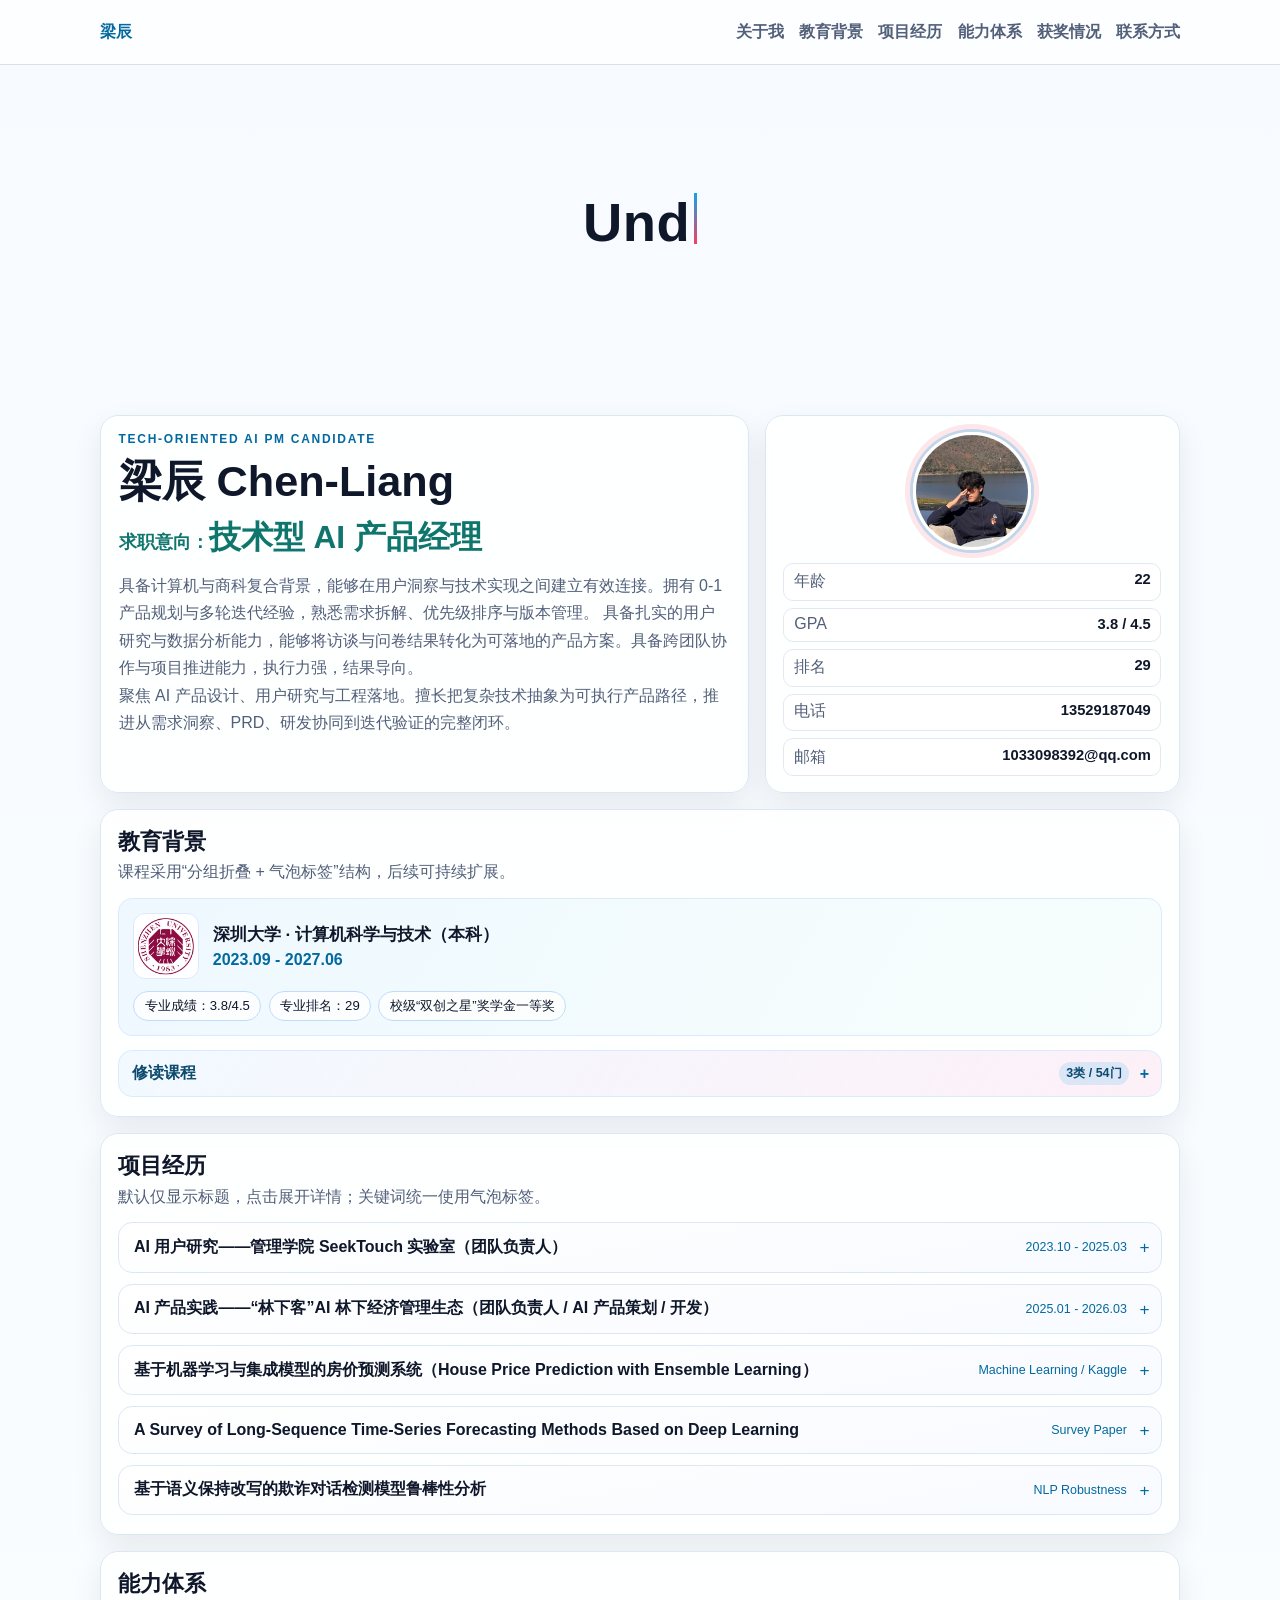
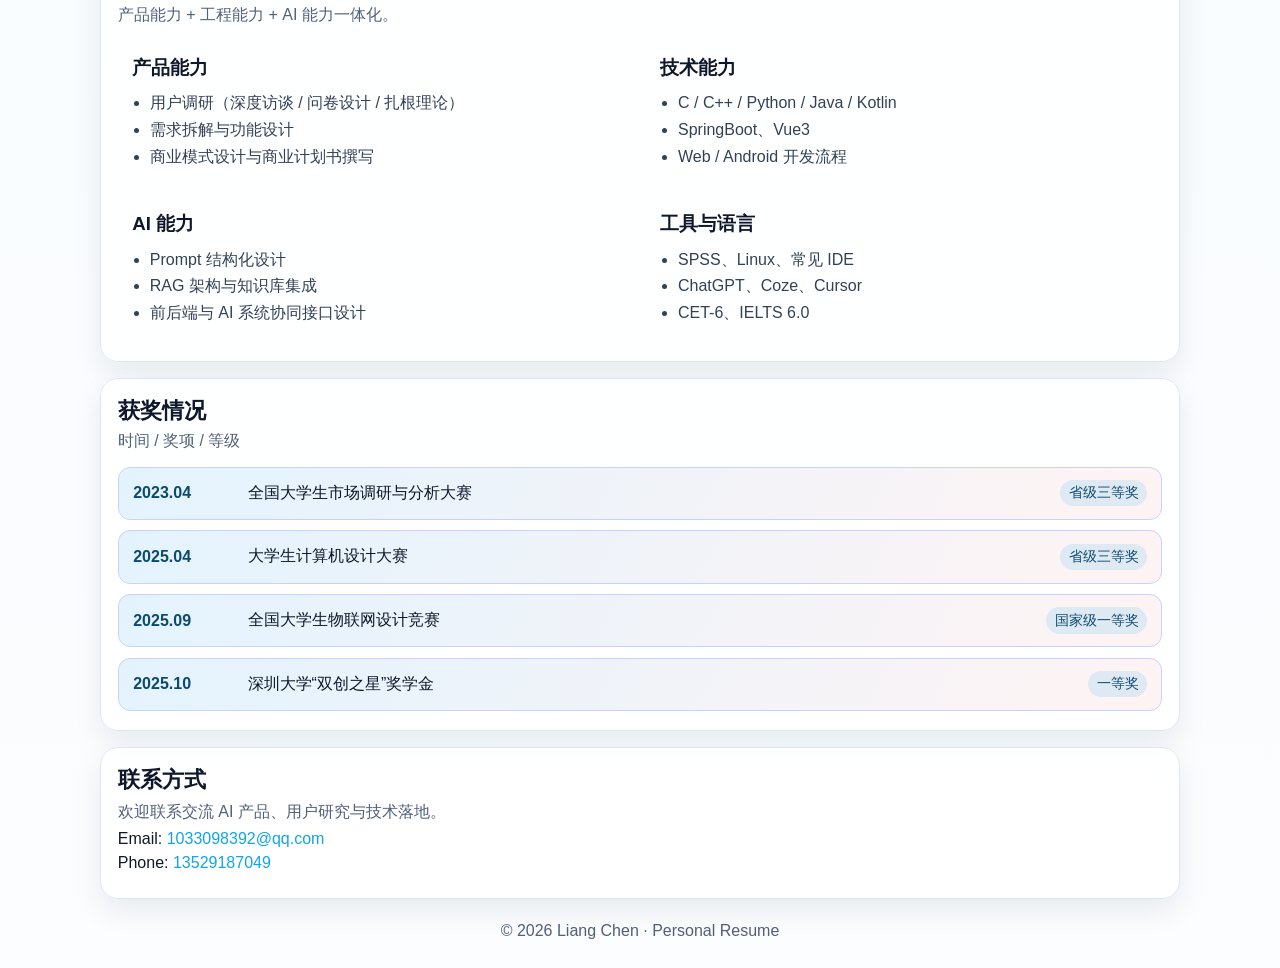
==== index.html @ 7263d92e "new file:   "document/\346\210\220\347\273\251\345\215\22520260308.pdf" 	modified:   index.html 	new" ====
﻿<!DOCTYPE html>
<html lang="zh-CN">
  <head>
    <meta charset="UTF-8" />
    <meta name="viewport" content="width=device-width, initial-scale=1.0" />
    <meta
      name="description"
      content="梁辰个人简历主页：技术型 AI 产品经理候选人，聚焦 AI 产品设计、用户研究与工程落地。"
    />
    <title>梁辰 | 个人简历</title>
    <link rel="stylesheet" href="styles.css" />
  </head>
  <body>
    <div class="ambient ambient-a" aria-hidden="true"></div>
    <div class="ambient ambient-b" aria-hidden="true"></div>
    <div class="ambient ambient-c" aria-hidden="true"></div>

    <header class="site-header" id="home">
      <nav class="navbar container" aria-label="主导航">
        <a class="brand" href="#about">梁辰</a>
        <ul class="nav-links">
          <li><a href="#about">关于我</a></li>
          <li><a href="#education">教育背景</a></li>
          <li><a href="#projects">项目经历</a></li>
          <li><a href="#capability">能力体系</a></li>
          <li><a href="#awards">获奖情况</a></li>
          <li><a href="#contact">联系方式</a></li>
        </ul>
      </nav>
    </header>

    <section class="motto-bar" aria-label="个人格言">
      <p class="motto-typewriter" data-texts="理解用户，构建未来。|Understand users, build the future.|代码连接世界，AI赋能未来。|Code connects the world, AI empowers the future."></p>
    </section>

    <main class="container">
      <section class="hero" id="about">
        <div class="hero-main card">
          <p class="kicker">TECH-ORIENTED AI PM CANDIDATE</p>
          <h1>梁辰 Chen-Liang</h1>
          <p class="hero-role">求职意向：<span style="font-weight: bold;font-size: 1.8em;">技术型 AI 产品经理</span></p>
          <p class="hero-summary">
            具备计算机与商科复合背景，能够在用户洞察与技术实现之间建立有效连接。拥有 0-1 产品规划与多轮迭代经验，熟悉需求拆解、优先级排序与版本管理。
            具备扎实的用户研究与数据分析能力，能够将访谈与问卷结果转化为可落地的产品方案。具备跨团队协作与项目推进能力，执行力强，结果导向。<br>
            聚焦 AI 产品设计、用户研究与工程落地。擅长把复杂技术抽象为可执行产品路径，推进从需求洞察、PRD、研发协同到迭代验证的完整闭环。
          </p>
        </div>

        <aside class="hero-side card">
          <img class="avatar" src="images/Chen_Liang.jpg" alt="梁辰头像" />
          <ul class="hero-facts">
            <li><span>年龄</span><strong>22</strong></li>
            <li><span>GPA</span><strong>3.8 / 4.5</strong></li>
            <li><span>排名</span><strong>29</strong></li>
            <li><span>电话</span><strong>13529187049</strong></li>
            <li><span>邮箱</span><strong>1033098392@qq.com</strong></li>
          </ul>
        </aside>
      </section>

      <section class="section card" id="education">
        <div class="section-head">
          <h2>教育背景</h2>
          <p>课程采用“分组折叠 + 气泡标签”结构，后续可持续扩展。</p>
        </div>

        <article class="edu-overview">
          <div class="edu-school">
            <img class="edu-logo" src="images/SZU_logo.png" alt="深圳大学校徽" />
            <div>
              <h3>深圳大学 · 计算机科学与技术（本科）</h3>
              <p>2023.09 - 2027.06</p>
            </div>
          </div>
          <div class="edu-meta">
            <span>专业成绩：3.8/4.5</span>
            <span>专业排名：29</span>
            <span>校级“双创之星”奖学金一等奖</span>
          </div>
        </article>

        <div class="course-matrix">
          <details class="course-group">
            <summary><span>修读课程</span><span class="count">3类 / 54门</span></summary>
            <div class="course-clusters">
              <details class="course-cluster">
                <summary>
                  <h4>计算机与AI核心课程（30）</h4>
                  <span class="count">30门</span>
                </summary>
                <div class="tag-cloud">
                  <span class="course-chip"><b>数据结构</b><em>Core</em></span>
                  <span class="course-chip"><b>算法设计与分析</b><em>Core</em></span>
                  <span class="course-chip"><b>数据库系统</b><em>Core</em></span>
                  <span class="course-chip"><b>计算机网络</b><em>Core</em></span>
                  <span class="course-chip"><b>计算机系统（1）-组成概论</b><em>Core</em></span>
                  <span class="course-chip"><b>计算机系统（2）</b><em>Core</em></span>
                  <span class="course-chip"><b>计算机系统（3）</b><em>Core</em></span>
                  <span class="course-chip"><b>程序设计基础</b><em>Core</em></span>
                  <span class="course-chip"><b>Java程序设计</b><em>Core</em></span>
                  <span class="course-chip"><b>程序设计综合实训</b><em>Core</em></span>
                  <span class="course-chip"><b>软件工程</b><em>Core</em></span>
                  <span class="course-chip"><b>数字电路</b><em>Core</em></span>
                  <span class="course-chip"><b>计算机图形学</b><em>Core</em></span>
                  <span class="course-chip"><b>计算机视觉</b><em>Core</em></span>
                  <span class="course-chip"><b>自然语言处理</b><em>Core</em></span>
                  <span class="course-chip"><b>基于Web的编程</b><em>Core</em></span>
                  <span class="course-chip"><b>Web开发及人机交互导论</b><em>Core</em></span>
                  <span class="course-chip"><b>数据科学导论</b><em>Core</em></span>
                  <span class="course-chip"><b>计算机类专业导论</b><em>Core</em></span>
                  <span class="course-chip"><b>计算机伦理</b><em>Core</em></span>
                  <span class="course-chip"><b>高等数学C（1）</b><em>Math</em></span>
                  <span class="course-chip"><b>高等数学C（2）</b><em>Math</em></span>
                  <span class="course-chip"><b>高等数学A（1）</b><em>Math</em></span>
                  <span class="course-chip"><b>线性代数</b><em>Math</em></span>
                  <span class="course-chip"><b>概率论与数理统计</b><em>Math</em></span>
                  <span class="course-chip"><b>离散数学</b><em>Math</em></span>
                  <span class="course-chip"><b>专业英语</b><em>ENG</em></span>
                  <span class="course-chip"><b>学术英语写作基础</b><em>ENG</em></span>
                  <span class="course-chip"><b>大学英语（1）</b><em>ENG</em></span>
                  <span class="course-chip"><b>大学英语（2）</b><em>ENG</em></span>
                </div>
              </details>

              <details class="course-cluster">
                <summary>
                  <h4>产品与商业洞察课程（5）</h4>
                  <span class="count">5门</span>
                </summary>
                <div class="tag-cloud">
                  <span class="course-chip"><b>管理学原理</b><em>Biz</em></span>
                  <span class="course-chip"><b>微观经济学</b><em>Biz</em></span>
                  <span class="course-chip"><b>商业伦理与社会责任</b><em>Biz</em></span>
                  <span class="course-chip"><b>质性研究方法</b><em>Research</em></span>
                  <span class="course-chip"><b>创新思维</b><em>Product</em></span>
                </div>
              </details>

              <details class="course-cluster">
                <summary>
                  <h4>其他课程（19）</h4>
                  <span class="count">19门</span>
                </summary>
                <div class="tag-cloud">
                  <span class="course-chip"><b>中国近现代史纲要</b><em>Humanities</em></span>
                  <span class="course-chip"><b>思想道德与法治</b><em>Humanities</em></span>
                  <span class="course-chip"><b>毛泽东思想和中国特色社会主义理论体系概论</b><em>Humanities</em></span>
                  <span class="course-chip"><b>改革开放与深圳特区实践</b><em>Humanities</em></span>
                  <span class="course-chip"><b>习近平新时代中国特色社会主义思想概论</b><em>Humanities</em></span>
                  <span class="course-chip"><b>形势与政策</b><em>Humanities</em></span>
                  <span class="course-chip"><b>大学生心理健康</b><em>General</em></span>
                  <span class="course-chip"><b>大学生国家安全教育</b><em>General</em></span>
                  <span class="course-chip"><b>军事理论</b><em>General</em></span>
                  <span class="course-chip"><b>大学计算机</b><em>General</em></span>
                  <span class="course-chip"><b>定向越野俱乐部</b><em>Sports</em></span>
                  <span class="course-chip"><b>男子篮球俱乐部</b><em>Sports</em></span>
                  <span class="course-chip"><b>排球俱乐部</b><em>Sports</em></span>
                  <span class="course-chip"><b>壁球俱乐部</b><em>Sports</em></span>
                  <span class="course-chip"><b>面向未来的创新创业概论</b><em>Practice</em></span>
                  <span class="course-chip"><b>区块链行业与创新创业对接范式</b><em>Practice</em></span>
                  <span class="course-chip"><b>大数据行业与创新创业对接范式</b><em>Practice</em></span>
                  <span class="course-chip"><b>大学生劳动教育</b><em>Practice</em></span>
                  <span class="course-chip"><b>军事技能</b><em>Practice</em></span>
                </div>
              </details>
            </div>
          </details>
        </div>
      </section>

      <section class="section card" id="projects">
        <div class="section-head">
          <h2>项目经历</h2>
          <p>默认仅显示标题，点击展开详情；关键词统一使用气泡标签。</p>
        </div>

        <ul class="project-list">
          <li>
            <details class="project-item">
              <summary>
                <span class="title">AI 用户研究——管理学院 SeekTouch 实验室（团队负责人）</span>
                <span class="meta">2023.10 - 2025.03</span>
              </summary>
              <div class="project-body">
                <div class="project-inner">
                  <ul>
                    <li>围绕“AI 外语口语学习”场景开展扎根理论研究，完成“访谈—编码—建模”流程并构建需求模型。</li>
                    <li>组织 3000 份问卷数据分析，验证用户行为量表，识别学习动机、反馈与交互体验痛点。</li>
                    <li>结合有道 Hi Echo 等产品场景评估学习效果影响因素，输出产品优化方向。</li>
                    <li>带队参加全国大学生市场调研与分析大赛，形成完整市场研究报告与策略建议。</li>
                  </ul>
                  <div class="project-media-slot">项目图片插槽（可选）</div>
                </div>
              </div>
            </details>
          </li>

          <li>
            <details class="project-item">
              <summary>
                <span class="title">AI 产品实践——“林下客”AI 林下经济管理生态（团队负责人 / AI 产品策划 / 开发）</span>
                <span class="meta">2025.01 - 2026.03</span>
              </summary>
              <div class="project-body">
                <div class="project-inner">
                  <ul>
                    <li>面向云南乡镇信息分散与政策获取困难场景，主导设计开发 Web + App + 小程序平台。</li>
                    <li>累计服务 3000+ 移动端用户，覆盖云南 8 个地州市。</li>
                    <li>设计 LLM + RAG 知识服务系统，实现政策解读、种植建议、病虫害咨询等能力。</li>
                    <li>参与 Vue3 / Spring Boot / Kotlin 全栈开发，完成知识库接入与接口协同。</li>
                    <li>主导 PRD 与版本规划，推进 3 轮迭代并落地 100+ 用户反馈优化。</li>
                    <li>项目获得深圳大学专项经费资助 16000 元。</li>
                  </ul>
                  <div class="tag-cloud">
                    <span class="keyword-bubble">Spring Boot</span>
                    <span class="keyword-bubble">Vue3</span>
                    <span class="keyword-bubble">Android Kotlin</span>
                    <span class="keyword-bubble">MySQL</span>
                    <span class="keyword-bubble">RESTful API</span>
                    <span class="keyword-bubble">LLM + RAG</span>
                  </div>
                  <div class="project-media-slot">项目图片插槽（可选）</div>
                </div>
              </div>
            </details>
          </li>

          <li>
            <details class="project-item">
              <summary>
                <span class="title">基于机器学习与集成模型的房价预测系统（House Price Prediction with Ensemble Learning）</span>
                <span class="meta">Machine Learning / Kaggle</span>
              </summary>
              <div class="project-body">
                <div class="project-inner">
                  <p>
                    基于房屋属性数据集构建房价预测模型。项目首先完成探索性数据分析（EDA），覆盖数据规模、特征类型、缺失值分布与特征相关性；
                    随后通过异常值检测、缺失值填充、特征类型转换、独热编码、特征归一化等特征工程步骤提升训练质量。
                  </p>
                  <p>
                    在建模阶段实现并比较 Lasso Regression、ElasticNet、Gradient Boosting、XGBoost、LightGBM、Kernel Ridge Regression 等回归模型，
                    采用 K-Fold 交叉验证评估性能。最终通过 Stacking Ensemble 融合多模型预测结果，进一步提升准确性与稳定性。
                  </p>
                  <div class="tag-cloud">
                    <span class="keyword-bubble">房价预测</span>
                    <span class="keyword-bubble">机器学习</span>
                    <span class="keyword-bubble">特征工程</span>
                    <span class="keyword-bubble">集成学习</span>
                    <span class="keyword-bubble">模型堆叠</span>
                    <span class="keyword-bubble">XGBoost</span>
                    <span class="keyword-bubble">LightGBM</span>
                  </div>
                  <p>
                    连接：
                    <a href="https://www.kaggle.com/code/jonasexcepy/fork-v3-6-2385b9" target="_blank" rel="noopener noreferrer">https://www.kaggle.com/code/jonasexcepy/fork-v3-6-2385b9</a>
                  </p>
                </div>
              </div>
            </details>
          </li>
          <li>
            <details class="project-item">
              <summary>
                <span class="title">A Survey of Long-Sequence Time-Series Forecasting Methods Based on Deep Learning</span>
                <span class="meta">Survey Paper</span>
              </summary>
              <div class="project-body">
                <div class="project-inner">
                  <p>
                    Long-sequence time-series forecasting (LSTF) remains challenging due to long-range dependencies,
                    non-stationarity, noise, and error accumulation. This survey summarizes attention-based methods,
                    multi-resolution/frequency modeling, graph-based dependencies, and foundation-model paradigms.
                  </p>
                  <div class="tag-cloud">
                    <span class="keyword-bubble">LSTF</span>
                    <span class="keyword-bubble">Deep Learning</span>
                    <span class="keyword-bubble">Transformers</span>
                    <span class="keyword-bubble">Multi-resolution</span>
                    <span class="keyword-bubble">Graph Neural Networks</span>
                    <span class="keyword-bubble">Foundation Models</span>
                    <span class="keyword-bubble">Uncertainty Quantification</span>
                  </div>
                  <p>
                    文档：
                    <a href="document/Survey%20of%20long%20sequence%20time-series%20forecasting%20by%20deep%20learning.pdf" target="_blank" rel="noopener noreferrer">Survey of long sequence time-series forecasting by deep learning.pdf</a>
                  </p>
                </div>
              </div>
            </details>
          </li>

          <li>
            <details class="project-item">
              <summary>
                <span class="title">基于语义保持改写的欺诈对话检测模型鲁棒性分析</span>
                <span class="meta">NLP Robustness</span>
              </summary>
              <div class="project-body">
                <div class="project-inner">
                  <p>
                    基于语义保持自然改写，对欺诈对话检测模型鲁棒性开展系统分析。引入 ABP 框架构建同义词替换型对抗样本，
                    对比模型在原始数据与改写数据上的性能差异，验证模型对表达变化的敏感性并讨论鲁棒性增强路径。
                  </p>
                  <div class="tag-cloud">
                    <span class="keyword-bubble">欺诈对话检测</span>
                    <span class="keyword-bubble">对抗样本</span>
                    <span class="keyword-bubble">语义保持改写</span>
                    <span class="keyword-bubble">文本分类鲁棒性</span>
                    <span class="keyword-bubble">自然语言处理</span>
                  </div>
                  <p>
                    文档：
                    <a href="document/面向欺诈对话检测的查询高效黑盒对抗改写.pdf" target="_blank" rel="noopener noreferrer">面向欺诈对话检测的查询高效黑盒对抗改写.pdf</a>
                  </p>
                </div>
              </div>
            </details>
          </li>
        </ul>
      </section>

      <section class="section card" id="capability">
        <div class="section-head">
          <h2>能力体系</h2>
          <p>产品能力 + 工程能力 + AI 能力一体化。</p>
        </div>
        <div class="cap-grid">
          <article class="skill-group">
            <h3>产品能力</h3>
            <ul>
              <li>用户调研（深度访谈 / 问卷设计 / 扎根理论）</li>
              <li>需求拆解与功能设计</li>
              <li>商业模式设计与商业计划书撰写</li>
            </ul>
          </article>
          <article class="skill-group">
            <h3>技术能力</h3>
            <ul>
              <li>C / C++ / Python / Java / Kotlin</li>
              <li>SpringBoot、Vue3</li>
              <li>Web / Android 开发流程</li>
            </ul>
          </article>
          <article class="skill-group">
            <h3>AI 能力</h3>
            <ul>
              <li>Prompt 结构化设计</li>
              <li>RAG 架构与知识库集成</li>
              <li>前后端与 AI 系统协同接口设计</li>
            </ul>
          </article>
          <article class="skill-group">
            <h3>工具与语言</h3>
            <ul>
              <li>SPSS、Linux、常见 IDE</li>
              <li>ChatGPT、Coze、Cursor</li>
              <li>CET-6、IELTS 6.0</li>
            </ul>
          </article>
        </div>
      </section>

      <section class="section card" id="awards">
        <div class="section-head">
          <h2>获奖情况</h2>
          <p>时间 / 奖项 / 等级</p>
        </div>
        <ul class="awards-list">
          <li class="award-item">
            <span class="award-time">2023.04</span>
            <span class="award-name">全国大学生市场调研与分析大赛</span>
            <span class="award-level">省级三等奖</span>
          </li>
          <li class="award-item">
            <span class="award-time">2025.04</span>
            <span class="award-name">大学生计算机设计大赛</span>
            <span class="award-level">省级三等奖</span>
          </li>
          <li class="award-item">
            <span class="award-time">2025.09</span>
            <span class="award-name">全国大学生物联网设计竞赛</span>
            <span class="award-level">国家级一等奖</span>
          </li>
          <li class="award-item">
            <span class="award-time">2025.10</span>
            <span class="award-name">深圳大学“双创之星”奖学金</span>
            <span class="award-level">一等奖</span>
          </li>
        </ul>
      </section>

      <section class="section card contact" id="contact">
        <div class="section-head">
          <h2>联系方式</h2>
          <p>欢迎联系交流 AI 产品、用户研究与技术落地。</p>
        </div>
        <p>Email: <a href="mailto:1033098392@qq.com">1033098392@qq.com</a></p>
        <p>Phone: <a href="tel:13529187049">13529187049</a></p>
      </section>
    </main>

    <footer class="site-footer">
      <p>© 2026 Liang Chen · Personal Resume</p>
    </footer>
    <script src="script.js"></script>
  </body>
</html>
---- styles.css ----
﻿:root {
  --bg: #fbfdff;
  --text: #0f172a;
  --muted: #52607a;
  --primary: #0ea5e9;
  --accent: #f43f5e;
  --emerald: #10b981;
  --violet: #6366f1;
  --border: #dbe7f3;
  --card: rgba(255, 255, 255, 0.82);
  --shadow: 0 12px 30px rgba(15, 23, 42, 0.08);
}

* {
  box-sizing: border-box;
}

html,
body {
  margin: 0;
  padding: 0;
  font-family: "Poppins", "Noto Sans SC", "Segoe UI", Roboto, Arial, sans-serif;
  color: var(--text);
  background: linear-gradient(180deg, #f7fbff 0%, var(--bg) 100%);
}

a {
  color: var(--primary);
  text-decoration: none;
}

a:hover,
a:focus-visible {
  color: #be123c;
}

.ambient {
  position: fixed;
  border-radius: 50%;
  filter: blur(18px);
  z-index: -1;
  pointer-events: none;
  opacity: 0.26;
  animation: drift 16s ease-in-out infinite;
}

.ambient-a {
  width: 280px;
  height: 280px;
  top: -70px;
  left: -50px;
  background: radial-gradient(circle, #7dd3fc, transparent 66%);
}

.ambient-b {
  width: 300px;
  height: 300px;
  right: -90px;
  top: 140px;
  background: radial-gradient(circle, #f9a8d4, transparent 68%);
  animation-delay: 2s;
}

.ambient-c {
  width: 260px;
  height: 260px;
  left: 30%;
  bottom: -110px;
  background: radial-gradient(circle, #86efac, transparent 68%);
  animation-delay: 4s;
}

.container {
  width: min(1080px, 92%);
  margin: 0 auto;
}

.motto-bar {
  width: min(1080px, 92%);
  margin: 0.7rem auto 0.85rem;
  padding: 2rem 1rem;
  min-height: 300px;
  display: grid;
  place-items: center;
  text-align: center;

}

.motto-typewriter {
  margin: 0;
  font-size: clamp(1.9rem, 5.2vw, 3.4rem);
  font-weight: 700;
  color: #0f172a;
  letter-spacing: 0.4px;
  line-height: 1.26;
  min-height: 1.35em;
}

.motto-typewriter::after {
  content: "";
  display: inline-block;
  width: 3px;
  height: 0.95em;
  margin-left: 0.24rem;
  background: linear-gradient(180deg, #0ea5e9, #f43f5e);
  vertical-align: -3px;
  animation: caret-blink 0.88s steps(1, end) infinite;
}

.site-header {
  position: sticky;
  top: 0;
  z-index: 20;
  backdrop-filter: blur(10px);
  background: rgba(255, 255, 255, 0.72);
  border-bottom: 1px solid rgba(203, 213, 225, 0.7);
}

.navbar {
  min-height: 64px;
  display: flex;
  align-items: center;
  justify-content: space-between;
  gap: 1rem;
}

.brand {
  color: #0369a1;
  font-weight: 800;
  letter-spacing: 0.2px;
}

.nav-links {
  margin: 0;
  padding: 0;
  list-style: none;
  display: flex;
  gap: 0.95rem;
  flex-wrap: wrap;
}

.nav-links a {
  color: var(--muted);
  font-weight: 600;
  position: relative;
}

.nav-links a::after {
  content: "";
  position: absolute;
  left: 0;
  bottom: -4px;
  width: 100%;
  height: 2px;
  background: linear-gradient(120deg, var(--primary), var(--accent), var(--emerald));
  transform: scaleX(0);
  transition: transform 0.25s ease;
}

.nav-links a:hover::after,
.nav-links a:focus-visible::after {
  transform: scaleX(1);
}

main {
  padding-top: 1.2rem;
}

.card {
  background: var(--card);
  border: 1px solid var(--border);
  box-shadow: var(--shadow);
  border-radius: 18px;
  backdrop-filter: blur(8px);
}

.section {
  margin-top: 1rem;
  padding: 1rem 1.05rem 1.2rem;
  opacity: 0;
  transform: translateY(18px);
  animation: reveal 0.65s ease forwards;
}

main .section:nth-of-type(2) { animation-delay: 0.08s; }
main .section:nth-of-type(3) { animation-delay: 0.16s; }
main .section:nth-of-type(4) { animation-delay: 0.24s; }
main .section:nth-of-type(5) { animation-delay: 0.32s; }
main .section:nth-of-type(6) { animation-delay: 0.4s; }

.section-head h2 {
  margin: 0;
  font-size: 1.4rem;
}

.section-head p {
  margin: 0.35rem 0 0;
  color: var(--muted);
}

.kicker {
  margin: 0 0 0.35rem;
  color: #0369a1;
  font-size: 0.75rem;
  letter-spacing: 1.7px;
  font-weight: 700;
}

.hero {
  display: grid;
  grid-template-columns: 1.25fr 0.8fr;
  gap: 1rem;
  margin-top: 0.4rem;
}

.hero-main,
.hero-side {
  padding: 1rem 1.1rem;
}

.hero-main h1 {
  margin: 0;
  font-size: clamp(1.9rem, 5vw, 2.7rem);
}

.hero-role {
  margin: 0.3rem 0 0;
  color: #0f766e;
  font-weight: 800;
  font-size: 1.1rem;
}

.hero-summary {
  margin: 0.8rem 0 0;
  color: var(--muted);
  line-height: 1.72;
}

.quick-links {
  margin-top: 0.9rem;
  display: flex;
  flex-wrap: wrap;
  gap: 0.55rem;
}

.quick-links a {
  padding: 0.36rem 0.7rem;
  border-radius: 999px;
  border: 1px solid #bae6fd;
  background: linear-gradient(120deg, #e0f2fe, #fdf2f8);
  color: #0f172a;
  font-size: 0.85rem;
  font-weight: 600;
}

.avatar {
  width: 118px;
  height: 118px;
  border-radius: 50%;
  object-fit: cover;
  border: 3px solid #fff;
  box-shadow:
    0 0 0 3px rgba(14, 165, 233, 0.25),
    0 0 0 8px rgba(244, 63, 94, 0.12);
  animation: floaty 5s ease-in-out infinite;
}

.hero-side {
  display: grid;
  justify-items: center;
  align-content: start;
  gap: 0.8rem;
}

.hero-facts {
  width: 100%;
  list-style: none;
  margin: 0;
  padding: 0;
  display: grid;
  gap: 0.45rem;
}

.hero-facts li {
  display: flex;
  justify-content: space-between;
  gap: 0.8rem;
  padding: 0.45rem 0.6rem;
  border-radius: 10px;
  background: rgba(255, 255, 255, 0.7);
  border: 1px solid #e2e8f0;
}

.hero-facts span {
  color: var(--muted);
}

.hero-facts strong {
  font-size: 0.92rem;
  text-align: right;
}

.edu-overview {
  margin-top: 0.9rem;
  padding: 0.9rem;
  border-radius: 14px;
  border: 1px solid #dbeafe;
  background: linear-gradient(120deg, rgba(224, 242, 254, 0.55), rgba(240, 253, 250, 0.55));
}

.edu-school {
  display: grid;
  grid-template-columns: 66px 1fr;
  align-items: center;
  gap: 0.85rem;
}

.edu-logo {
  width: 66px;
  height: 66px;
  object-fit: contain;
  border-radius: 12px;
  background: #fff;
  border: 1px solid #dbeafe;
  padding: 0.22rem;
}

.edu-school h3 {
  margin: 0;
  font-size: 1.07rem;
}

.edu-school p {
  margin: 0.3rem 0 0;
  color: #0369a1;
  font-weight: 600;
}

.edu-meta {
  margin-top: 0.72rem;
  display: flex;
  flex-wrap: wrap;
  gap: 0.45rem;
}

.edu-meta span {
  padding: 0.32rem 0.66rem;
  border-radius: 999px;
  border: 1px solid #bfdbfe;
  background: rgba(255, 255, 255, 0.8);
  font-size: 0.82rem;
}

.course-matrix {
  margin-top: 0.86rem;
  display: grid;
  gap: 0.7rem;
}

.course-group {
  border: 1px solid #dbeafe;
  border-radius: 14px;
  overflow: hidden;
  background: linear-gradient(120deg, rgba(240, 249, 255, 0.86), rgba(252, 231, 243, 0.62));
}

.course-group > summary {
  cursor: pointer;
  list-style: none;
  padding: 0.68rem 2rem 0.68rem 0.85rem;
  display: flex;
  justify-content: space-between;
  align-items: center;
  font-weight: 700;
  color: #0c4a6e;
  position: relative;
}

.course-group > summary::-webkit-details-marker {
  display: none;
}

.course-group > summary::after {
  content: "+";
  position: absolute;
  right: 0.75rem;
  top: 50%;
  transform: translateY(-50%);
  color: #0369a1;
  transition: transform 0.24s ease;
}

.course-group[open] > summary::after {
  transform: translateY(-50%) rotate(45deg);
}

.count {
  font-size: 0.78rem;
  border-radius: 999px;
  padding: 0.2rem 0.48rem;
  background: rgba(14, 165, 233, 0.14);
}

.tag-cloud {
  padding: 0 0.85rem 0.8rem;
  display: flex;
  flex-wrap: wrap;
  gap: 0.48rem;
}

.keyword-bubble {
  display: inline-block;
  padding: 0.32rem 0.62rem;
  border-radius: 999px;
  border: 1px solid #bfdbfe;
  background: linear-gradient(135deg, #e0f2fe 0%, #ffe4e6 55%, #dcfce7 100%);
  color: #0f172a;
  font-size: 0.82rem;
}

.course-chip {
  display: inline-flex;
  align-items: center;
  gap: 0.5rem;
  padding: 0.28rem 0.58rem;
  border-radius: 999px;
  border: 1px solid #bfdbfe;
  background: linear-gradient(135deg, #e0f2fe 0%, #fef3c7 52%, #dcfce7 100%);
  font-size: 0.82rem;
}

.course-chip em {
  font-style: normal;
  padding: 0.08rem 0.34rem;
  border-radius: 999px;
  font-size: 0.72rem;
  background: rgba(255, 255, 255, 0.8);
}

.course-clusters {
  padding: 0 0.7rem 0.75rem;
  display: grid;
  gap: 0.65rem;
}

.course-cluster {
  border: 1px solid #dbeafe;
  border-radius: 12px;
  background: rgba(255, 255, 255, 0.72);
  overflow: hidden;
}

.course-cluster > summary {
  cursor: pointer;
  list-style: none;
  display: grid;
  grid-template-columns: 1fr auto;
  align-items: center;
  gap: 0.55rem;
  padding: 0.62rem 2rem 0.62rem 0.75rem;
  position: relative;
}

.course-cluster > summary::-webkit-details-marker {
  display: none;
}

.course-cluster > summary::after {
  content: "+";
  position: absolute;
  right: 0.72rem;
  top: 50%;
  transform: translateY(-50%);
  color: #0369a1;
  transition: transform 0.24s ease;
}

.course-cluster h4 {
  margin: 0;
  color: #0c4a6e;
  font-size: 0.95rem;
}

.course-cluster .count {
  justify-self: end;
}

.course-cluster .tag-cloud {
  padding: 0 0.75rem 0.75rem;
}

.course-cluster[open] > summary {
  background: linear-gradient(90deg, rgba(224, 242, 254, 0.56), rgba(254, 242, 242, 0.46));
}

.course-cluster[open] > summary::after {
  transform: translateY(-50%) rotate(45deg);
}

.project-list {
  margin: 0.9rem 0 0;
  padding: 0;
  list-style: none;
  display: grid;
  gap: 0.7rem;
}

.project-item {
  border: 1px solid #dbe7f3;
  border-radius: 14px;
  background: linear-gradient(170deg, rgba(255, 255, 255, 0.95), rgba(247, 250, 255, 0.95));
  overflow: hidden;
}

.project-item summary {
  cursor: pointer;
  list-style: none;
  padding: 0.85rem 0.95rem;
  display: grid;
  grid-template-columns: 1fr auto;
  gap: 0.6rem;
  align-items: center;
  position: relative;
}

.project-item summary::-webkit-details-marker {
  display: none;
}

.project-item summary::after {
  content: "+";
  position: absolute;
  right: 0.72rem;
  top: 50%;
  transform: translateY(-50%);
  color: #0369a1;
  font-size: 1.08rem;
  transition: transform 0.25s ease;
}

.project-item .title {
  font-weight: 700;
  padding-right: 1.2rem;
}

.project-item .meta {
  font-size: 0.78rem;
  color: #0369a1;
  padding-right: 1.2rem;
}

.project-item[open] summary {
  background: linear-gradient(90deg, rgba(224, 242, 254, 0.58), rgba(254, 242, 242, 0.52));
}

.project-item[open] summary::after {
  transform: translateY(-50%) rotate(45deg);
}

.project-body {
  display: grid;
  grid-template-rows: 0fr;
  transition: grid-template-rows 0.34s ease;
}

.project-item[open] .project-body {
  grid-template-rows: 1fr;
}

.project-inner {
  overflow: hidden;
  padding: 0 0.95rem 0.95rem;
}

.project-inner p {
  margin: 0.6rem 0 0;
  color: var(--muted);
  line-height: 1.68;
}

.project-inner ul {
  margin: 0.6rem 0 0;
  padding-left: 1.05rem;
  color: #334155;
  line-height: 1.7;
}

.project-media-slot {
  margin-top: 0.7rem;
  min-height: 126px;
  display: grid;
  place-items: center;
  border-radius: 10px;
  border: 1.5px dashed #93c5fd;
  background: linear-gradient(120deg, rgba(224, 242, 254, 0.64), rgba(240, 253, 250, 0.64));
  color: #0369a1;
}

.cap-grid {
  margin-top: 0.9rem;
  display: grid;
  grid-template-columns: repeat(2, minmax(0, 1fr));
  gap: 0.75rem;
}

.skill-group {
  padding: 0.9rem;
}

.skill-group h3 {
  margin: 0;
}

.skill-group ul {
  margin: 0.58rem 0 0;
  padding-left: 1.1rem;
  line-height: 1.68;
  color: #334155;
}

.awards-list {
  margin: 0.9rem 0 0;
  padding: 0;
  list-style: none;
  display: grid;
  gap: 0.65rem;
}

.award-item {
  padding: 0.78rem 0.9rem;
  border-radius: 12px;
  border: 1px solid #c7d2fe;
  background: linear-gradient(120deg, rgba(224, 242, 254, 0.9), rgba(254, 242, 242, 0.9));
  display: grid;
  grid-template-columns: 104px 1fr 136px;
  align-items: center;
  gap: 0.65rem;
  transition: transform 0.2s ease, box-shadow 0.2s ease, background 0.2s ease;
}

.award-time {
  font-weight: 700;
  color: #0c4a6e;
}

.award-level {
  justify-self: end;
  font-size: 0.86rem;
  padding: 0.26rem 0.52rem;
  border-radius: 999px;
  background: rgba(14, 165, 233, 0.12);
  color: #0c4a6e;
}

.award-item:hover {
  transform: scale(1.03);
  box-shadow: 0 12px 22px rgba(244, 63, 94, 0.18);
  background: linear-gradient(120deg, rgba(251, 207, 232, 0.95), rgba(254, 249, 195, 0.95));
}

.contact p {
  margin: 0.42rem 0;
}

.site-footer {
  margin: 1.4rem 0 1.8rem;
  text-align: center;
  color: var(--muted);
}

@keyframes reveal {
  from {
    opacity: 0;
    transform: translateY(18px);
  }
  to {
    opacity: 1;
    transform: translateY(0);
  }
}

@keyframes drift {
  0%,
  100% {
    transform: translateY(0) scale(1);
  }
  50% {
    transform: translateY(-16px) scale(1.04);
  }
}

@keyframes caret-blink {
  0%,
  50% {
    opacity: 1;
  }
  51%,
  100% {
    opacity: 0;
  }
}

@keyframes floaty {
  0%,
  100% {
    transform: translateY(0);
  }
  50% {
    transform: translateY(-8px);
  }
}

@media (max-width: 960px) {
  .hero,
  .cap-grid {
    grid-template-columns: 1fr;
  }

  .award-item {
    grid-template-columns: 1fr;
  }

  .award-level {
    justify-self: start;
  }
}

@media (max-width: 700px) {
  .navbar {
    flex-direction: column;
    justify-content: center;
    padding: 0.65rem 0;
  }

  .motto-bar {
    min-height: 150px;
    padding: 1.5rem 0.8rem;
  }

  .motto-typewriter {
    font-size: clamp(1.35rem, 7vw, 2.1rem);
  }

  .hero-facts {
    grid-template-columns: 1fr;
  }

  .edu-school {
    grid-template-columns: 1fr;
    justify-items: center;
    text-align: center;
  }

  .project-item summary {
    grid-template-columns: 1fr;
  }
}
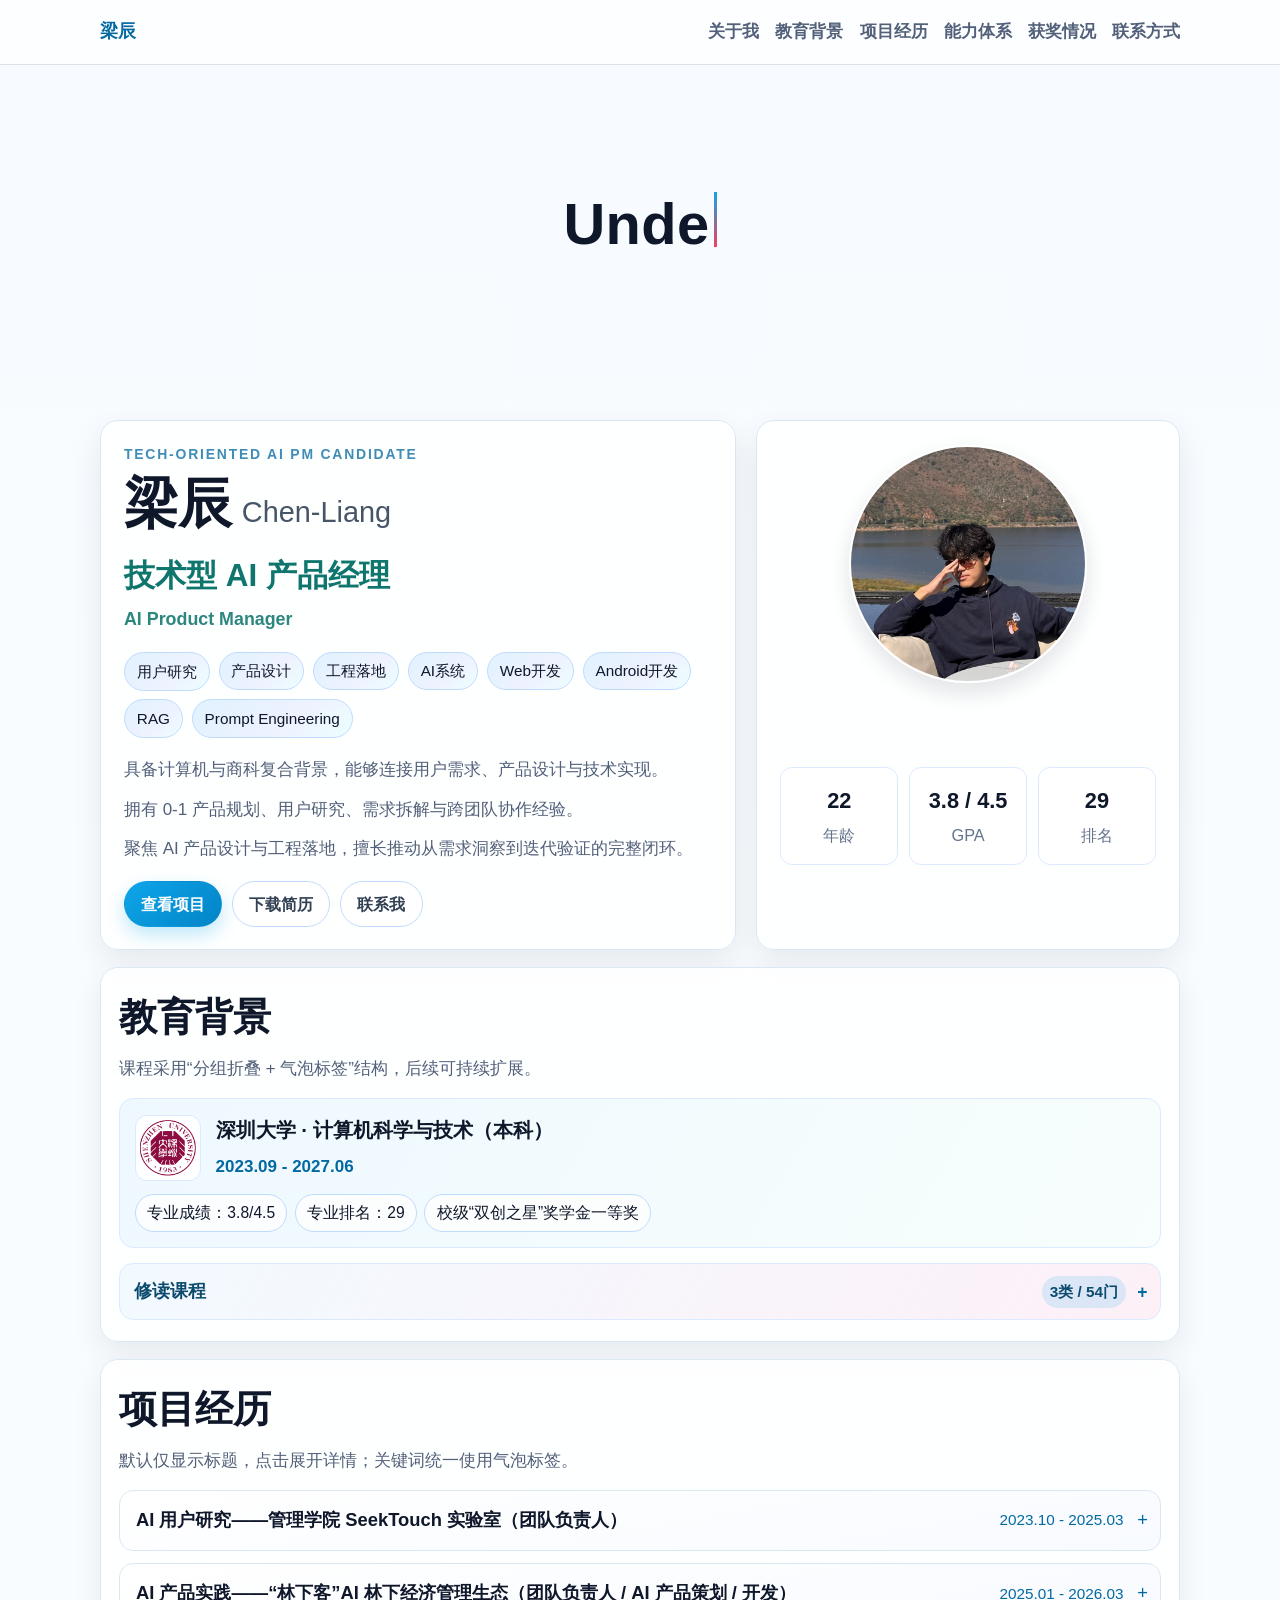
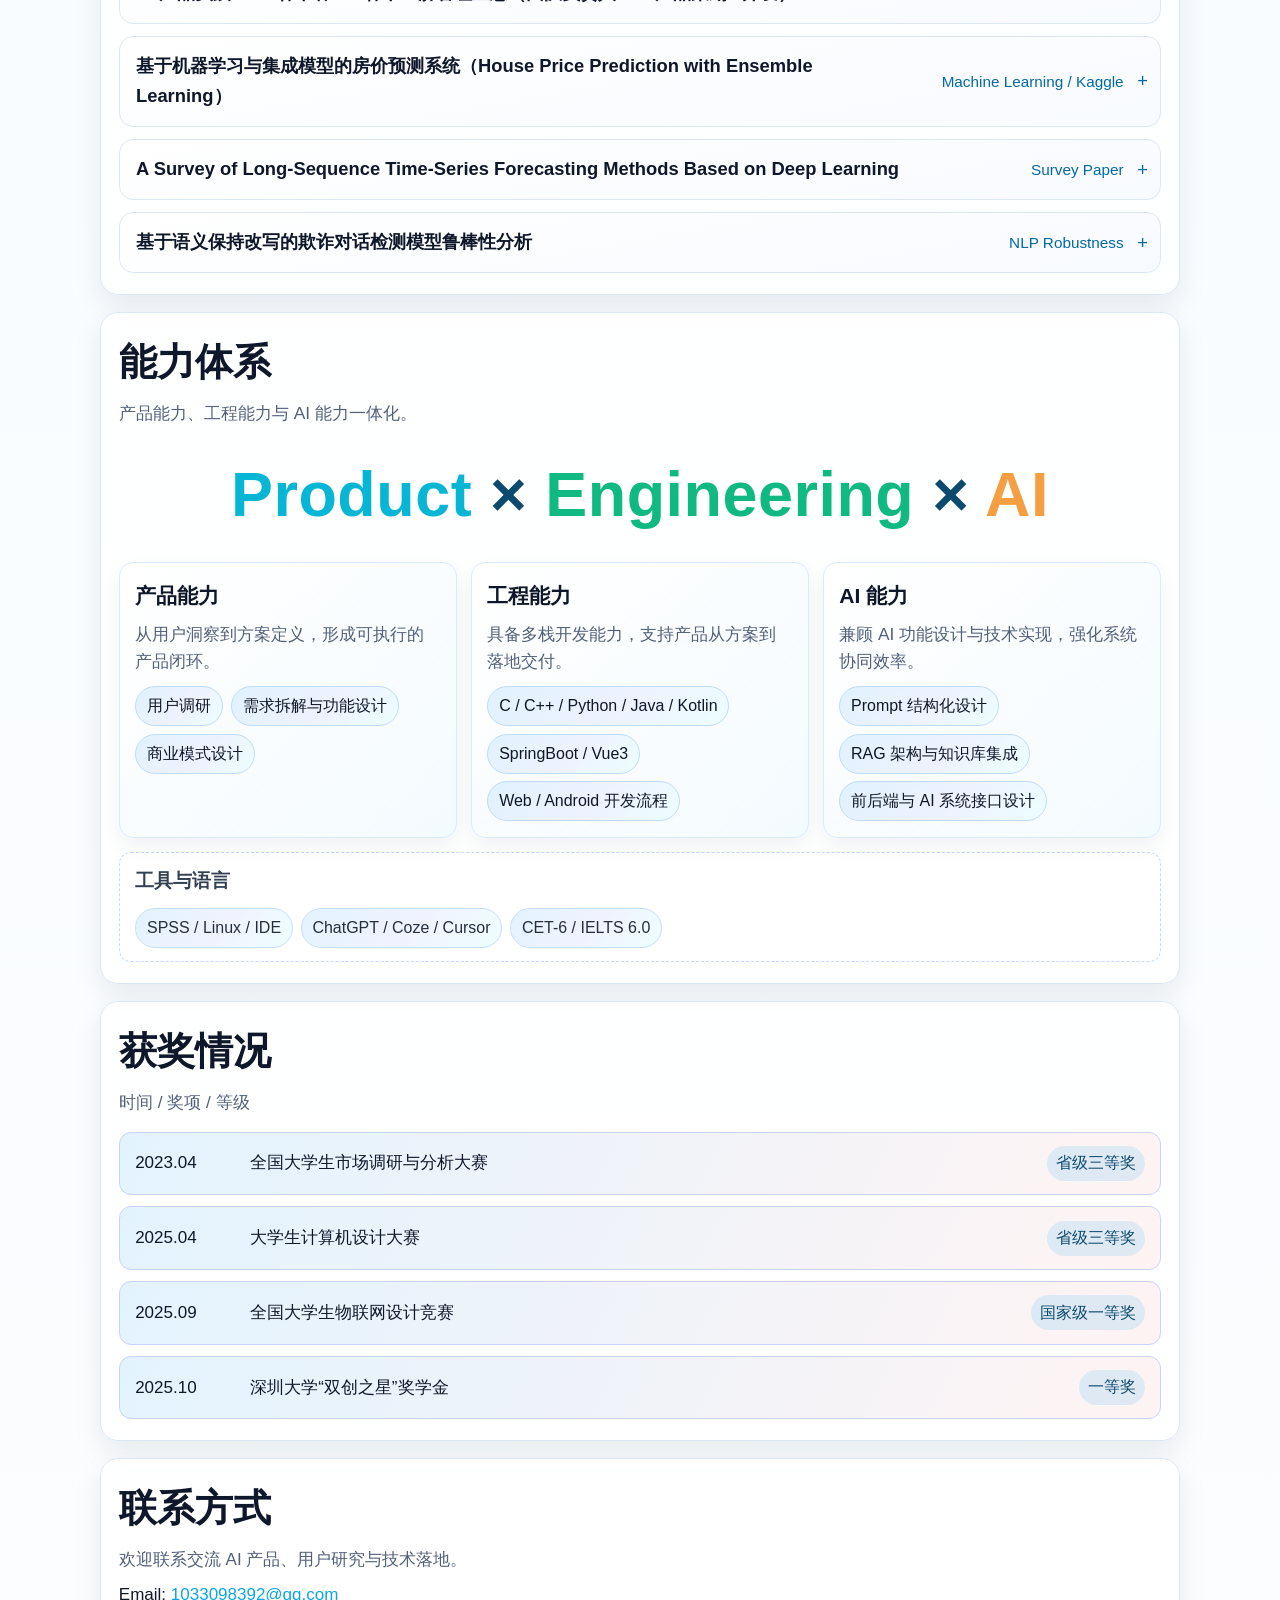
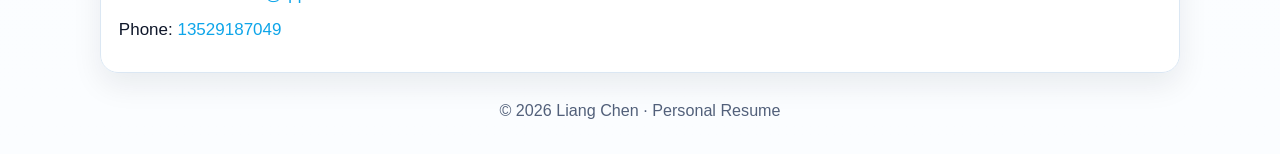
==== commit 08b38f20: "modified:   index.html 	modified:   styles.css" ====
--- a/index.html
+++ b/index.html
@@ -36,25 +36,61 @@
     <main class="container">
       <section class="hero" id="about">
         <div class="hero-main card">
-          <p class="kicker">TECH-ORIENTED AI PM CANDIDATE</p>
-          <h1>梁辰 Chen-Liang</h1>
-          <p class="hero-role">求职意向：<span style="font-weight: bold;font-size: 1.8em;">技术型 AI 产品经理</span></p>
-          <p class="hero-summary">
-            具备计算机与商科复合背景，能够在用户洞察与技术实现之间建立有效连接。拥有 0-1 产品规划与多轮迭代经验，熟悉需求拆解、优先级排序与版本管理。
-            具备扎实的用户研究与数据分析能力，能够将访谈与问卷结果转化为可落地的产品方案。具备跨团队协作与项目推进能力，执行力强，结果导向。<br>
-            聚焦 AI 产品设计、用户研究与工程落地。擅长把复杂技术抽象为可执行产品路径，推进从需求洞察、PRD、研发协同到迭代验证的完整闭环。
-          </p>
-        </div>
-
-        <aside class="hero-side card">
-          <img class="avatar" src="images/Chen_Liang.jpg" alt="梁辰头像" />
-          <ul class="hero-facts">
-            <li><span>年龄</span><strong>22</strong></li>
-            <li><span>GPA</span><strong>3.8 / 4.5</strong></li>
-            <li><span>排名</span><strong>29</strong></li>
-            <li><span>电话</span><strong>13529187049</strong></li>
-            <li><span>邮箱</span><strong>1033098392@qq.com</strong></li>
+          <p class="kicker hero-identity">TECH-ORIENTED AI PM CANDIDATE</p>
+
+          <h1 class="hero-name">
+            <span class="name-cn">梁辰</span>
+            <span class="name-en">Chen-Liang</span>
+          </h1>
+
+          <div class="hero-position" aria-label="职业定位">
+            <span>技术型 AI 产品经理</span>
+            <span>AI Product Manager</span>
+          </div>
+
+          <div class="hero-skill-tags" aria-label="核心能力标签">
+            <span class="hero-chip">用户研究</span>
+            <span class="hero-chip">产品设计</span>
+            <span class="hero-chip">工程落地</span>
+            <span class="hero-chip">AI系统</span>
+            <span class="hero-chip">Web开发</span>
+            <span class="hero-chip">Android开发</span>
+            <span class="hero-chip">RAG</span>
+            <span class="hero-chip">Prompt Engineering</span>
+          </div>
+
+          <ul class="hero-summary-list">
+            <li>具备计算机与商科复合背景，能够连接用户需求、产品设计与技术实现。</li>
+            <li>拥有 0-1 产品规划、用户研究、需求拆解与跨团队协作经验。</li>
+            <li>聚焦 AI 产品设计与工程落地，擅长推动从需求洞察到迭代验证的完整闭环。</li>
           </ul>
+
+          <div class="hero-actions">
+            <a class="btn btn-primary" href="#projects">查看项目</a>
+            <a class="btn btn-secondary" href="document/CV.pdf" download>下载简历</a>
+            <a class="btn btn-secondary" href="#contact">联系我</a>
+          </div>
+        </div>
+
+        <aside class="hero-side hero-profile-card card" aria-label="个人摘要卡">
+          <div class="avatar-wrap">
+            <img class="avatar" src="images/Chen_Liang.jpg" alt="梁辰头像" />
+          </div>
+
+          <div class="stat-grid" aria-label="核心数据">
+            <article class="stat-item">
+              <strong>22</strong>
+              <span>年龄</span>
+            </article>
+            <article class="stat-item">
+              <strong>3.8 / 4.5</strong>
+              <span>GPA</span>
+            </article>
+            <article class="stat-item">
+              <strong>29</strong>
+              <span>排名</span>
+            </article>
+          </div>
         </aside>
       </section>
 
@@ -322,42 +358,56 @@
       <section class="section card" id="capability">
         <div class="section-head">
           <h2>能力体系</h2>
-          <p>产品能力 + 工程能力 + AI 能力一体化。</p>
-        </div>
-        <div class="cap-grid">
-          <article class="skill-group">
+          <p>产品能力、工程能力与 AI 能力一体化。</p>
+        </div>
+        <p class="cap-overview">
+          <span style="color: #06b6d4;">Product</span>
+          ×
+          <span style="color: #10b981;">Engineering</span>
+          ×
+          <span style="color: #f59e42;">AI</span>
+        </p>
+
+        <div class="cap-main-grid">
+          <article class="cap-card">
             <h3>产品能力</h3>
-            <ul>
-              <li>用户调研（深度访谈 / 问卷设计 / 扎根理论）</li>
-              <li>需求拆解与功能设计</li>
-              <li>商业模式设计与商业计划书撰写</li>
-            </ul>
+            <p class="cap-desc">从用户洞察到方案定义，形成可执行的产品闭环。</p>
+            <div class="cap-tags">
+              <span class="cap-tag">用户调研</span>
+              <span class="cap-tag">需求拆解与功能设计</span>
+              <span class="cap-tag">商业模式设计</span>
+            </div>
           </article>
-          <article class="skill-group">
-            <h3>技术能力</h3>
-            <ul>
-              <li>C / C++ / Python / Java / Kotlin</li>
-              <li>SpringBoot、Vue3</li>
-              <li>Web / Android 开发流程</li>
-            </ul>
+
+          <article class="cap-card">
+            <h3>工程能力</h3>
+            <p class="cap-desc">具备多栈开发能力，支持产品从方案到落地交付。</p>
+            <div class="cap-tags">
+              <span class="cap-tag">C / C++ / Python / Java / Kotlin</span>
+              <span class="cap-tag">SpringBoot / Vue3</span>
+              <span class="cap-tag">Web / Android 开发流程</span>
+            </div>
           </article>
-          <article class="skill-group">
+
+          <article class="cap-card">
             <h3>AI 能力</h3>
-            <ul>
-              <li>Prompt 结构化设计</li>
-              <li>RAG 架构与知识库集成</li>
-              <li>前后端与 AI 系统协同接口设计</li>
-            </ul>
+            <p class="cap-desc">兼顾 AI 功能设计与技术实现，强化系统协同效率。</p>
+            <div class="cap-tags">
+              <span class="cap-tag">Prompt 结构化设计</span>
+              <span class="cap-tag">RAG 架构与知识库集成</span>
+              <span class="cap-tag">前后端与 AI 系统接口设计</span>
+            </div>
           </article>
-          <article class="skill-group">
-            <h3>工具与语言</h3>
-            <ul>
-              <li>SPSS、Linux、常见 IDE</li>
-              <li>ChatGPT、Coze、Cursor</li>
-              <li>CET-6、IELTS 6.0</li>
-            </ul>
-          </article>
-        </div>
+        </div>
+
+        <article class="cap-tools">
+          <h3>工具与语言</h3>
+          <div class="cap-tags cap-tags-muted">
+            <span class="cap-tag">SPSS / Linux / IDE</span>
+            <span class="cap-tag">ChatGPT / Coze / Cursor</span>
+            <span class="cap-tag">CET-6 / IELTS 6.0</span>
+          </div>
+        </article>
       </section>
 
       <section class="section card" id="awards">
@@ -411,3 +461,6 @@
 
 
 
+
+
+
--- a/styles.css
+++ b/styles.css
@@ -20,6 +20,8 @@
   margin: 0;
   padding: 0;
   font-family: "Poppins", "Noto Sans SC", "Segoe UI", Roboto, Arial, sans-serif;
+  font-size: 17px;
+  line-height: 1.65;
   color: var(--text);
   background: linear-gradient(180deg, #f7fbff 0%, var(--bg) 100%);
 }
@@ -127,6 +129,7 @@
 .brand {
   color: #0369a1;
   font-weight: 800;
+  font-size: 1.05rem;
   letter-spacing: 0.2px;
 }
 
@@ -142,6 +145,7 @@
 .nav-links a {
   color: var(--muted);
   font-weight: 600;
+  font-size: 0.98rem;
   position: relative;
 }
 
@@ -190,114 +194,253 @@
 
 .section-head h2 {
   margin: 0;
-  font-size: 1.4rem;
+  font-size: clamp(1.8rem, 3.2vw, 2.25rem);
 }
 
 .section-head p {
   margin: 0.35rem 0 0;
+  font-size: 1.02rem;
   color: var(--muted);
 }
 
 .kicker {
   margin: 0 0 0.35rem;
   color: #0369a1;
-  font-size: 0.75rem;
-  letter-spacing: 1.7px;
+  font-size: 0.82rem;
+  letter-spacing: 1.8px;
   font-weight: 700;
 }
 
 .hero {
   display: grid;
-  grid-template-columns: 1.25fr 0.8fr;
-  gap: 1rem;
-  margin-top: 0.4rem;
+  grid-template-columns: 1.32fr 0.88fr;
+  gap: 1.2rem;
+  margin-top: 0.5rem;
+  align-items: stretch;
 }
 
 .hero-main,
 .hero-side {
-  padding: 1rem 1.1rem;
-}
-
-.hero-main h1 {
+  padding: 1.3rem 1.35rem;
+}
+
+.hero-main {
+  animation: hero-fade-up 0.55s ease both;
+}
+
+.hero-identity {
+  opacity: 0.76;
+}
+
+.hero-name {
   margin: 0;
-  font-size: clamp(1.9rem, 5vw, 2.7rem);
-}
-
-.hero-role {
-  margin: 0.3rem 0 0;
+  display: flex;
+  align-items: baseline;
+  gap: 0.58rem;
+  line-height: 1.16;
+}
+
+.hero-name .name-cn {
+  font-size: clamp(2.3rem, 5vw, 3.2rem);
+  font-weight: 800;
+  color: #0f172a;
+}
+
+.hero-name .name-en {
+  font-size: clamp(1.25rem, 2.3vw, 1.7rem);
+  font-weight: 500;
+  color: #475569;
+}
+
+.hero-position {
+  margin-top: 0.85rem;
+  display: grid;
+  gap: 0.2rem;
+}
+
+.hero-position span:first-child {
+  font-size: clamp(1.35rem, 2.6vw, 1.85rem);
+  font-weight: 800;
   color: #0f766e;
-  font-weight: 800;
-  font-size: 1.1rem;
-}
-
-.hero-summary {
-  margin: 0.8rem 0 0;
-  color: var(--muted);
-  line-height: 1.72;
-}
-
-.quick-links {
-  margin-top: 0.9rem;
+}
+
+.hero-position span:last-child {
+  font-size: 1.05rem;
+  font-weight: 600;
+  color: #0f766e;
+  opacity: 0.88;
+}
+
+.hero-skill-tags {
+  margin-top: 1rem;
+  max-width: 600px;
   display: flex;
   flex-wrap: wrap;
-  gap: 0.55rem;
-}
-
-.quick-links a {
-  padding: 0.36rem 0.7rem;
+  gap: 0.52rem;
+  animation: hero-fade-up 0.65s ease both;
+}
+
+.hero-chip {
+  display: inline-block;
+  padding: 0.34rem 0.7rem;
   border-radius: 999px;
-  border: 1px solid #bae6fd;
-  background: linear-gradient(120deg, #e0f2fe, #fdf2f8);
+  border: 1px solid #bfdbfe;
+  background: linear-gradient(140deg, #e0f2fe 0%, #eef2ff 60%, #ecfeff 100%);
   color: #0f172a;
-  font-size: 0.85rem;
+  font-size: 0.9rem;
+  transition: transform 0.16s ease, border-color 0.16s ease, background 0.16s ease;
+}
+
+.hero-chip:hover {
+  transform: translateY(-1px);
+  border-color: #7dd3fc;
+  background: linear-gradient(140deg, #dbeafe 0%, #e0f2fe 60%, #fce7f3 100%);
+}
+
+.hero-summary-list {
+  margin: 1rem 0 0;
+  padding: 0;
+  list-style: none;
+  max-width: 600px;
+  display: grid;
+  gap: 0.62rem;
+}
+
+.hero-summary-list li {
+  color: var(--muted);
+  font-size: 1rem;
+  line-height: 1.72;
+}
+
+.hero-actions {
+  margin-top: 1.05rem;
+  display: flex;
+  flex-wrap: wrap;
+  gap: 0.58rem;
+}
+
+.btn {
+  display: inline-flex;
+  align-items: center;
+  justify-content: center;
+  padding: 0.5rem 0.95rem;
+  border-radius: 999px;
+  border: 1px solid transparent;
+  font-size: 0.95rem;
   font-weight: 600;
+  transition: transform 0.16s ease, box-shadow 0.16s ease, background 0.16s ease, color 0.16s ease;
+}
+
+.btn:hover {
+  transform: translateY(-1px);
+}
+
+.btn-primary {
+  background: linear-gradient(135deg, #0ea5e9, #0284c7);
+  color: #fff;
+  box-shadow: 0 8px 18px rgba(14, 165, 233, 0.26);
+}
+
+.btn-primary:hover {
+  box-shadow: 0 12px 20px rgba(14, 165, 233, 0.3);
+}
+
+.btn-secondary {
+  border-color: #bfdbfe;
+  background: rgba(255, 255, 255, 0.85);
+  color: #334155;
+}
+
+.btn-secondary:hover {
+  border-color: #93c5fd;
+  background: #f8fbff;
+}
+
+.hero-profile-card {
+  animation: hero-fade-up 0.72s ease both;
+  display: flex;
+  flex-direction: column;
+  justify-content: space-between;
+  gap: 1.25rem;
+  height: 100%;
+}
+
+.avatar-wrap {
+  display: grid;
+  place-items: center;
+  margin-top: 0;
+  padding-top: 0.1rem;
 }
 
 .avatar {
-  width: 118px;
-  height: 118px;
+  width: 238px;
+  height: 238px;
   border-radius: 50%;
   object-fit: cover;
-  border: 3px solid #fff;
-  box-shadow:
-    0 0 0 3px rgba(14, 165, 233, 0.25),
-    0 0 0 8px rgba(244, 63, 94, 0.12);
-  animation: floaty 5s ease-in-out infinite;
-}
-
-.hero-side {
-  display: grid;
-  justify-items: center;
-  align-content: start;
-  gap: 0.8rem;
-}
-
-.hero-facts {
-  width: 100%;
-  list-style: none;
+  border: 2px solid #fff;
+  box-shadow: 0 10px 22px rgba(15, 23, 42, 0.12);
+}
+
+.stat-grid {
+  display: grid;
+  grid-template-columns: repeat(3, minmax(0, 1fr));
+  gap: 0.62rem;
+  flex: 1;
+  align-content: center;
+}
+
+.stat-item {
+  min-height: 98px;
+  padding: 0.72rem 0.55rem;
+  border-radius: 12px;
+  border: 1px solid #dbeafe;
+  background: rgba(255, 255, 255, 0.88);
+  text-align: center;
+  display: grid;
+  place-content: center;
+}
+
+.stat-item strong {
+  display: block;
+  font-size: 1.28rem;
+  color: #0f172a;
+}
+
+.stat-item span {
+  display: block;
+  margin-top: 0.16rem;
+  font-size: 0.96rem;
+  color: #64748b;
+}
+
+.contact-brief {
+  border-top: 1px solid #e2e8f0;
+  padding-top: 0.9rem;
+  margin-top: 0.2rem;
+  display: grid;
+  gap: 0.52rem;
+}
+
+.contact-brief p {
   margin: 0;
-  padding: 0;
-  display: grid;
-  gap: 0.45rem;
-}
-
-.hero-facts li {
   display: flex;
-  justify-content: space-between;
-  gap: 0.8rem;
-  padding: 0.45rem 0.6rem;
-  border-radius: 10px;
-  background: rgba(255, 255, 255, 0.7);
-  border: 1px solid #e2e8f0;
-}
-
-.hero-facts span {
-  color: var(--muted);
-}
-
-.hero-facts strong {
-  font-size: 0.92rem;
-  text-align: right;
+  align-items: center;
+  gap: 0.52rem;
+  color: #64748b;
+  font-size: 1.02rem;
+}
+
+.contact-brief .icon {
+  width: 1.24rem;
+  text-align: center;
+}
+
+.contact-brief a {
+  color: #334155;
+}
+
+.contact-brief a:hover {
+  color: #0ea5e9;
 }
 
 .edu-overview {
@@ -327,12 +470,13 @@
 
 .edu-school h3 {
   margin: 0;
-  font-size: 1.07rem;
+  font-size: 1.2rem;
 }
 
 .edu-school p {
   margin: 0.3rem 0 0;
   color: #0369a1;
+  font-size: 1rem;
   font-weight: 600;
 }
 
@@ -348,7 +492,7 @@
   border-radius: 999px;
   border: 1px solid #bfdbfe;
   background: rgba(255, 255, 255, 0.8);
-  font-size: 0.82rem;
+  font-size: 0.92rem;
 }
 
 .course-matrix {
@@ -371,6 +515,7 @@
   display: flex;
   justify-content: space-between;
   align-items: center;
+  font-size: 1.03rem;
   font-weight: 700;
   color: #0c4a6e;
   position: relative;
@@ -395,7 +540,7 @@
 }
 
 .count {
-  font-size: 0.78rem;
+  font-size: 0.9rem;
   border-radius: 999px;
   padding: 0.2rem 0.48rem;
   background: rgba(14, 165, 233, 0.14);
@@ -415,7 +560,7 @@
   border: 1px solid #bfdbfe;
   background: linear-gradient(135deg, #e0f2fe 0%, #ffe4e6 55%, #dcfce7 100%);
   color: #0f172a;
-  font-size: 0.82rem;
+  font-size: 0.92rem;
 }
 
 .course-chip {
@@ -426,14 +571,14 @@
   border-radius: 999px;
   border: 1px solid #bfdbfe;
   background: linear-gradient(135deg, #e0f2fe 0%, #fef3c7 52%, #dcfce7 100%);
-  font-size: 0.82rem;
+  font-size: 0.92rem;
 }
 
 .course-chip em {
   font-style: normal;
   padding: 0.08rem 0.34rem;
   border-radius: 999px;
-  font-size: 0.72rem;
+  font-size: 0.8rem;
   background: rgba(255, 255, 255, 0.8);
 }
 
@@ -478,11 +623,14 @@
 .course-cluster h4 {
   margin: 0;
   color: #0c4a6e;
-  font-size: 0.95rem;
+  font-size: 1.14rem;
 }
 
 .course-cluster .count {
-  justify-self: end;
+  font-size: 0.9rem;
+  border-radius: 999px;
+  padding: 0.2rem 0.48rem;
+  background: rgba(14, 165, 233, 0.14);
 }
 
 .course-cluster .tag-cloud {
@@ -540,11 +688,12 @@
 
 .project-item .title {
   font-weight: 700;
+  font-size: 1.08rem;
   padding-right: 1.2rem;
 }
 
 .project-item .meta {
-  font-size: 0.78rem;
+  font-size: 0.9rem;
   color: #0369a1;
   padding-right: 1.2rem;
 }
@@ -575,13 +724,15 @@
 .project-inner p {
   margin: 0.6rem 0 0;
   color: var(--muted);
-  line-height: 1.68;
+  font-size: 1rem;
+  line-height: 1.72;
 }
 
 .project-inner ul {
   margin: 0.6rem 0 0;
   padding-left: 1.05rem;
   color: #334155;
+  font-size: 1rem;
   line-height: 1.7;
 }
 
@@ -594,28 +745,96 @@
   border: 1.5px dashed #93c5fd;
   background: linear-gradient(120deg, rgba(224, 242, 254, 0.64), rgba(240, 253, 250, 0.64));
   color: #0369a1;
-}
-
-.cap-grid {
+  font-size: 0.98rem;
+}
+
+#capability .section-head h2 {
+  font-size: clamp(1.8rem, 3.2vw, 2.25rem);
+}
+
+.cap-overview {
+  margin: 0.92rem 0 0;
+  text-align: center;
+  font-size: clamp(2.7rem, 5.8vw, 3.7rem);
+  font-weight: 800;
+  letter-spacing: 0.5px;
+  color: #0c4a6e;
+}
+
+.cap-main-grid {
   margin-top: 0.9rem;
   display: grid;
-  grid-template-columns: repeat(2, minmax(0, 1fr));
-  gap: 0.75rem;
-}
-
-.skill-group {
-  padding: 0.9rem;
-}
-
-.skill-group h3 {
+  grid-template-columns: repeat(3, minmax(0, 1fr));
+  gap: 0.78rem;
+}
+
+.cap-card {
+  padding: 0.92rem;
+  border: 1px solid #dbeafe;
+  border-radius: 14px;
+  background: linear-gradient(140deg, rgba(255, 255, 255, 0.96), rgba(240, 249, 255, 0.75));
+  box-shadow: 0 8px 20px rgba(15, 23, 42, 0.06);
+  transition: transform 0.2s ease, box-shadow 0.2s ease, border-color 0.2s ease;
+}
+
+.cap-card:hover {
+  transform: translateY(-3px);
+  border-color: #93c5fd;
+  box-shadow: 0 14px 24px rgba(14, 165, 233, 0.16);
+}
+
+.cap-card h3 {
   margin: 0;
-}
-
-.skill-group ul {
-  margin: 0.58rem 0 0;
-  padding-left: 1.1rem;
-  line-height: 1.68;
+  color: #0f172a;
+  font-size: 1.24rem;
+}
+
+.cap-desc {
+  margin: 0.45rem 0 0;
+  color: var(--muted);
+  font-size: 1.02rem;
+  line-height: 1.58;
+}
+
+.cap-tags {
+  margin-top: 0.62rem;
+  display: flex;
+  flex-wrap: wrap;
+  gap: 0.45rem;
+}
+
+.cap-tag {
+  display: inline-block;
+  padding: 0.34rem 0.64rem;
+  border-radius: 999px;
+  border: 1px solid #bfdbfe;
+  background: linear-gradient(135deg, #e0f2fe 0%, #eef2ff 55%, #ecfeff 100%);
+  color: #0f172a;
+  font-size: 0.94rem;
+  transition: transform 0.16s ease, border-color 0.16s ease;
+}
+
+.cap-tag:hover {
+  transform: translateY(-1px);
+  border-color: #7dd3fc;
+}
+
+.cap-tools {
+  margin-top: 0.82rem;
+  padding: 0.8rem 0.9rem;
+  border: 1px dashed #bfdbfe;
+  border-radius: 12px;
+  background: rgba(255, 255, 255, 0.65);
+}
+
+.cap-tools h3 {
+  margin: 0;
+  font-size: 1.1rem;
   color: #334155;
+}
+
+.cap-tags-muted {
+  opacity: 0.9;
 }
 
 .awards-list {
@@ -638,14 +857,13 @@
   transition: transform 0.2s ease, box-shadow 0.2s ease, background 0.2s ease;
 }
 
-.award-time {
-  font-weight: 700;
-  color: #0c4a6e;
+.award-name {
+  font-size: 1rem;
 }
 
 .award-level {
   justify-self: end;
-  font-size: 0.86rem;
+  font-size: 0.94rem;
   padding: 0.26rem 0.52rem;
   border-radius: 999px;
   background: rgba(14, 165, 233, 0.12);
@@ -660,11 +878,13 @@
 
 .contact p {
   margin: 0.42rem 0;
+  font-size: 1rem;
 }
 
 .site-footer {
   margin: 1.4rem 0 1.8rem;
   text-align: center;
+  font-size: 0.95rem;
   color: var(--muted);
 }
 
@@ -679,6 +899,17 @@
   }
 }
 
+@keyframes hero-fade-up {
+  from {
+    opacity: 0;
+    transform: translateY(10px);
+  }
+  to {
+    opacity: 1;
+    transform: translateY(0);
+  }
+}
+
 @keyframes drift {
   0%,
   100% {
@@ -712,7 +943,7 @@
 
 @media (max-width: 960px) {
   .hero,
-  .cap-grid {
+  .cap-main-grid {
     grid-template-columns: 1fr;
   }
 
@@ -741,8 +972,68 @@
     font-size: clamp(1.35rem, 7vw, 2.1rem);
   }
 
-  .hero-facts {
-    grid-template-columns: 1fr;
+  .hero {
+    gap: 0.9rem;
+  }
+
+  .hero-main,
+  .hero-side {
+    padding: 1rem 1.02rem;
+  }
+
+  .hero-name {
+    gap: 0.42rem;
+    flex-wrap: wrap;
+  }
+
+  .hero-name .name-cn {
+    font-size: clamp(1.95rem, 8vw, 2.45rem);
+  }
+
+  .hero-name .name-en {
+    font-size: 1.08rem;
+  }
+
+  .hero-position span:first-child {
+    font-size: clamp(1.2rem, 5.2vw, 1.45rem);
+  }
+
+  .hero-position span:last-child {
+    font-size: 0.98rem;
+  }
+
+  .hero-summary-list li,
+  .section-head p,
+  .project-inner p,
+  .project-inner ul,
+  .contact p {
+    font-size: 0.96rem;
+  }
+
+  .hero-actions {
+    gap: 0.48rem;
+  }
+
+  .btn {
+    font-size: 0.9rem;
+    padding: 0.46rem 0.84rem;
+  }
+
+  .avatar {
+    width: 156px;
+    height: 156px;
+  }
+
+  .stat-item strong {
+    font-size: 1.12rem;
+  }
+
+  .contact-brief p {
+    font-size: 0.94rem;
+  }
+
+  .section-head h2 {
+    font-size: clamp(1.6rem, 6.2vw, 1.95rem);
   }
 
   .edu-school {
@@ -751,14 +1042,50 @@
     text-align: center;
   }
 
+  .course-group > summary {
+    font-size: 0.98rem;
+  }
+
+  .course-cluster h4 {
+    font-size: 1.02rem;
+  }
+
+  .project-item .title {
+    font-size: 1rem;
+  }
+
+  .project-item .meta,
+  .count,
+  .keyword-bubble,
+  .course-chip,
+  .cap-tag,
+  .award-level {
+    font-size: 0.86rem;
+  }
+
   .project-item summary {
     grid-template-columns: 1fr;
   }
-}
-
-
-
-
-
-
-
+
+  #capability .section-head h2 {
+    font-size: clamp(1.55rem, 6.2vw, 1.95rem);
+  }
+
+  .cap-overview {
+    font-size: clamp(1.18rem, 5vw, 1.45rem);
+  }
+
+  .cap-card h3 {
+    font-size: 1.12rem;
+  }
+
+  .cap-desc {
+    font-size: 0.96rem;
+  }
+
+  .cap-tag {
+    font-size: 0.88rem;
+  }
+}
+
+
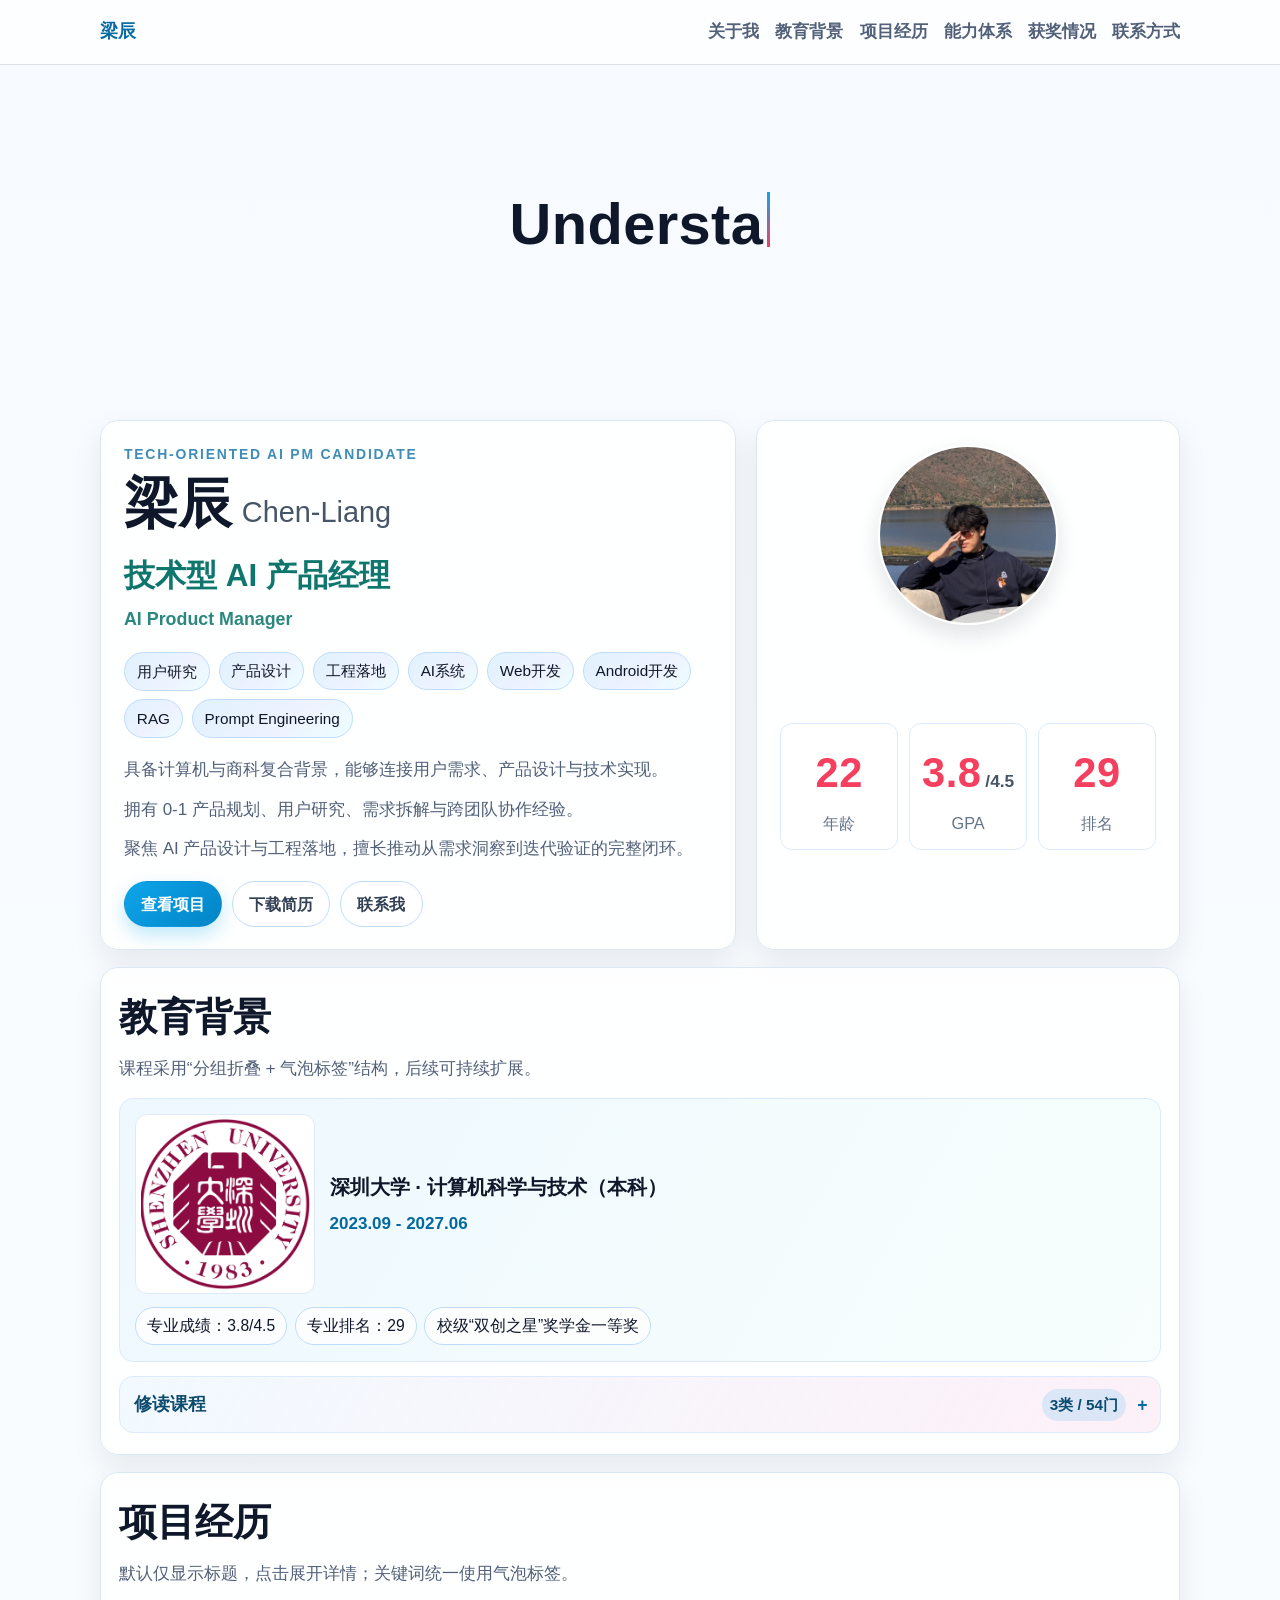
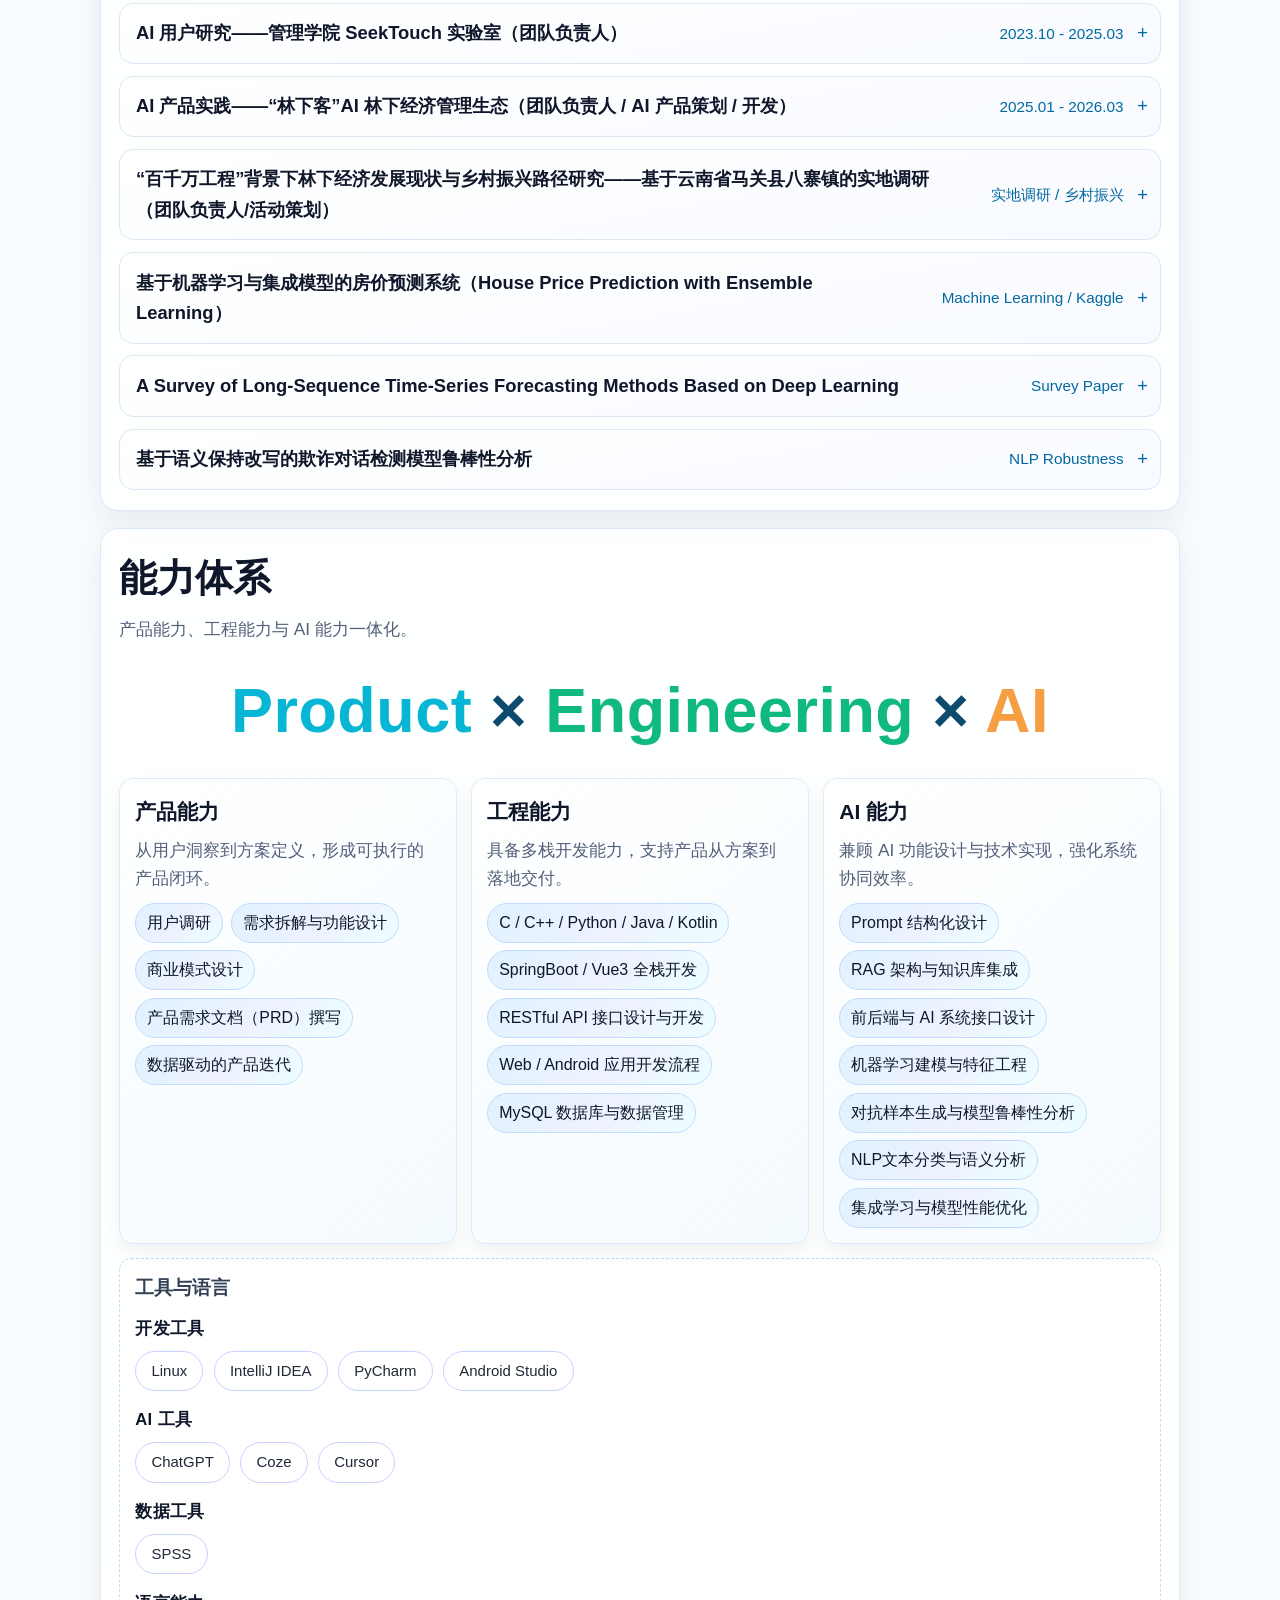
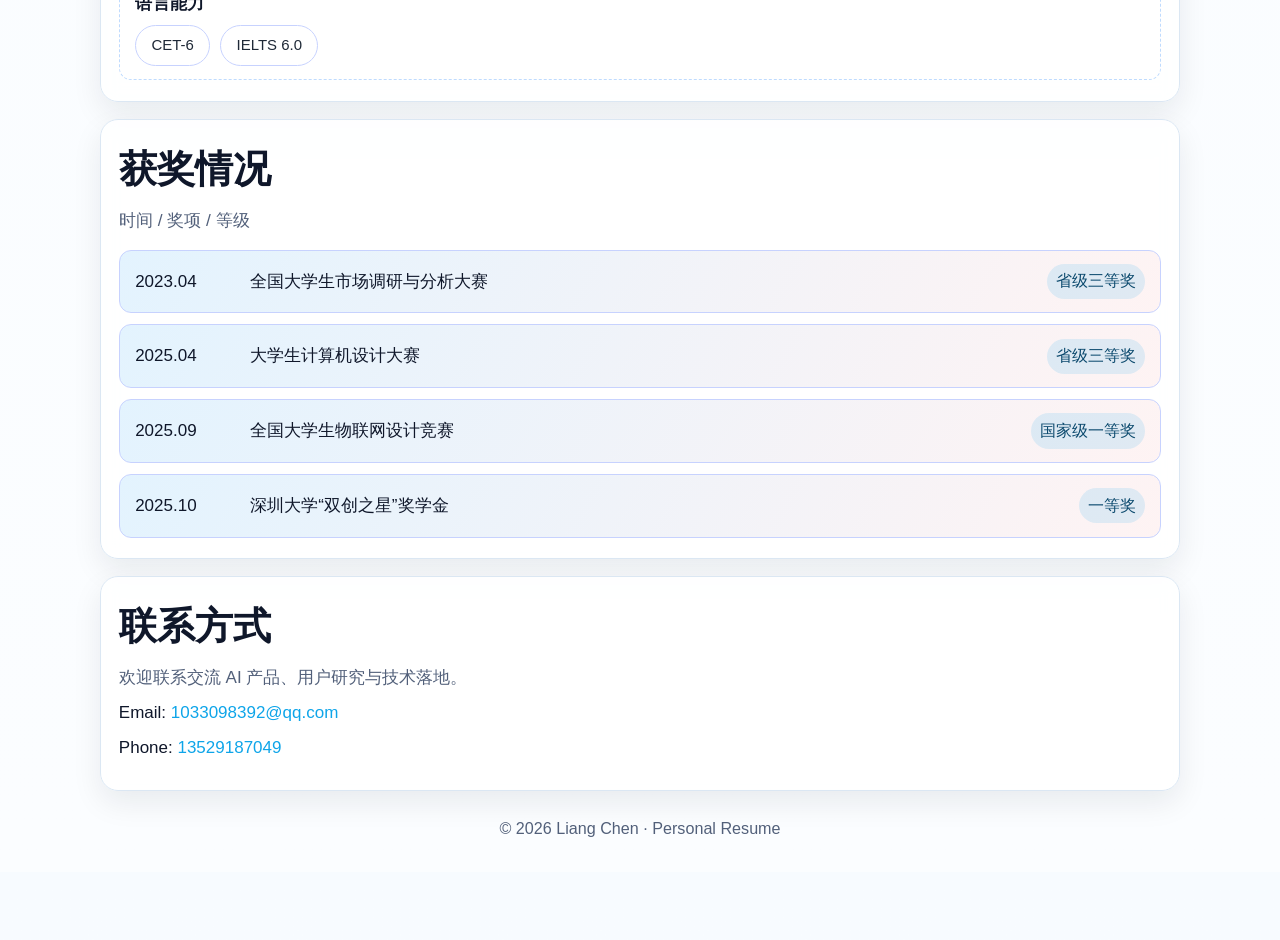
==== commit 100cc2a2: "new file:   "document/\345\267\245\344\275\234\346\200\273\347\273\223.pdf" 	new file:   "document/\" ====
--- a/index.html
+++ b/index.html
@@ -79,15 +79,22 @@
 
           <div class="stat-grid" aria-label="核心数据">
             <article class="stat-item">
-              <strong>22</strong>
+              <strong class="stat-value" data-value="22" data-decimals="0">
+                <span class="stat-main">22</span>
+              </strong>
               <span>年龄</span>
             </article>
             <article class="stat-item">
-              <strong>3.8 / 4.5</strong>
+              <strong class="stat-value" data-value="3.8" data-decimals="1">
+                <span class="stat-main">3.8</span>
+                <span class="stat-suffix">/4.5</span>
+              </strong>
               <span>GPA</span>
             </article>
             <article class="stat-item">
-              <strong>29</strong>
+              <strong class="stat-value" data-value="29" data-decimals="0">
+                <span class="stat-main">29</span>
+              </strong>
               <span>排名</span>
             </article>
           </div>
@@ -225,7 +232,17 @@
                     <li>结合有道 Hi Echo 等产品场景评估学习效果影响因素，输出产品优化方向。</li>
                     <li>带队参加全国大学生市场调研与分析大赛，形成完整市场研究报告与策略建议。</li>
                   </ul>
-                  <div class="project-media-slot">项目图片插槽（可选）</div>
+                  <div class="tag-cloud">
+                    <span class="keyword-bubble">用户研究</span>
+                    <span class="keyword-bubble">扎根理论</span>
+                    <span class="keyword-bubble">问卷分析</span>
+                    <span class="keyword-bubble">深度访谈</span>
+                    <span class="keyword-bubble">需求建模</span>
+                    <span class="keyword-bubble">产品策略</span>
+                  </div>
+                  <div class="project-media-slot">
+                    <img src="images/AIkouyu.jpg" alt="AI 口语学习调研报告">
+                  </div>
                 </div>
               </div>
             </details>
@@ -255,7 +272,54 @@
                     <span class="keyword-bubble">RESTful API</span>
                     <span class="keyword-bubble">LLM + RAG</span>
                   </div>
-                  <div class="project-media-slot">项目图片插槽（可选）</div>
+                  <p>
+                    项目地址：
+                    <a href="https://github.com/lovvvvvve-Haibara/Forest-Economy-PublicVersion.git" target="_blank" rel="noopener noreferrer">
+                      https://github.com/lovvvvvve-Haibara/Forest-Economy-PublicVersion.git
+                    </a>
+                  </p>
+                  <div class="project-media-slot">
+                    <img src="images/forest_example.png" alt="林下客平台">
+                  </div>
+                </div>
+              </div>
+            </details>
+          </li>
+
+          <li>
+            <details class="project-item">
+              <summary>
+                <span class="title">“百千万工程”背景下林下经济发展现状与乡村振兴路径研究——基于云南省马关县八寨镇的实地调研（团队负责人/活动策划）</span>
+                <span class="meta">实地调研 / 乡村振兴</span>
+              </summary>
+              <div class="project-body">
+                <div class="project-inner">
+                  <p>
+                    在“百千万工程”与乡村振兴战略背景下，团队前往云南省文山州马关县八寨镇开展实地调研，
+                    通过政府座谈、企业走访与农户访谈等方式，系统梳理林下经济产业的发展模式、现实困境与发展潜力。
+                    调研发现，当地依托丰富的森林资源形成以砂仁等中药材为代表的林下特色产业，在带动农民增收、促进产业振兴方面成效显著，
+                    但在产业信息管理、技术推广与政策传播等方面仍有提升空间。
+                  </p>
+                  <p>
+                    团队结合计算机与人工智能技术背景，提出利用数字化工具提升农业信息服务效率、促进农业技术传播与产业数据管理的思路，
+                    为地方政府与相关机构推动林下经济高质量发展提供参考建议。
+                  </p>
+                  <div class="tag-cloud">
+                    <span class="keyword-bubble">乡村振兴</span>
+                    <span class="keyword-bubble">林下经济</span>
+                    <span class="keyword-bubble">实地调研</span>
+                    <span class="keyword-bubble">数字化治理</span>
+                    <span class="keyword-bubble">产业发展</span>
+                  </div>
+                  <p>
+                    ：相关链接
+                    <a href="https://mp.weixin.qq.com/s/MiihU81gkkn21ieJovh9xA" target="_blank" rel="noopener noreferrer">微信公众号</a>
+                    ｜
+                    <a href="https://m.life.china.com/2025-09/01/content_481777.html" target="_blank" rel="noopener noreferrer">新闻稿</a>
+                  </p>
+                  <div class="project-media-slot">
+                    <img src="images/baiqianwan.jpg" alt="调研团队">
+                  </div>
                 </div>
               </div>
             </details>
@@ -376,6 +440,8 @@
               <span class="cap-tag">用户调研</span>
               <span class="cap-tag">需求拆解与功能设计</span>
               <span class="cap-tag">商业模式设计</span>
+              <span class="cap-tag">产品需求文档（PRD）撰写</span>
+              <span class="cap-tag">数据驱动的产品迭代</span>
             </div>
           </article>
 
@@ -384,8 +450,10 @@
             <p class="cap-desc">具备多栈开发能力，支持产品从方案到落地交付。</p>
             <div class="cap-tags">
               <span class="cap-tag">C / C++ / Python / Java / Kotlin</span>
-              <span class="cap-tag">SpringBoot / Vue3</span>
-              <span class="cap-tag">Web / Android 开发流程</span>
+              <span class="cap-tag">SpringBoot / Vue3 全栈开发</span>
+              <span class="cap-tag">RESTful API 接口设计与开发</span>
+              <span class="cap-tag">Web / Android 应用开发流程</span>
+              <span class="cap-tag">MySQL 数据库与数据管理</span>
             </div>
           </article>
 
@@ -396,16 +464,130 @@
               <span class="cap-tag">Prompt 结构化设计</span>
               <span class="cap-tag">RAG 架构与知识库集成</span>
               <span class="cap-tag">前后端与 AI 系统接口设计</span>
+              <span class="cap-tag">机器学习建模与特征工程</span>
+              <span class="cap-tag">对抗样本生成与模型鲁棒性分析</span>
+              <span class="cap-tag">NLP文本分类与语义分析</span>
+              <span class="cap-tag">集成学习与模型性能优化</span>
             </div>
           </article>
         </div>
 
         <article class="cap-tools">
           <h3>工具与语言</h3>
-          <div class="cap-tags cap-tags-muted">
-            <span class="cap-tag">SPSS / Linux / IDE</span>
-            <span class="cap-tag">ChatGPT / Coze / Cursor</span>
-            <span class="cap-tag">CET-6 / IELTS 6.0</span>
+          <div class="tech-stack">
+            <div class="tech-group">
+              <h4>开发工具</h4>
+              <div class="tech-tags">
+                <span
+                  class="tech-chip"
+                  role="button"
+                  tabindex="0"
+                  data-name="Linux"
+                  data-desc="常用开发环境系统，熟悉命令行操作、开发部署环境配置"
+                  data-level="了解"
+                  >Linux</span
+                >
+                <span
+                  class="tech-chip"
+                  role="button"
+                  tabindex="0"
+                  data-name="IntelliJ IDEA"
+                  data-desc="Java 主要开发工具，熟悉 SpringBoot 项目开发与调试"
+                  data-level="熟悉"
+                  >IntelliJ IDEA</span
+                >
+                <span
+                  class="tech-chip"
+                  role="button"
+                  tabindex="0"
+                  data-name="PyCharm"
+                  data-desc="Python 开发环境，用于数据处理、脚本开发与 AI 相关项目"
+                  data-level="熟悉"
+                  >PyCharm</span
+                >
+                <span
+                  class="tech-chip"
+                  role="button"
+                  tabindex="0"
+                  data-name="Android Studio"
+                  data-desc="Android 应用开发 IDE，熟悉 Kotlin 开发与移动端调试流程"
+                  data-level="熟悉"
+                  >Android Studio</span
+                >
+              </div>
+            </div>
+
+            <div class="tech-group">
+              <h4>AI 工具</h4>
+              <div class="tech-tags">
+                <span
+                  class="tech-chip"
+                  role="button"
+                  tabindex="0"
+                  data-name="ChatGPT"
+                  data-desc="用于 AI 产品设计、Prompt 工程与 AI 能力测试"
+                  data-level="熟悉"
+                  >ChatGPT</span
+                >
+                <span
+                  class="tech-chip"
+                  role="button"
+                  tabindex="0"
+                  data-name="Coze"
+                  data-desc="AI 应用构建平台，用于 AI Agent 设计与工作流构建"
+                  data-level="熟悉"
+                  >Coze</span
+                >
+                <span
+                  class="tech-chip"
+                  role="button"
+                  tabindex="0"
+                  data-name="Cursor"
+                  data-desc="AI 编程工具，用于 AI 辅助代码开发与工程效率提升"
+                  data-level="熟悉"
+                  >Cursor</span
+                >
+              </div>
+            </div>
+
+            <div class="tech-group">
+              <h4>数据工具</h4>
+              <div class="tech-tags">
+                <span
+                  class="tech-chip"
+                  role="button"
+                  tabindex="0"
+                  data-name="SPSS"
+                  data-desc="统计分析工具，用于问卷数据处理、回归分析与统计建模"
+                  data-level="熟悉"
+                  >SPSS</span
+                >
+              </div>
+            </div>
+
+            <div class="tech-group">
+              <h4>语言能力</h4>
+              <div class="tech-tags">
+                <span
+                  class="tech-chip"
+                  role="button"
+                  tabindex="0"
+                  data-name="CET-6"
+                  data-desc="大学英语六级，具备良好的英文技术阅读能力"
+                  data-level="了解"
+                  >CET-6</span
+                >
+                <span
+                  class="tech-chip"
+                  role="button"
+                  tabindex="0"
+                  data-name="IELTS 6.0"
+                  data-desc="雅思成绩 6.0，具备一定英文沟通与阅读能力"
+                  data-level="了解"
+                  >IELTS 6.0</span
+                >
+              </div>
+            </div>
           </div>
         </article>
       </section>
@@ -464,3 +646,9 @@
 
 
 
+
+
+
+
+
+
--- a/styles.css
+++ b/styles.css
@@ -9,6 +9,7 @@
   --border: #dbe7f3;
   --card: rgba(255, 255, 255, 0.82);
   --shadow: 0 12px 30px rgba(15, 23, 42, 0.08);
+  --photo-size: clamp(140px, 18vw, 180px);
 }
 
 * {
@@ -373,8 +374,8 @@
 }
 
 .avatar {
-  width: 238px;
-  height: 238px;
+  width: var(--photo-size);
+  height: var(--photo-size);
   border-radius: 50%;
   object-fit: cover;
   border: 2px solid #fff;
@@ -401,9 +402,24 @@
 }
 
 .stat-item strong {
-  display: block;
-  font-size: 1.28rem;
+  display: inline-flex;
+  align-items: baseline;
+  justify-content: center;
+  gap: 0.22rem;
+  font-weight: 800;
   color: #0f172a;
+}
+
+.stat-item .stat-main {
+  font-size: clamp(2rem, 3.6vw, 2.45rem);
+  color: #f43f5e;
+  letter-spacing: 0.6px;
+}
+
+.stat-item .stat-suffix {
+  font-size: 1.02rem;
+  color: #475569;
+  font-weight: 600;
 }
 
 .stat-item span {
@@ -453,14 +469,14 @@
 
 .edu-school {
   display: grid;
-  grid-template-columns: 66px 1fr;
+  grid-template-columns: var(--photo-size) 1fr;
   align-items: center;
   gap: 0.85rem;
 }
 
 .edu-logo {
-  width: 66px;
-  height: 66px;
+  width: var(--photo-size);
+  height: var(--photo-size);
   object-fit: contain;
   border-radius: 12px;
   background: #fff;
@@ -738,7 +754,8 @@
 
 .project-media-slot {
   margin-top: 0.7rem;
-  min-height: 126px;
+  min-height: 96px;
+  padding: 0.5rem;
   display: grid;
   place-items: center;
   border-radius: 10px;
@@ -746,6 +763,16 @@
   background: linear-gradient(120deg, rgba(224, 242, 254, 0.64), rgba(240, 253, 250, 0.64));
   color: #0369a1;
   font-size: 0.98rem;
+}
+
+.project-media-slot img {
+  width: 70%;
+  max-width: 420px;
+  height: auto;
+  object-fit: contain;
+  border-radius: 8px;
+  box-shadow: 0 8px 18px rgba(15, 23, 42, 0.12);
+  justify-self: center;
 }
 
 #capability .section-head h2 {
@@ -833,6 +860,117 @@
   color: #334155;
 }
 
+.tech-stack {
+  margin-top: 0.65rem;
+  display: grid;
+  gap: 0.9rem;
+}
+
+.tech-group {
+  display: grid;
+  gap: 0.5rem;
+}
+
+.tech-group h4 {
+  margin: 0;
+  font-size: 0.98rem;
+  color: #0f172a;
+  letter-spacing: 0.4px;
+}
+
+.tech-tags {
+  display: flex;
+  flex-wrap: wrap;
+  gap: 0.6rem;
+}
+
+.tech-chip {
+  display: inline-flex;
+  align-items: center;
+  padding: 0.4rem 0.9rem;
+  border-radius: 999px;
+  border: 1px solid #c7d2fe;
+  background: rgba(255, 255, 255, 0.9);
+  font-size: 0.88rem;
+  color: #1f2937;
+  cursor: pointer;
+  transition: transform 0.15s ease, box-shadow 0.15s ease, border-color 0.15s ease, background 0.15s ease;
+}
+
+.tech-chip:hover,
+.tech-chip:focus-visible {
+  background: linear-gradient(130deg, #e0f2fe 0%, #fef2f2 100%);
+  border-color: #93c5fd;
+  box-shadow: 0 6px 16px rgba(37, 99, 235, 0.12);
+  transform: translateY(-1px);
+  outline: none;
+}
+
+.tech-chip:active {
+  transform: translateY(0);
+}
+
+.tech-tooltip {
+  position: absolute;
+  z-index: 50;
+  max-width: 240px;
+  padding: 0.75rem 0.85rem;
+  border-radius: 12px;
+  background: #ffffff;
+  border: 1px solid #e2e8f0;
+  box-shadow: 0 14px 30px rgba(15, 23, 42, 0.18);
+  opacity: 0;
+  transform: translateY(6px);
+  transition: opacity 0.18s ease, transform 0.18s ease;
+  pointer-events: none;
+}
+
+.tech-tooltip.is-visible {
+  opacity: 1;
+  transform: translateY(0);
+}
+
+.tech-tooltip-title {
+  font-size: 0.95rem;
+  font-weight: 700;
+  color: #0f172a;
+}
+
+.tech-tooltip-desc {
+  margin-top: 0.35rem;
+  font-size: 0.82rem;
+  color: #475569;
+  line-height: 1.45;
+  display: -webkit-box;
+  -webkit-line-clamp: 2;
+  -webkit-box-orient: vertical;
+  overflow: hidden;
+}
+
+.tech-tooltip-level {
+  margin-top: 0.5rem;
+  display: inline-flex;
+  align-items: center;
+  justify-content: center;
+  padding: 0.2rem 0.6rem;
+  border-radius: 999px;
+  font-size: 0.78rem;
+  font-weight: 700;
+  letter-spacing: 0.2px;
+}
+
+.tech-tooltip-level.is-familiar {
+  color: #0f766e;
+  background: rgba(20, 184, 166, 0.15);
+  border: 1px solid rgba(20, 184, 166, 0.35);
+}
+
+.tech-tooltip-level.is-aware {
+  color: #7c3aed;
+  background: rgba(139, 92, 246, 0.14);
+  border: 1px solid rgba(139, 92, 246, 0.35);
+}
+
 .cap-tags-muted {
   opacity: 0.9;
 }
@@ -1020,12 +1158,16 @@
   }
 
   .avatar {
-    width: 156px;
-    height: 156px;
-  }
-
-  .stat-item strong {
-    font-size: 1.12rem;
+  width: var(--photo-size);
+  height: var(--photo-size);
+  }
+
+  .stat-item .stat-main {
+    font-size: clamp(1.7rem, 6.5vw, 2.1rem);
+  }
+
+  .stat-item .stat-suffix {
+    font-size: 0.95rem;
   }
 
   .contact-brief p {
@@ -1063,6 +1205,15 @@
     font-size: 0.86rem;
   }
 
+  .tech-group h4 {
+    font-size: 0.92rem;
+  }
+
+  .tech-chip {
+    font-size: 0.82rem;
+    padding: 0.34rem 0.75rem;
+  }
+
   .project-item summary {
     grid-template-columns: 1fr;
   }
@@ -1089,3 +1240,13 @@
 }
 
 
+
+
+
+
+
+
+
+
+
+
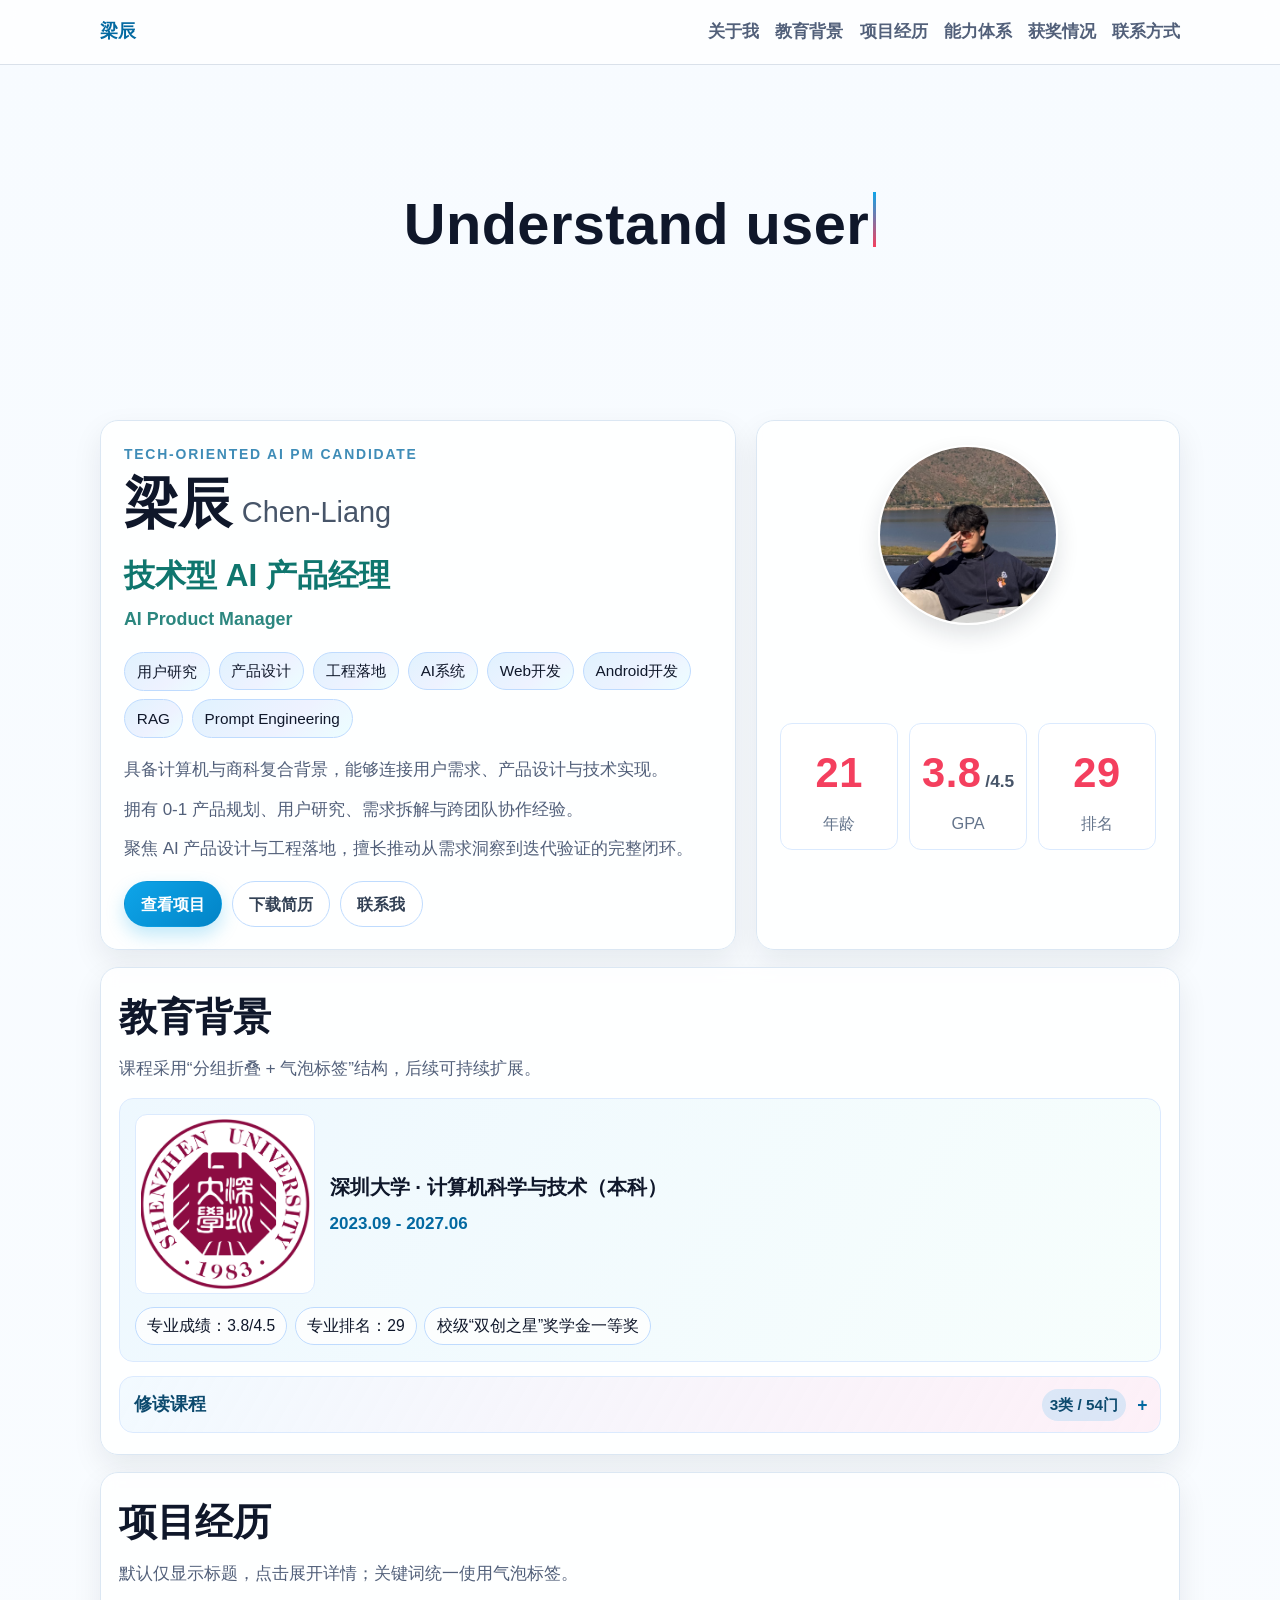
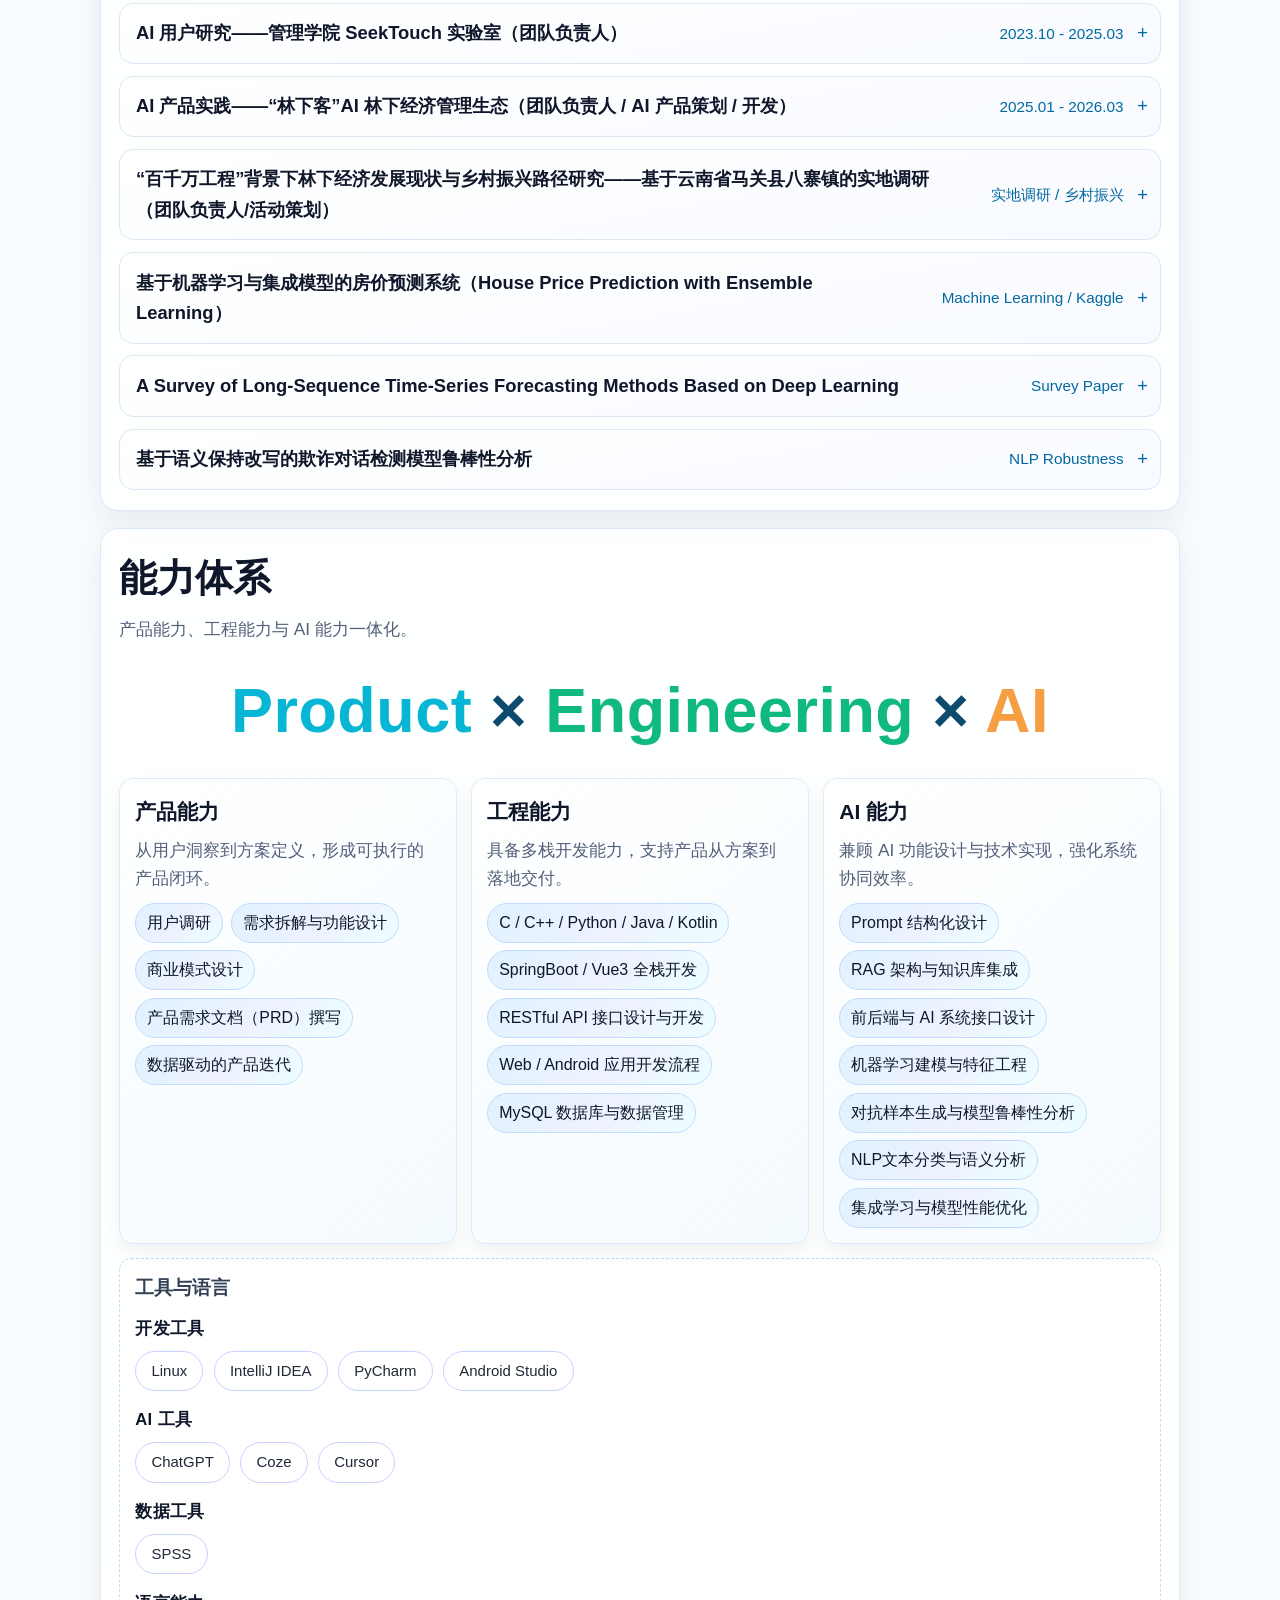
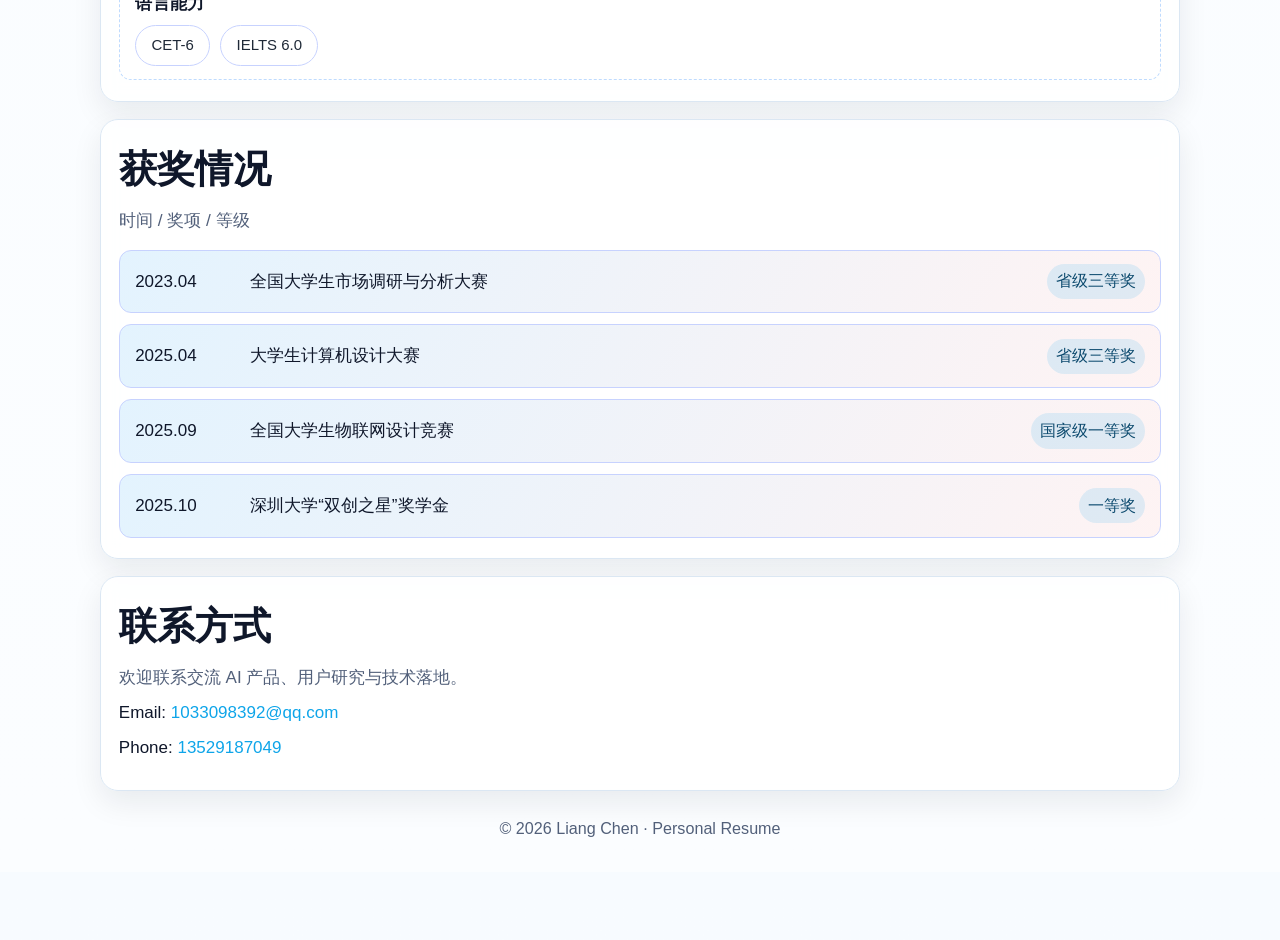
==== commit 05431a37: "modified:   index.html" ====
--- a/index.html
+++ b/index.html
@@ -79,7 +79,7 @@
 
           <div class="stat-grid" aria-label="核心数据">
             <article class="stat-item">
-              <strong class="stat-value" data-value="22" data-decimals="0">
+              <strong class="stat-value" data-value="21" data-decimals="0">
                 <span class="stat-main">22</span>
               </strong>
               <span>年龄</span>
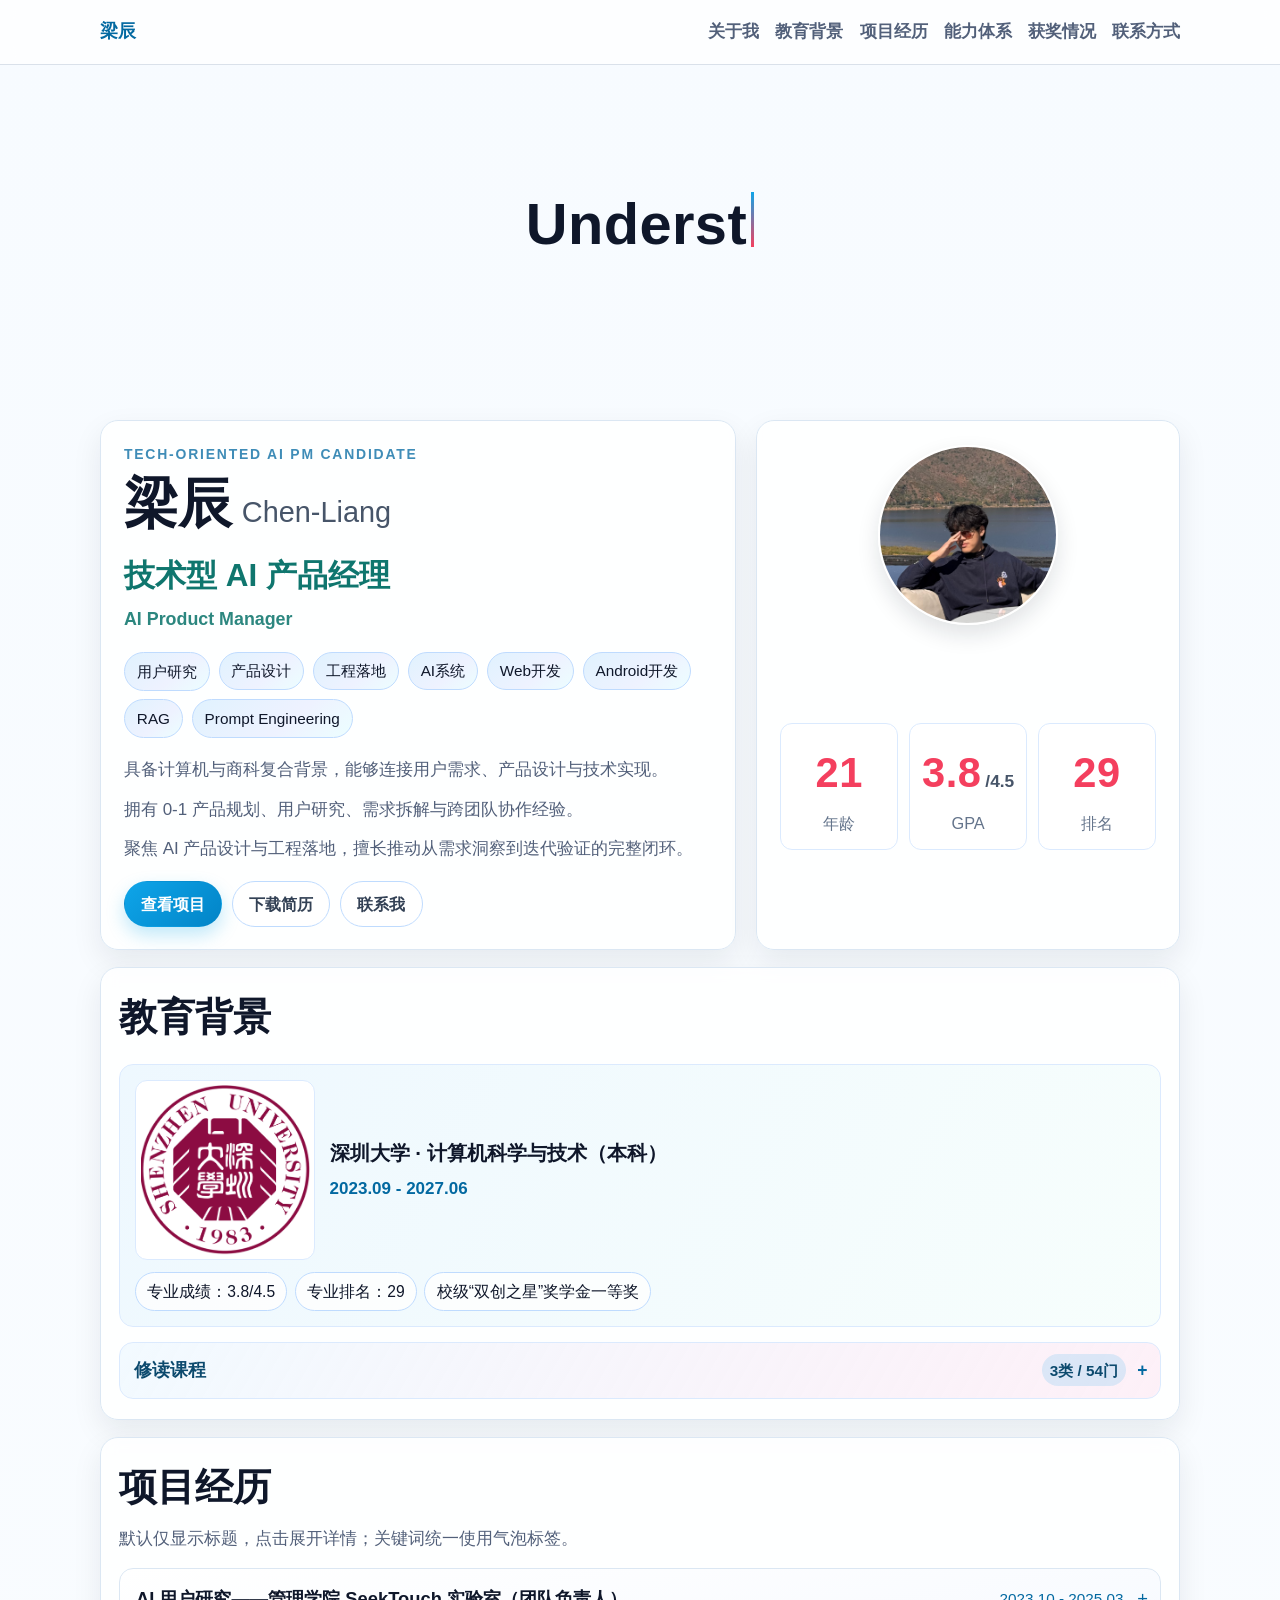
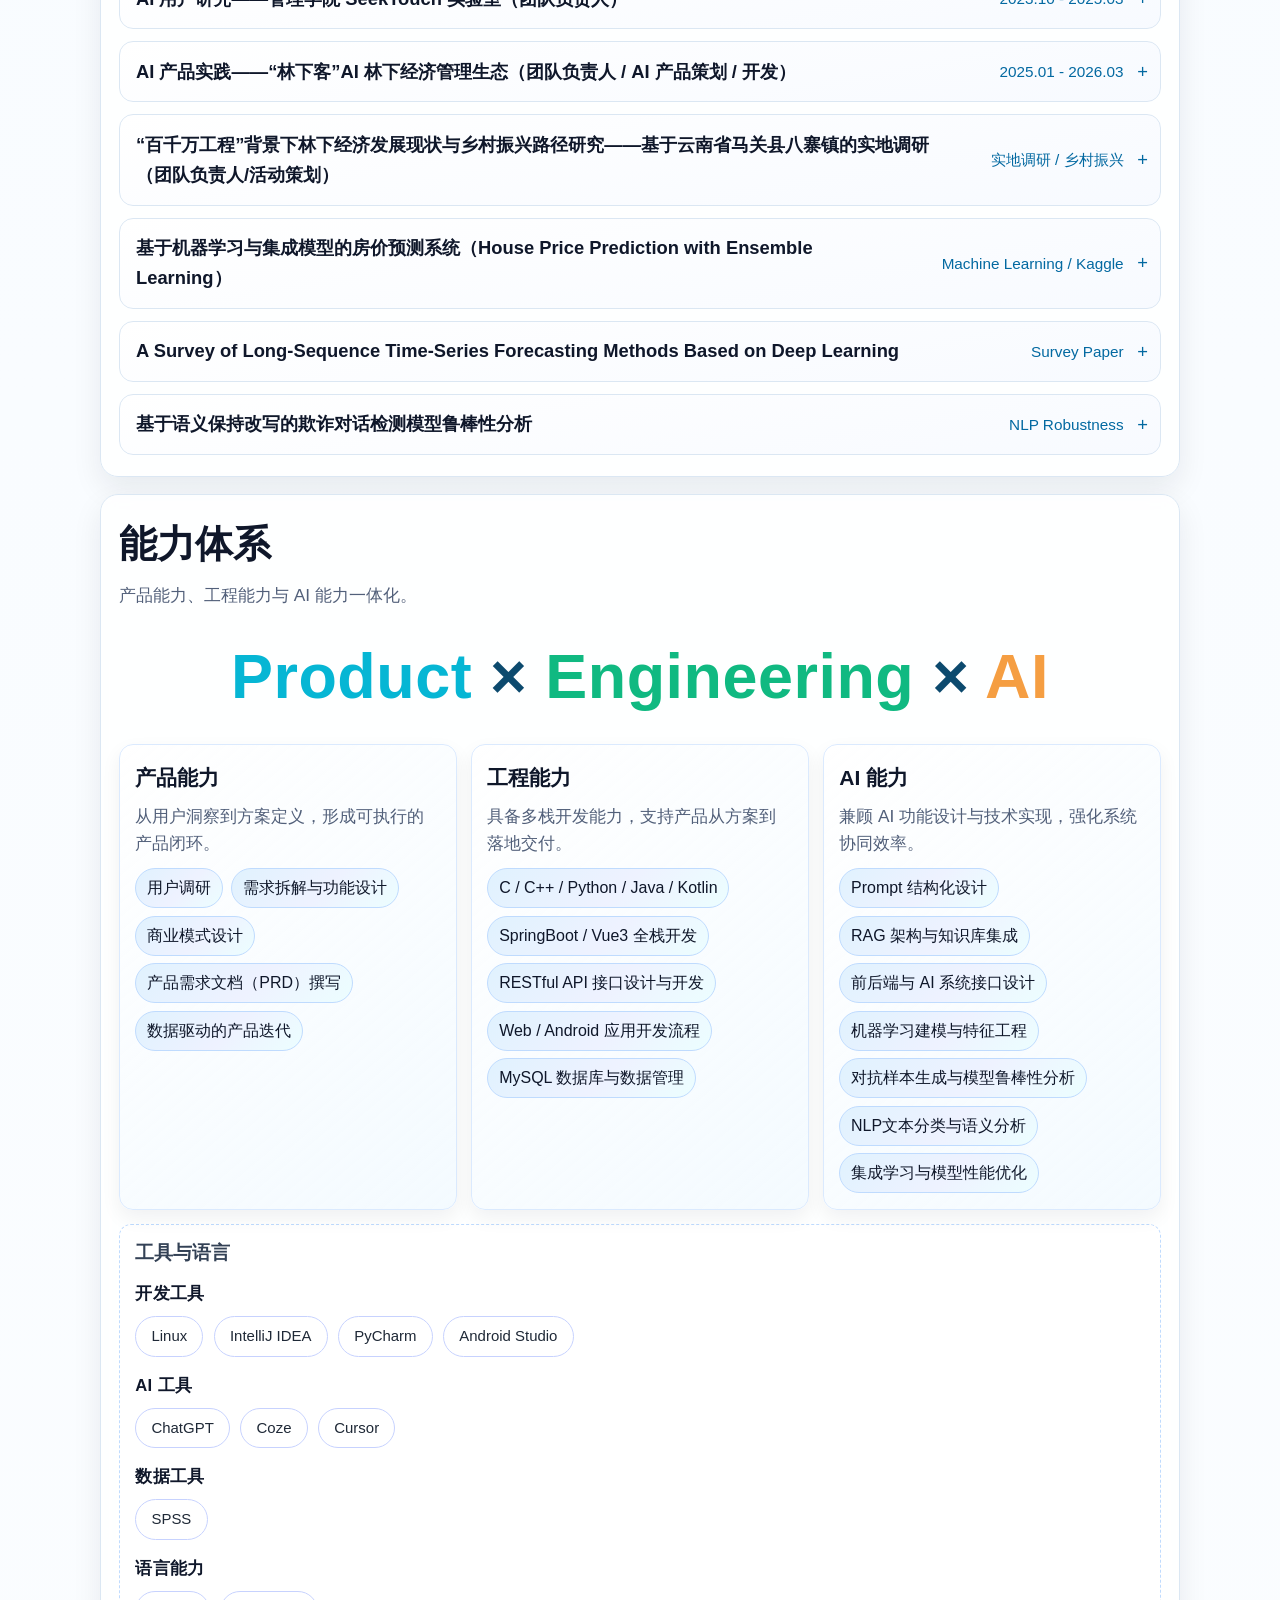
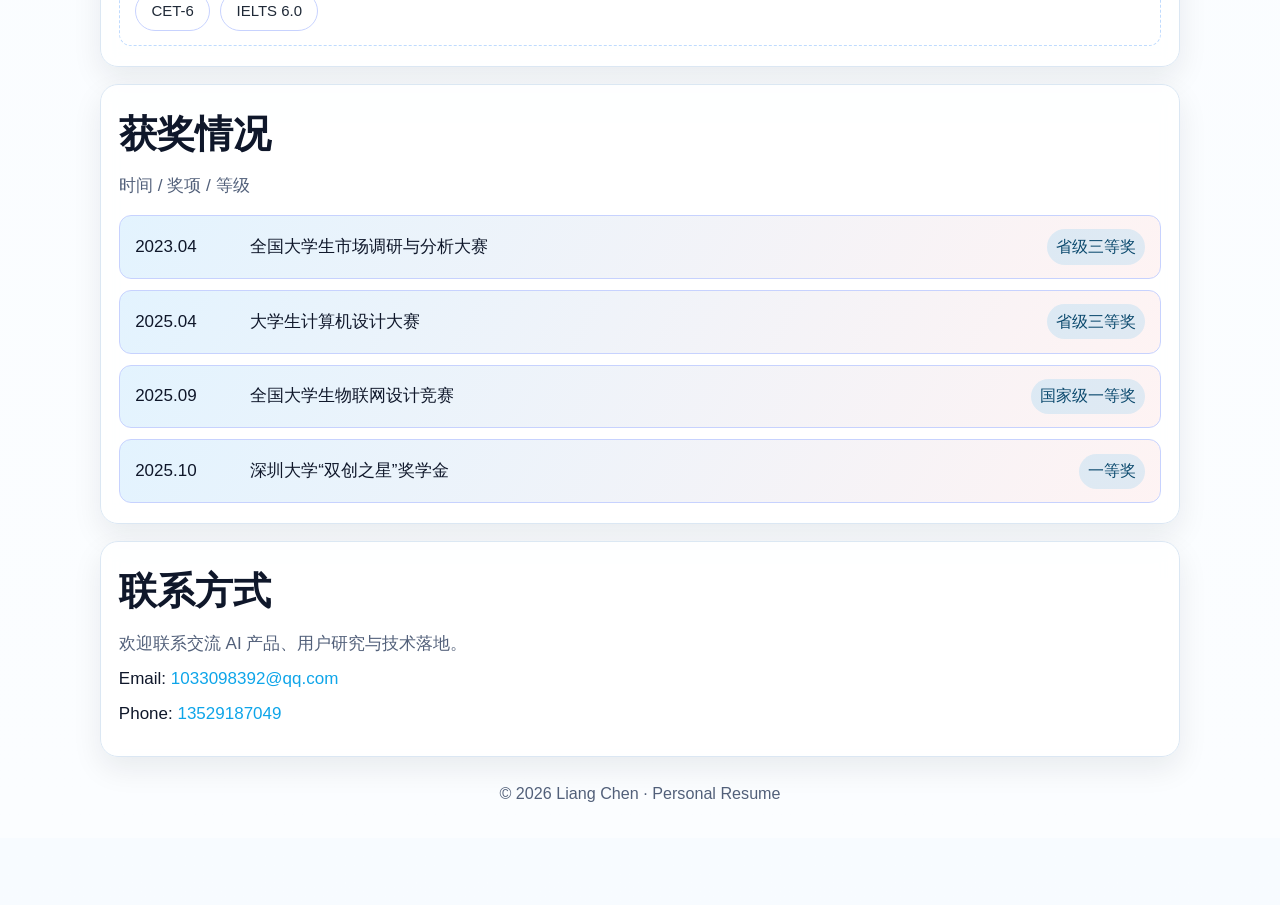
==== commit 4a77372e: "modified:   index.html" ====
--- a/index.html
+++ b/index.html
@@ -104,7 +104,6 @@
       <section class="section card" id="education">
         <div class="section-head">
           <h2>教育背景</h2>
-          <p>课程采用“分组折叠 + 气泡标签”结构，后续可持续扩展。</p>
         </div>
 
         <article class="edu-overview">
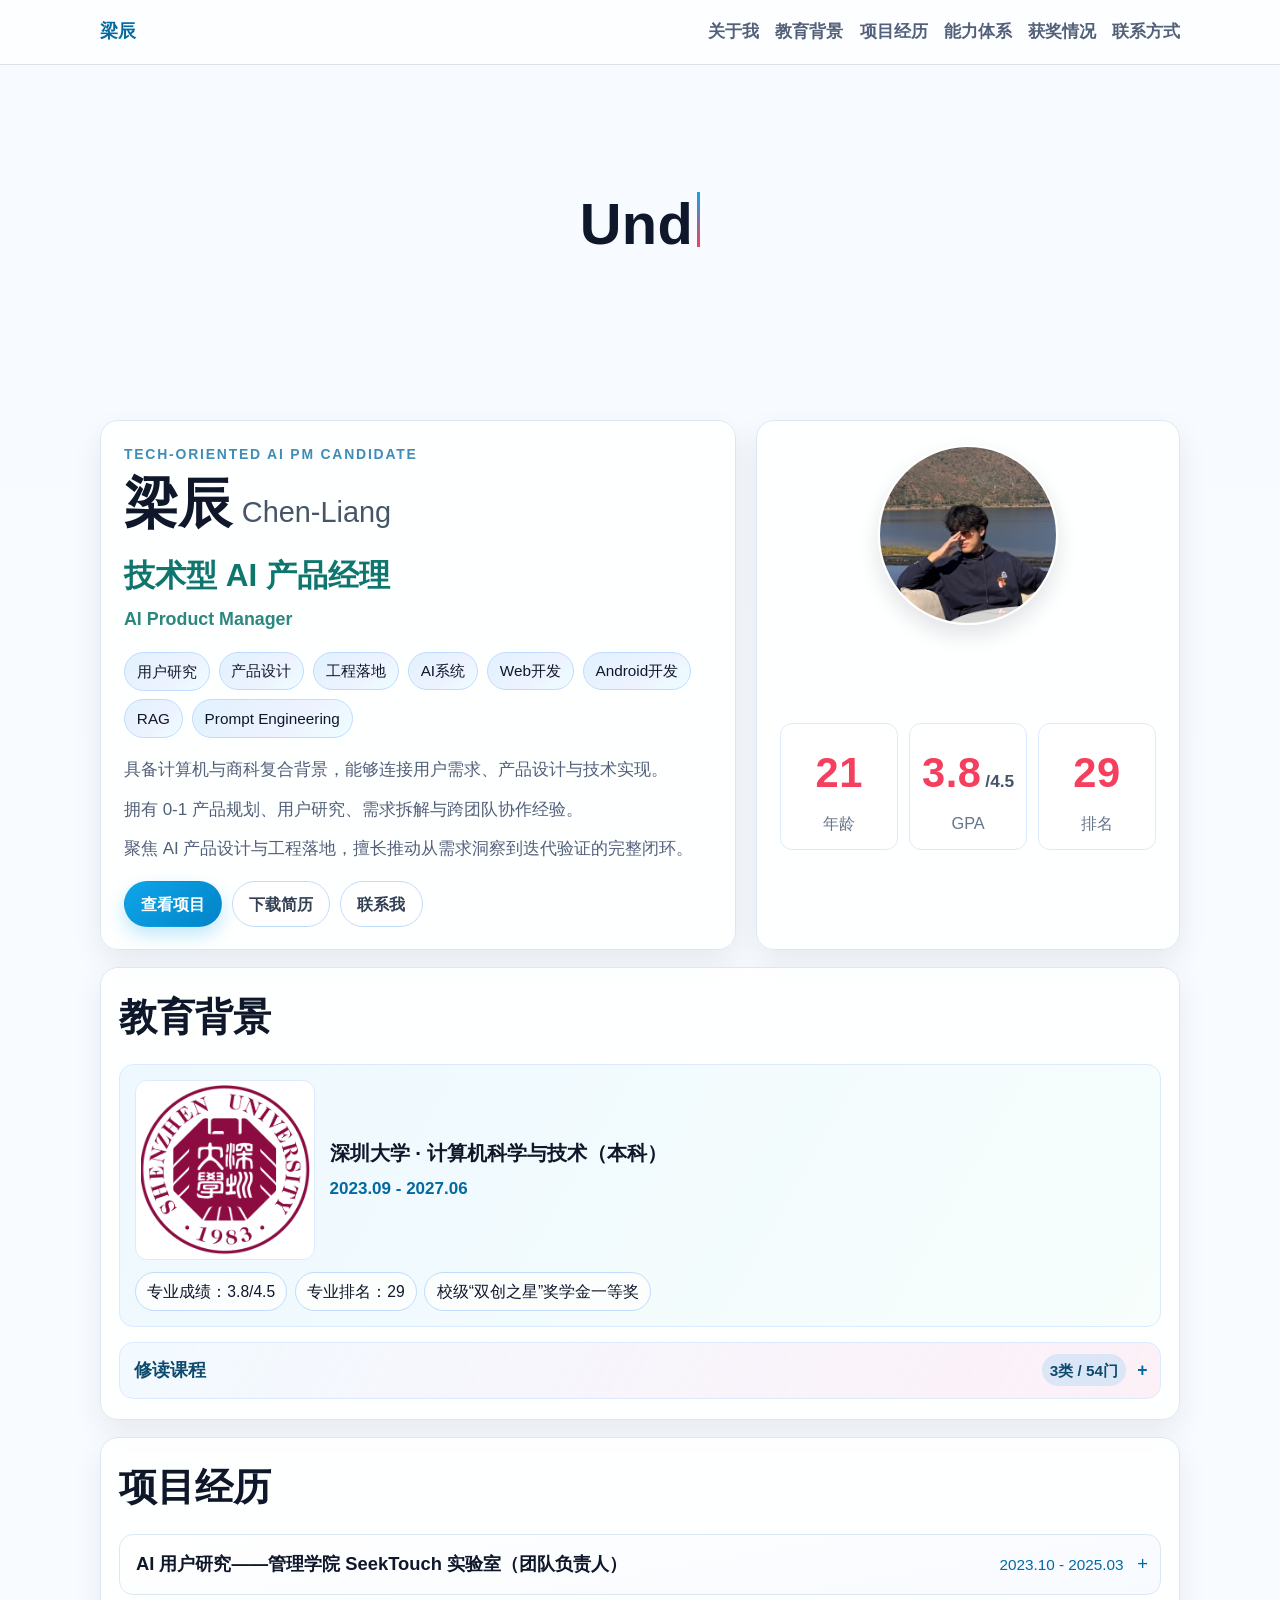
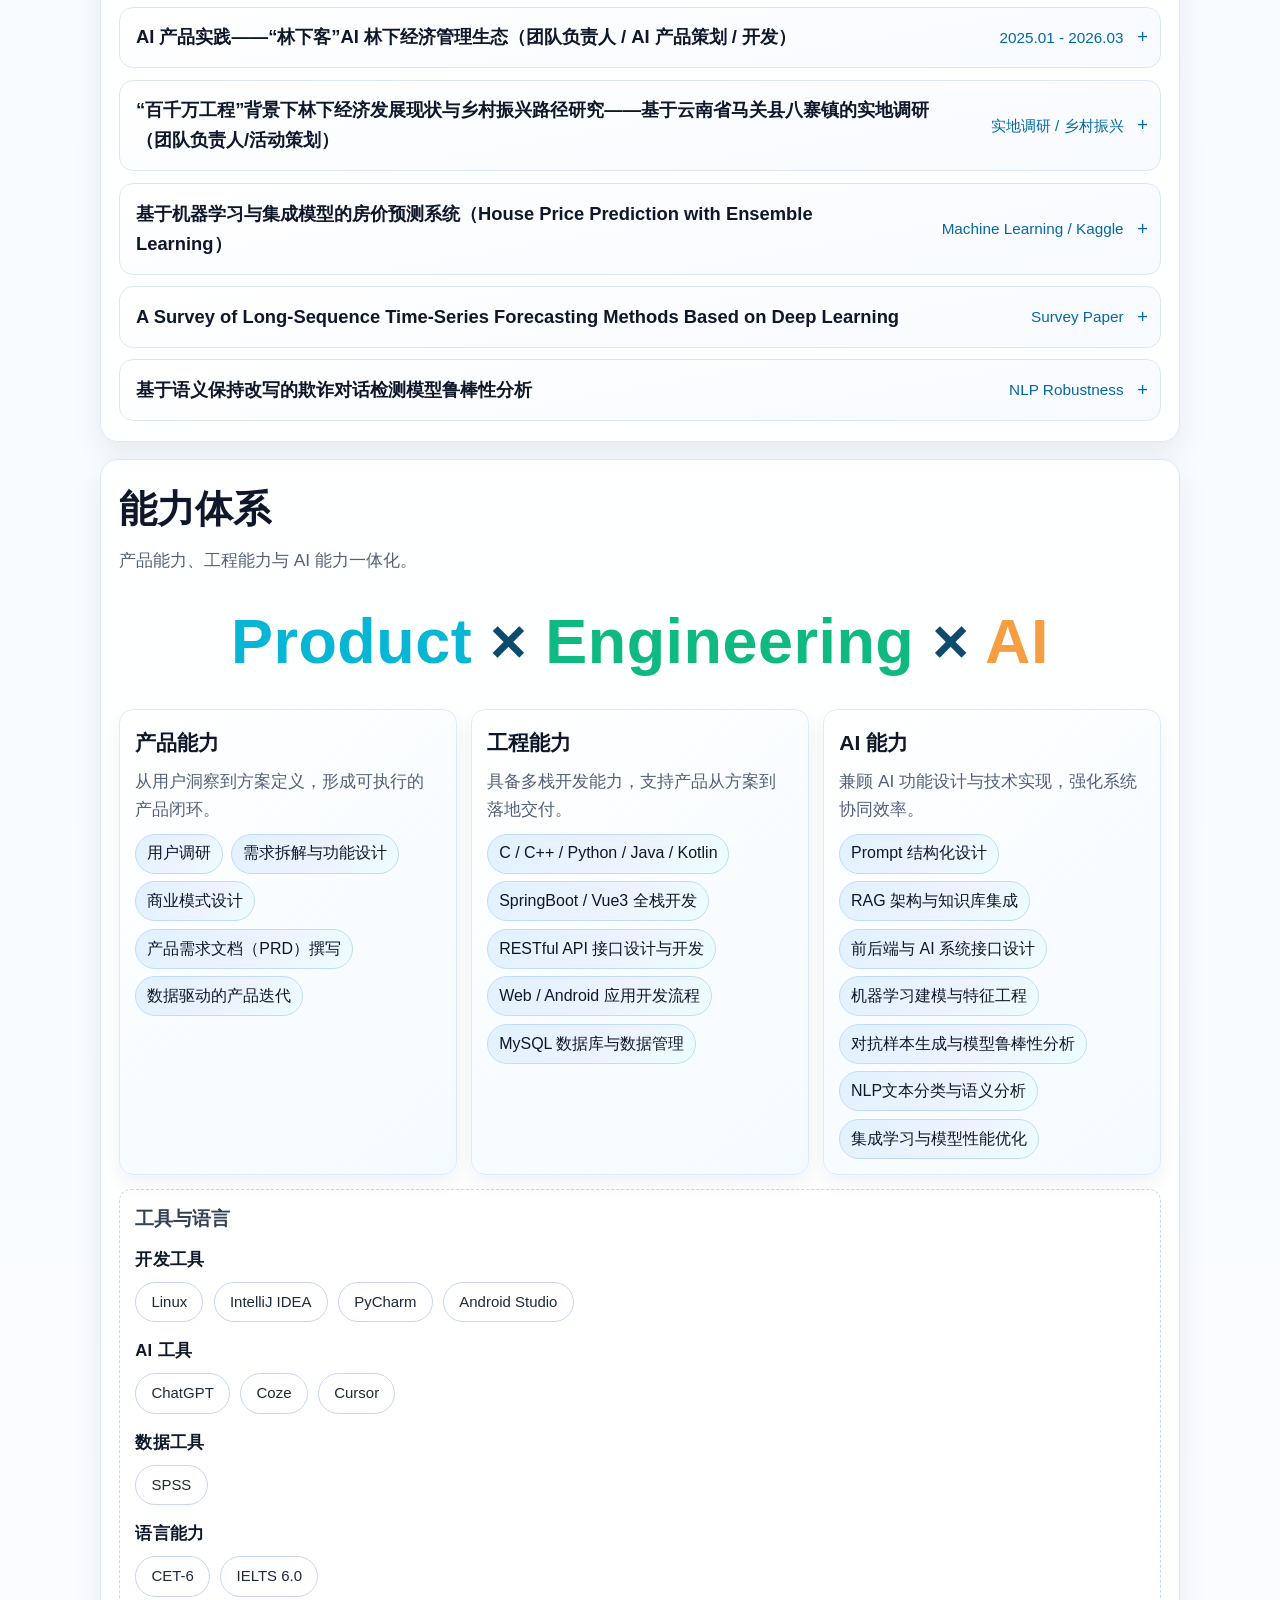
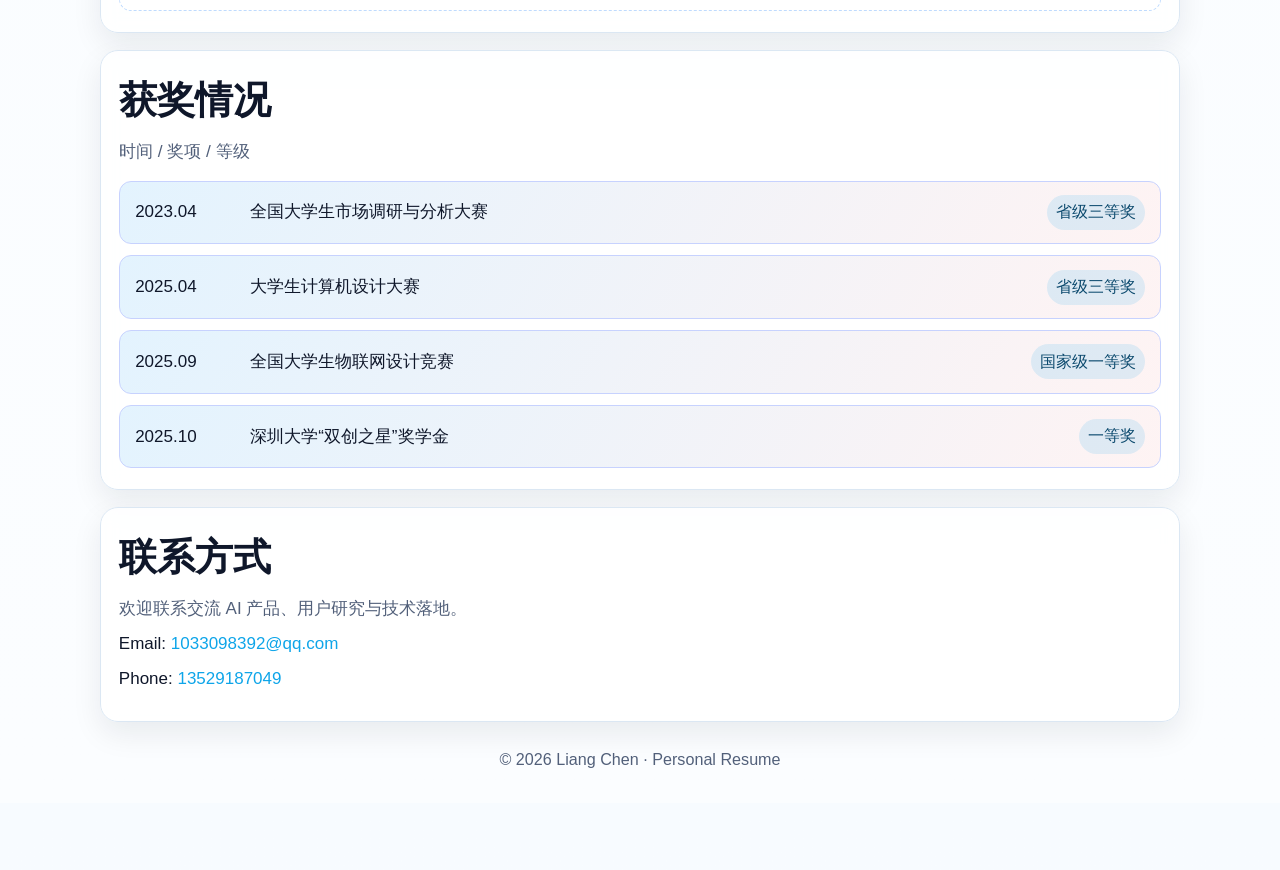
==== commit 9863c01d: "modified:   index.html" ====
--- a/index.html
+++ b/index.html
@@ -213,7 +213,6 @@
       <section class="section card" id="projects">
         <div class="section-head">
           <h2>项目经历</h2>
-          <p>默认仅显示标题，点击展开详情；关键词统一使用气泡标签。</p>
         </div>
 
         <ul class="project-list">
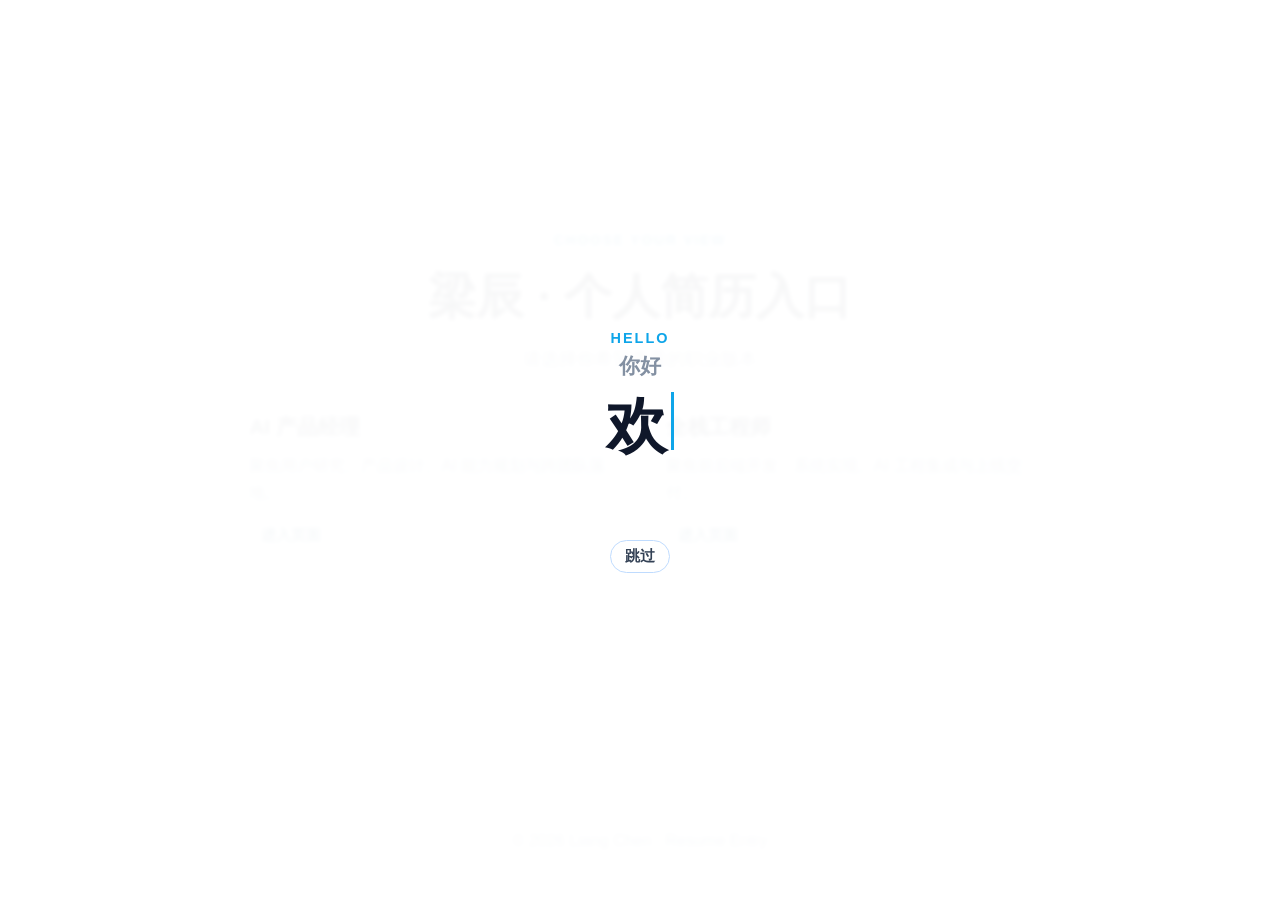
==== commit 6f87de42: "new file:   ai-pm.html 	new file:   "document/\346\242\201\350\276\260\347\256\200\345\216\206(\345\" ====
--- a/index.html
+++ b/index.html
@@ -5,648 +5,52 @@
     <meta name="viewport" content="width=device-width, initial-scale=1.0" />
     <meta
       name="description"
-      content="梁辰个人简历主页：技术型 AI 产品经理候选人，聚焦 AI 产品设计、用户研究与工程落地。"
+      content="梁辰个人简历入口页：选择 AI 产品经理或全栈工程师方向。"
     />
-    <title>梁辰 | 个人简历</title>
+    <title>梁辰 | 职业方向选择</title>
     <link rel="stylesheet" href="styles.css" />
   </head>
-  <body>
+  <body class="entry-page">
     <div class="ambient ambient-a" aria-hidden="true"></div>
     <div class="ambient ambient-b" aria-hidden="true"></div>
     <div class="ambient ambient-c" aria-hidden="true"></div>
 
-    <header class="site-header" id="home">
-      <nav class="navbar container" aria-label="主导航">
-        <a class="brand" href="#about">梁辰</a>
-        <ul class="nav-links">
-          <li><a href="#about">关于我</a></li>
-          <li><a href="#education">教育背景</a></li>
-          <li><a href="#projects">项目经历</a></li>
-          <li><a href="#capability">能力体系</a></li>
-          <li><a href="#awards">获奖情况</a></li>
-          <li><a href="#contact">联系方式</a></li>
-        </ul>
-      </nav>
-    </header>
-
-    <section class="motto-bar" aria-label="个人格言">
-      <p class="motto-typewriter" data-texts="理解用户，构建未来。|Understand users, build the future.|代码连接世界，AI赋能未来。|Code connects the world, AI empowers the future."></p>
+    <section class="entry-intro" id="entry-intro" aria-label="开场对话">
+      <div class="entry-intro-inner">
+        <p class="entry-intro-kicker">HELLO</p>
+        <div class="entry-intro-stream" id="entry-intro-stream" aria-live="polite">
+          <div class="entry-intro-history" id="entry-intro-history"></div>
+          <p class="entry-intro-text" id="entry-intro-text"></p>
+        </div>
+        <button class="entry-intro-skip" id="entry-intro-skip" type="button">跳过</button>
+      </div>
     </section>
 
-    <main class="container">
-      <section class="hero" id="about">
-        <div class="hero-main card">
-          <p class="kicker hero-identity">TECH-ORIENTED AI PM CANDIDATE</p>
+    <main class="entry-shell container">
+      <section class="entry-hero card" aria-label="职业入口">
+        <p class="kicker">CHOOSE YOUR VIEW</p>
+        <h1>梁辰 · 个人简历入口</h1>
+        <p class="entry-subtitle">请选择你希望查看的职业版本</p>
 
-          <h1 class="hero-name">
-            <span class="name-cn">梁辰</span>
-            <span class="name-en">Chen-Liang</span>
-          </h1>
+        <div class="entry-grid">
+          <a class="entry-card" href="ai-pm.html" aria-label="进入 AI 产品经理页面">
+            <h2>AI 产品经理</h2>
+            <p>聚焦用户研究、产品设计、AI 能力规划与跨团队落地。</p>
+            <span class="entry-link">进入页面</span>
+          </a>
 
-          <div class="hero-position" aria-label="职业定位">
-            <span>技术型 AI 产品经理</span>
-            <span>AI Product Manager</span>
-          </div>
-
-          <div class="hero-skill-tags" aria-label="核心能力标签">
-            <span class="hero-chip">用户研究</span>
-            <span class="hero-chip">产品设计</span>
-            <span class="hero-chip">工程落地</span>
-            <span class="hero-chip">AI系统</span>
-            <span class="hero-chip">Web开发</span>
-            <span class="hero-chip">Android开发</span>
-            <span class="hero-chip">RAG</span>
-            <span class="hero-chip">Prompt Engineering</span>
-          </div>
-
-          <ul class="hero-summary-list">
-            <li>具备计算机与商科复合背景，能够连接用户需求、产品设计与技术实现。</li>
-            <li>拥有 0-1 产品规划、用户研究、需求拆解与跨团队协作经验。</li>
-            <li>聚焦 AI 产品设计与工程落地，擅长推动从需求洞察到迭代验证的完整闭环。</li>
-          </ul>
-
-          <div class="hero-actions">
-            <a class="btn btn-primary" href="#projects">查看项目</a>
-            <a class="btn btn-secondary" href="document/CV.pdf" download>下载简历</a>
-            <a class="btn btn-secondary" href="#contact">联系我</a>
-          </div>
+          <a class="entry-card" href="fullstack.html" aria-label="进入全栈工程师页面">
+            <h2>全栈工程师</h2>
+            <p>聚焦前后端开发、系统实现、AI 工程集成与上线交付。</p>
+            <span class="entry-link">进入页面</span>
+          </a>
         </div>
-
-        <aside class="hero-side hero-profile-card card" aria-label="个人摘要卡">
-          <div class="avatar-wrap">
-            <img class="avatar" src="images/Chen_Liang.jpg" alt="梁辰头像" />
-          </div>
-
-          <div class="stat-grid" aria-label="核心数据">
-            <article class="stat-item">
-              <strong class="stat-value" data-value="21" data-decimals="0">
-                <span class="stat-main">22</span>
-              </strong>
-              <span>年龄</span>
-            </article>
-            <article class="stat-item">
-              <strong class="stat-value" data-value="3.8" data-decimals="1">
-                <span class="stat-main">3.8</span>
-                <span class="stat-suffix">/4.5</span>
-              </strong>
-              <span>GPA</span>
-            </article>
-            <article class="stat-item">
-              <strong class="stat-value" data-value="29" data-decimals="0">
-                <span class="stat-main">29</span>
-              </strong>
-              <span>排名</span>
-            </article>
-          </div>
-        </aside>
-      </section>
-
-      <section class="section card" id="education">
-        <div class="section-head">
-          <h2>教育背景</h2>
-        </div>
-
-        <article class="edu-overview">
-          <div class="edu-school">
-            <img class="edu-logo" src="images/SZU_logo.png" alt="深圳大学校徽" />
-            <div>
-              <h3>深圳大学 · 计算机科学与技术（本科）</h3>
-              <p>2023.09 - 2027.06</p>
-            </div>
-          </div>
-          <div class="edu-meta">
-            <span>专业成绩：3.8/4.5</span>
-            <span>专业排名：29</span>
-            <span>校级“双创之星”奖学金一等奖</span>
-          </div>
-        </article>
-
-        <div class="course-matrix">
-          <details class="course-group">
-            <summary><span>修读课程</span><span class="count">3类 / 54门</span></summary>
-            <div class="course-clusters">
-              <details class="course-cluster">
-                <summary>
-                  <h4>计算机与AI核心课程（30）</h4>
-                  <span class="count">30门</span>
-                </summary>
-                <div class="tag-cloud">
-                  <span class="course-chip"><b>数据结构</b><em>Core</em></span>
-                  <span class="course-chip"><b>算法设计与分析</b><em>Core</em></span>
-                  <span class="course-chip"><b>数据库系统</b><em>Core</em></span>
-                  <span class="course-chip"><b>计算机网络</b><em>Core</em></span>
-                  <span class="course-chip"><b>计算机系统（1）-组成概论</b><em>Core</em></span>
-                  <span class="course-chip"><b>计算机系统（2）</b><em>Core</em></span>
-                  <span class="course-chip"><b>计算机系统（3）</b><em>Core</em></span>
-                  <span class="course-chip"><b>程序设计基础</b><em>Core</em></span>
-                  <span class="course-chip"><b>Java程序设计</b><em>Core</em></span>
-                  <span class="course-chip"><b>程序设计综合实训</b><em>Core</em></span>
-                  <span class="course-chip"><b>软件工程</b><em>Core</em></span>
-                  <span class="course-chip"><b>数字电路</b><em>Core</em></span>
-                  <span class="course-chip"><b>计算机图形学</b><em>Core</em></span>
-                  <span class="course-chip"><b>计算机视觉</b><em>Core</em></span>
-                  <span class="course-chip"><b>自然语言处理</b><em>Core</em></span>
-                  <span class="course-chip"><b>基于Web的编程</b><em>Core</em></span>
-                  <span class="course-chip"><b>Web开发及人机交互导论</b><em>Core</em></span>
-                  <span class="course-chip"><b>数据科学导论</b><em>Core</em></span>
-                  <span class="course-chip"><b>计算机类专业导论</b><em>Core</em></span>
-                  <span class="course-chip"><b>计算机伦理</b><em>Core</em></span>
-                  <span class="course-chip"><b>高等数学C（1）</b><em>Math</em></span>
-                  <span class="course-chip"><b>高等数学C（2）</b><em>Math</em></span>
-                  <span class="course-chip"><b>高等数学A（1）</b><em>Math</em></span>
-                  <span class="course-chip"><b>线性代数</b><em>Math</em></span>
-                  <span class="course-chip"><b>概率论与数理统计</b><em>Math</em></span>
-                  <span class="course-chip"><b>离散数学</b><em>Math</em></span>
-                  <span class="course-chip"><b>专业英语</b><em>ENG</em></span>
-                  <span class="course-chip"><b>学术英语写作基础</b><em>ENG</em></span>
-                  <span class="course-chip"><b>大学英语（1）</b><em>ENG</em></span>
-                  <span class="course-chip"><b>大学英语（2）</b><em>ENG</em></span>
-                </div>
-              </details>
-
-              <details class="course-cluster">
-                <summary>
-                  <h4>产品与商业洞察课程（5）</h4>
-                  <span class="count">5门</span>
-                </summary>
-                <div class="tag-cloud">
-                  <span class="course-chip"><b>管理学原理</b><em>Biz</em></span>
-                  <span class="course-chip"><b>微观经济学</b><em>Biz</em></span>
-                  <span class="course-chip"><b>商业伦理与社会责任</b><em>Biz</em></span>
-                  <span class="course-chip"><b>质性研究方法</b><em>Research</em></span>
-                  <span class="course-chip"><b>创新思维</b><em>Product</em></span>
-                </div>
-              </details>
-
-              <details class="course-cluster">
-                <summary>
-                  <h4>其他课程（19）</h4>
-                  <span class="count">19门</span>
-                </summary>
-                <div class="tag-cloud">
-                  <span class="course-chip"><b>中国近现代史纲要</b><em>Humanities</em></span>
-                  <span class="course-chip"><b>思想道德与法治</b><em>Humanities</em></span>
-                  <span class="course-chip"><b>毛泽东思想和中国特色社会主义理论体系概论</b><em>Humanities</em></span>
-                  <span class="course-chip"><b>改革开放与深圳特区实践</b><em>Humanities</em></span>
-                  <span class="course-chip"><b>习近平新时代中国特色社会主义思想概论</b><em>Humanities</em></span>
-                  <span class="course-chip"><b>形势与政策</b><em>Humanities</em></span>
-                  <span class="course-chip"><b>大学生心理健康</b><em>General</em></span>
-                  <span class="course-chip"><b>大学生国家安全教育</b><em>General</em></span>
-                  <span class="course-chip"><b>军事理论</b><em>General</em></span>
-                  <span class="course-chip"><b>大学计算机</b><em>General</em></span>
-                  <span class="course-chip"><b>定向越野俱乐部</b><em>Sports</em></span>
-                  <span class="course-chip"><b>男子篮球俱乐部</b><em>Sports</em></span>
-                  <span class="course-chip"><b>排球俱乐部</b><em>Sports</em></span>
-                  <span class="course-chip"><b>壁球俱乐部</b><em>Sports</em></span>
-                  <span class="course-chip"><b>面向未来的创新创业概论</b><em>Practice</em></span>
-                  <span class="course-chip"><b>区块链行业与创新创业对接范式</b><em>Practice</em></span>
-                  <span class="course-chip"><b>大数据行业与创新创业对接范式</b><em>Practice</em></span>
-                  <span class="course-chip"><b>大学生劳动教育</b><em>Practice</em></span>
-                  <span class="course-chip"><b>军事技能</b><em>Practice</em></span>
-                </div>
-              </details>
-            </div>
-          </details>
-        </div>
-      </section>
-
-      <section class="section card" id="projects">
-        <div class="section-head">
-          <h2>项目经历</h2>
-        </div>
-
-        <ul class="project-list">
-          <li>
-            <details class="project-item">
-              <summary>
-                <span class="title">AI 用户研究——管理学院 SeekTouch 实验室（团队负责人）</span>
-                <span class="meta">2023.10 - 2025.03</span>
-              </summary>
-              <div class="project-body">
-                <div class="project-inner">
-                  <ul>
-                    <li>围绕“AI 外语口语学习”场景开展扎根理论研究，完成“访谈—编码—建模”流程并构建需求模型。</li>
-                    <li>组织 3000 份问卷数据分析，验证用户行为量表，识别学习动机、反馈与交互体验痛点。</li>
-                    <li>结合有道 Hi Echo 等产品场景评估学习效果影响因素，输出产品优化方向。</li>
-                    <li>带队参加全国大学生市场调研与分析大赛，形成完整市场研究报告与策略建议。</li>
-                  </ul>
-                  <div class="tag-cloud">
-                    <span class="keyword-bubble">用户研究</span>
-                    <span class="keyword-bubble">扎根理论</span>
-                    <span class="keyword-bubble">问卷分析</span>
-                    <span class="keyword-bubble">深度访谈</span>
-                    <span class="keyword-bubble">需求建模</span>
-                    <span class="keyword-bubble">产品策略</span>
-                  </div>
-                  <div class="project-media-slot">
-                    <img src="images/AIkouyu.jpg" alt="AI 口语学习调研报告">
-                  </div>
-                </div>
-              </div>
-            </details>
-          </li>
-
-          <li>
-            <details class="project-item">
-              <summary>
-                <span class="title">AI 产品实践——“林下客”AI 林下经济管理生态（团队负责人 / AI 产品策划 / 开发）</span>
-                <span class="meta">2025.01 - 2026.03</span>
-              </summary>
-              <div class="project-body">
-                <div class="project-inner">
-                  <ul>
-                    <li>面向云南乡镇信息分散与政策获取困难场景，主导设计开发 Web + App + 小程序平台。</li>
-                    <li>累计服务 3000+ 移动端用户，覆盖云南 8 个地州市。</li>
-                    <li>设计 LLM + RAG 知识服务系统，实现政策解读、种植建议、病虫害咨询等能力。</li>
-                    <li>参与 Vue3 / Spring Boot / Kotlin 全栈开发，完成知识库接入与接口协同。</li>
-                    <li>主导 PRD 与版本规划，推进 3 轮迭代并落地 100+ 用户反馈优化。</li>
-                    <li>项目获得深圳大学专项经费资助 16000 元。</li>
-                  </ul>
-                  <div class="tag-cloud">
-                    <span class="keyword-bubble">Spring Boot</span>
-                    <span class="keyword-bubble">Vue3</span>
-                    <span class="keyword-bubble">Android Kotlin</span>
-                    <span class="keyword-bubble">MySQL</span>
-                    <span class="keyword-bubble">RESTful API</span>
-                    <span class="keyword-bubble">LLM + RAG</span>
-                  </div>
-                  <p>
-                    项目地址：
-                    <a href="https://github.com/lovvvvvve-Haibara/Forest-Economy-PublicVersion.git" target="_blank" rel="noopener noreferrer">
-                      https://github.com/lovvvvvve-Haibara/Forest-Economy-PublicVersion.git
-                    </a>
-                  </p>
-                  <div class="project-media-slot">
-                    <img src="images/forest_example.png" alt="林下客平台">
-                  </div>
-                </div>
-              </div>
-            </details>
-          </li>
-
-          <li>
-            <details class="project-item">
-              <summary>
-                <span class="title">“百千万工程”背景下林下经济发展现状与乡村振兴路径研究——基于云南省马关县八寨镇的实地调研（团队负责人/活动策划）</span>
-                <span class="meta">实地调研 / 乡村振兴</span>
-              </summary>
-              <div class="project-body">
-                <div class="project-inner">
-                  <p>
-                    在“百千万工程”与乡村振兴战略背景下，团队前往云南省文山州马关县八寨镇开展实地调研，
-                    通过政府座谈、企业走访与农户访谈等方式，系统梳理林下经济产业的发展模式、现实困境与发展潜力。
-                    调研发现，当地依托丰富的森林资源形成以砂仁等中药材为代表的林下特色产业，在带动农民增收、促进产业振兴方面成效显著，
-                    但在产业信息管理、技术推广与政策传播等方面仍有提升空间。
-                  </p>
-                  <p>
-                    团队结合计算机与人工智能技术背景，提出利用数字化工具提升农业信息服务效率、促进农业技术传播与产业数据管理的思路，
-                    为地方政府与相关机构推动林下经济高质量发展提供参考建议。
-                  </p>
-                  <div class="tag-cloud">
-                    <span class="keyword-bubble">乡村振兴</span>
-                    <span class="keyword-bubble">林下经济</span>
-                    <span class="keyword-bubble">实地调研</span>
-                    <span class="keyword-bubble">数字化治理</span>
-                    <span class="keyword-bubble">产业发展</span>
-                  </div>
-                  <p>
-                    ：相关链接
-                    <a href="https://mp.weixin.qq.com/s/MiihU81gkkn21ieJovh9xA" target="_blank" rel="noopener noreferrer">微信公众号</a>
-                    ｜
-                    <a href="https://m.life.china.com/2025-09/01/content_481777.html" target="_blank" rel="noopener noreferrer">新闻稿</a>
-                  </p>
-                  <div class="project-media-slot">
-                    <img src="images/baiqianwan.jpg" alt="调研团队">
-                  </div>
-                </div>
-              </div>
-            </details>
-          </li>
-
-          <li>
-            <details class="project-item">
-              <summary>
-                <span class="title">基于机器学习与集成模型的房价预测系统（House Price Prediction with Ensemble Learning）</span>
-                <span class="meta">Machine Learning / Kaggle</span>
-              </summary>
-              <div class="project-body">
-                <div class="project-inner">
-                  <p>
-                    基于房屋属性数据集构建房价预测模型。项目首先完成探索性数据分析（EDA），覆盖数据规模、特征类型、缺失值分布与特征相关性；
-                    随后通过异常值检测、缺失值填充、特征类型转换、独热编码、特征归一化等特征工程步骤提升训练质量。
-                  </p>
-                  <p>
-                    在建模阶段实现并比较 Lasso Regression、ElasticNet、Gradient Boosting、XGBoost、LightGBM、Kernel Ridge Regression 等回归模型，
-                    采用 K-Fold 交叉验证评估性能。最终通过 Stacking Ensemble 融合多模型预测结果，进一步提升准确性与稳定性。
-                  </p>
-                  <div class="tag-cloud">
-                    <span class="keyword-bubble">房价预测</span>
-                    <span class="keyword-bubble">机器学习</span>
-                    <span class="keyword-bubble">特征工程</span>
-                    <span class="keyword-bubble">集成学习</span>
-                    <span class="keyword-bubble">模型堆叠</span>
-                    <span class="keyword-bubble">XGBoost</span>
-                    <span class="keyword-bubble">LightGBM</span>
-                  </div>
-                  <p>
-                    连接：
-                    <a href="https://www.kaggle.com/code/jonasexcepy/fork-v3-6-2385b9" target="_blank" rel="noopener noreferrer">https://www.kaggle.com/code/jonasexcepy/fork-v3-6-2385b9</a>
-                  </p>
-                </div>
-              </div>
-            </details>
-          </li>
-          <li>
-            <details class="project-item">
-              <summary>
-                <span class="title">A Survey of Long-Sequence Time-Series Forecasting Methods Based on Deep Learning</span>
-                <span class="meta">Survey Paper</span>
-              </summary>
-              <div class="project-body">
-                <div class="project-inner">
-                  <p>
-                    Long-sequence time-series forecasting (LSTF) remains challenging due to long-range dependencies,
-                    non-stationarity, noise, and error accumulation. This survey summarizes attention-based methods,
-                    multi-resolution/frequency modeling, graph-based dependencies, and foundation-model paradigms.
-                  </p>
-                  <div class="tag-cloud">
-                    <span class="keyword-bubble">LSTF</span>
-                    <span class="keyword-bubble">Deep Learning</span>
-                    <span class="keyword-bubble">Transformers</span>
-                    <span class="keyword-bubble">Multi-resolution</span>
-                    <span class="keyword-bubble">Graph Neural Networks</span>
-                    <span class="keyword-bubble">Foundation Models</span>
-                    <span class="keyword-bubble">Uncertainty Quantification</span>
-                  </div>
-                  <p>
-                    文档：
-                    <a href="document/Survey%20of%20long%20sequence%20time-series%20forecasting%20by%20deep%20learning.pdf" target="_blank" rel="noopener noreferrer">Survey of long sequence time-series forecasting by deep learning.pdf</a>
-                  </p>
-                </div>
-              </div>
-            </details>
-          </li>
-
-          <li>
-            <details class="project-item">
-              <summary>
-                <span class="title">基于语义保持改写的欺诈对话检测模型鲁棒性分析</span>
-                <span class="meta">NLP Robustness</span>
-              </summary>
-              <div class="project-body">
-                <div class="project-inner">
-                  <p>
-                    基于语义保持自然改写，对欺诈对话检测模型鲁棒性开展系统分析。引入 ABP 框架构建同义词替换型对抗样本，
-                    对比模型在原始数据与改写数据上的性能差异，验证模型对表达变化的敏感性并讨论鲁棒性增强路径。
-                  </p>
-                  <div class="tag-cloud">
-                    <span class="keyword-bubble">欺诈对话检测</span>
-                    <span class="keyword-bubble">对抗样本</span>
-                    <span class="keyword-bubble">语义保持改写</span>
-                    <span class="keyword-bubble">文本分类鲁棒性</span>
-                    <span class="keyword-bubble">自然语言处理</span>
-                  </div>
-                  <p>
-                    文档：
-                    <a href="document/面向欺诈对话检测的查询高效黑盒对抗改写.pdf" target="_blank" rel="noopener noreferrer">面向欺诈对话检测的查询高效黑盒对抗改写.pdf</a>
-                  </p>
-                </div>
-              </div>
-            </details>
-          </li>
-        </ul>
-      </section>
-
-      <section class="section card" id="capability">
-        <div class="section-head">
-          <h2>能力体系</h2>
-          <p>产品能力、工程能力与 AI 能力一体化。</p>
-        </div>
-        <p class="cap-overview">
-          <span style="color: #06b6d4;">Product</span>
-          ×
-          <span style="color: #10b981;">Engineering</span>
-          ×
-          <span style="color: #f59e42;">AI</span>
-        </p>
-
-        <div class="cap-main-grid">
-          <article class="cap-card">
-            <h3>产品能力</h3>
-            <p class="cap-desc">从用户洞察到方案定义，形成可执行的产品闭环。</p>
-            <div class="cap-tags">
-              <span class="cap-tag">用户调研</span>
-              <span class="cap-tag">需求拆解与功能设计</span>
-              <span class="cap-tag">商业模式设计</span>
-              <span class="cap-tag">产品需求文档（PRD）撰写</span>
-              <span class="cap-tag">数据驱动的产品迭代</span>
-            </div>
-          </article>
-
-          <article class="cap-card">
-            <h3>工程能力</h3>
-            <p class="cap-desc">具备多栈开发能力，支持产品从方案到落地交付。</p>
-            <div class="cap-tags">
-              <span class="cap-tag">C / C++ / Python / Java / Kotlin</span>
-              <span class="cap-tag">SpringBoot / Vue3 全栈开发</span>
-              <span class="cap-tag">RESTful API 接口设计与开发</span>
-              <span class="cap-tag">Web / Android 应用开发流程</span>
-              <span class="cap-tag">MySQL 数据库与数据管理</span>
-            </div>
-          </article>
-
-          <article class="cap-card">
-            <h3>AI 能力</h3>
-            <p class="cap-desc">兼顾 AI 功能设计与技术实现，强化系统协同效率。</p>
-            <div class="cap-tags">
-              <span class="cap-tag">Prompt 结构化设计</span>
-              <span class="cap-tag">RAG 架构与知识库集成</span>
-              <span class="cap-tag">前后端与 AI 系统接口设计</span>
-              <span class="cap-tag">机器学习建模与特征工程</span>
-              <span class="cap-tag">对抗样本生成与模型鲁棒性分析</span>
-              <span class="cap-tag">NLP文本分类与语义分析</span>
-              <span class="cap-tag">集成学习与模型性能优化</span>
-            </div>
-          </article>
-        </div>
-
-        <article class="cap-tools">
-          <h3>工具与语言</h3>
-          <div class="tech-stack">
-            <div class="tech-group">
-              <h4>开发工具</h4>
-              <div class="tech-tags">
-                <span
-                  class="tech-chip"
-                  role="button"
-                  tabindex="0"
-                  data-name="Linux"
-                  data-desc="常用开发环境系统，熟悉命令行操作、开发部署环境配置"
-                  data-level="了解"
-                  >Linux</span
-                >
-                <span
-                  class="tech-chip"
-                  role="button"
-                  tabindex="0"
-                  data-name="IntelliJ IDEA"
-                  data-desc="Java 主要开发工具，熟悉 SpringBoot 项目开发与调试"
-                  data-level="熟悉"
-                  >IntelliJ IDEA</span
-                >
-                <span
-                  class="tech-chip"
-                  role="button"
-                  tabindex="0"
-                  data-name="PyCharm"
-                  data-desc="Python 开发环境，用于数据处理、脚本开发与 AI 相关项目"
-                  data-level="熟悉"
-                  >PyCharm</span
-                >
-                <span
-                  class="tech-chip"
-                  role="button"
-                  tabindex="0"
-                  data-name="Android Studio"
-                  data-desc="Android 应用开发 IDE，熟悉 Kotlin 开发与移动端调试流程"
-                  data-level="熟悉"
-                  >Android Studio</span
-                >
-              </div>
-            </div>
-
-            <div class="tech-group">
-              <h4>AI 工具</h4>
-              <div class="tech-tags">
-                <span
-                  class="tech-chip"
-                  role="button"
-                  tabindex="0"
-                  data-name="ChatGPT"
-                  data-desc="用于 AI 产品设计、Prompt 工程与 AI 能力测试"
-                  data-level="熟悉"
-                  >ChatGPT</span
-                >
-                <span
-                  class="tech-chip"
-                  role="button"
-                  tabindex="0"
-                  data-name="Coze"
-                  data-desc="AI 应用构建平台，用于 AI Agent 设计与工作流构建"
-                  data-level="熟悉"
-                  >Coze</span
-                >
-                <span
-                  class="tech-chip"
-                  role="button"
-                  tabindex="0"
-                  data-name="Cursor"
-                  data-desc="AI 编程工具，用于 AI 辅助代码开发与工程效率提升"
-                  data-level="熟悉"
-                  >Cursor</span
-                >
-              </div>
-            </div>
-
-            <div class="tech-group">
-              <h4>数据工具</h4>
-              <div class="tech-tags">
-                <span
-                  class="tech-chip"
-                  role="button"
-                  tabindex="0"
-                  data-name="SPSS"
-                  data-desc="统计分析工具，用于问卷数据处理、回归分析与统计建模"
-                  data-level="熟悉"
-                  >SPSS</span
-                >
-              </div>
-            </div>
-
-            <div class="tech-group">
-              <h4>语言能力</h4>
-              <div class="tech-tags">
-                <span
-                  class="tech-chip"
-                  role="button"
-                  tabindex="0"
-                  data-name="CET-6"
-                  data-desc="大学英语六级，具备良好的英文技术阅读能力"
-                  data-level="了解"
-                  >CET-6</span
-                >
-                <span
-                  class="tech-chip"
-                  role="button"
-                  tabindex="0"
-                  data-name="IELTS 6.0"
-                  data-desc="雅思成绩 6.0，具备一定英文沟通与阅读能力"
-                  data-level="了解"
-                  >IELTS 6.0</span
-                >
-              </div>
-            </div>
-          </div>
-        </article>
-      </section>
-
-      <section class="section card" id="awards">
-        <div class="section-head">
-          <h2>获奖情况</h2>
-          <p>时间 / 奖项 / 等级</p>
-        </div>
-        <ul class="awards-list">
-          <li class="award-item">
-            <span class="award-time">2023.04</span>
-            <span class="award-name">全国大学生市场调研与分析大赛</span>
-            <span class="award-level">省级三等奖</span>
-          </li>
-          <li class="award-item">
-            <span class="award-time">2025.04</span>
-            <span class="award-name">大学生计算机设计大赛</span>
-            <span class="award-level">省级三等奖</span>
-          </li>
-          <li class="award-item">
-            <span class="award-time">2025.09</span>
-            <span class="award-name">全国大学生物联网设计竞赛</span>
-            <span class="award-level">国家级一等奖</span>
-          </li>
-          <li class="award-item">
-            <span class="award-time">2025.10</span>
-            <span class="award-name">深圳大学“双创之星”奖学金</span>
-            <span class="award-level">一等奖</span>
-          </li>
-        </ul>
-      </section>
-
-      <section class="section card contact" id="contact">
-        <div class="section-head">
-          <h2>联系方式</h2>
-          <p>欢迎联系交流 AI 产品、用户研究与技术落地。</p>
-        </div>
-        <p>Email: <a href="mailto:1033098392@qq.com">1033098392@qq.com</a></p>
-        <p>Phone: <a href="tel:13529187049">13529187049</a></p>
       </section>
     </main>
 
     <footer class="site-footer">
-      <p>© 2026 Liang Chen · Personal Resume</p>
+      <p>© 2026 Liang Chen · Resume Entry</p>
     </footer>
     <script src="script.js"></script>
   </body>
 </html>
-
-
-
-
-
-
-
-
-
-
-
-
-
-
-
--- a/styles.css
+++ b/styles.css
@@ -1250,3 +1250,249 @@
 
 
 
+
+.entry-page {
+  min-height: 100vh;
+  display: flex;
+  flex-direction: column;
+}
+
+.entry-shell {
+  flex: 1;
+  display: grid;
+  place-items: center;
+  padding: 2rem 0 1.2rem;
+}
+
+.entry-hero {
+  width: min(860px, 100%);
+  padding: 1.4rem 1.2rem;
+  text-align: center;
+}
+
+.entry-hero h1 {
+  margin: 0.2rem 0 0;
+  font-size: clamp(1.9rem, 4vw, 2.8rem);
+}
+
+.entry-subtitle {
+  margin: 0.5rem 0 0;
+  color: var(--muted);
+  font-size: 1.04rem;
+}
+
+.entry-grid {
+  margin-top: 1.1rem;
+  display: grid;
+  grid-template-columns: repeat(2, minmax(0, 1fr));
+  gap: 0.9rem;
+}
+
+.entry-card {
+  text-align: left;
+  padding: 1rem;
+  border-radius: 14px;
+  border: 1px solid #c7d2fe;
+  background: linear-gradient(145deg, rgba(255, 255, 255, 0.96), rgba(224, 242, 254, 0.8));
+  box-shadow: 0 8px 20px rgba(15, 23, 42, 0.08);
+  transition: transform 0.2s ease, box-shadow 0.2s ease, border-color 0.2s ease;
+  color: inherit;
+}
+
+.entry-card h2 {
+  margin: 0;
+  color: #0f172a;
+  font-size: 1.22rem;
+}
+
+.entry-card p {
+  margin: 0.45rem 0 0;
+  color: #475569;
+  font-size: 0.96rem;
+  line-height: 1.62;
+}
+
+.entry-link {
+  display: inline-block;
+  margin-top: 0.72rem;
+  padding: 0.28rem 0.64rem;
+  border-radius: 999px;
+  border: 1px solid #93c5fd;
+  color: #0c4a6e;
+  background: rgba(255, 255, 255, 0.85);
+  font-size: 0.88rem;
+  font-weight: 700;
+}
+
+.entry-card:hover,
+.entry-card:focus-visible {
+  transform: translateY(-3px);
+  border-color: #60a5fa;
+  box-shadow: 0 12px 24px rgba(59, 130, 246, 0.18);
+  outline: none;
+}
+
+@media (max-width: 700px) {
+  .entry-grid {
+    grid-template-columns: 1fr;
+  }
+
+  .entry-hero {
+    padding: 1.1rem 0.95rem;
+  }
+
+  .entry-hero h1 {
+    font-size: clamp(1.6rem, 7vw, 2rem);
+  }
+}
+
+.project-item.is-highlight-stack {
+  border-color: #38bdf8;
+  background: linear-gradient(170deg, rgba(224, 242, 254, 0.92), rgba(240, 253, 250, 0.92));
+  box-shadow: 0 10px 22px rgba(14, 165, 233, 0.16);
+}
+
+.project-item.is-highlight-stack summary {
+  background: linear-gradient(90deg, rgba(186, 230, 253, 0.55), rgba(167, 243, 208, 0.42));
+}
+
+.project-item.is-highlight-stack .title {
+  color: #075985;
+}
+
+.project-item.is-highlight-pm {
+  border-color: #f59e0b;
+  background: linear-gradient(170deg, rgba(254, 243, 199, 0.9), rgba(255, 228, 230, 0.9));
+  box-shadow: 0 10px 22px rgba(244, 63, 94, 0.16);
+}
+
+.project-item.is-highlight-pm summary {
+  background: linear-gradient(90deg, rgba(254, 215, 170, 0.5), rgba(251, 207, 232, 0.42));
+}
+
+.project-item.is-highlight-pm .title {
+  color: #9a3412;
+}
+
+.entry-intro {
+  position: fixed;
+  inset: 0;
+  z-index: 120;
+  display: grid;
+  place-items: center;
+  padding: 1.2rem;
+  background: rgba(255, 255, 255, 0.97);
+  backdrop-filter: blur(2px);
+  transition: opacity 0.22s ease, visibility 0.22s ease;
+}
+
+.entry-intro.is-hidden {
+  opacity: 0;
+  visibility: hidden;
+  pointer-events: none;
+}
+
+.entry-intro-inner {
+  width: min(960px, 100%);
+  text-align: center;
+}
+
+.entry-intro-kicker {
+  margin: 0;
+  font-size: 0.85rem;
+  letter-spacing: 2px;
+  color: #0ea5e9;
+  font-weight: 700;
+}
+
+.entry-intro-text {
+  margin: 0.45rem auto 0;
+  min-height: 2.2em;
+  font-size: clamp(2rem, 5.6vw, 3.6rem);
+  line-height: 1.22;
+  font-weight: 800;
+  color: #0f172a;
+}
+
+.entry-intro-text::after {
+  content: "";
+  display: inline-block;
+  width: 3px;
+  height: 0.95em;
+  margin-left: 0.2rem;
+  background: #0ea5e9;
+  vertical-align: -3px;
+  animation: caret-blink 0.75s steps(1, end) infinite;
+}
+
+.entry-intro-skip {
+  margin-top: 0.95rem;
+  border: 1px solid #bfdbfe;
+  border-radius: 999px;
+  padding: 0.38rem 0.85rem;
+  background: #fff;
+  color: #334155;
+  font-size: 0.88rem;
+  font-weight: 600;
+  cursor: pointer;
+}
+
+.entry-intro-skip:hover,
+.entry-intro-skip:focus-visible {
+  border-color: #7dd3fc;
+  color: #0f172a;
+  outline: none;
+}
+
+@media (max-width: 700px) {
+  .entry-intro-text {
+    font-size: clamp(1.45rem, 8.2vw, 2.1rem);
+    min-height: 2.5em;
+  }
+}
+
+.entry-intro-stream {
+  margin-top: 0.25rem;
+  min-height: 4.2em;
+  display: grid;
+  justify-items: center;
+  gap: 0.2rem;
+}
+
+.entry-intro-history {
+  width: 100%;
+  display: grid;
+  justify-items: center;
+  gap: 0.16rem;
+}
+
+.entry-intro-line {
+  margin: 0;
+  font-size: clamp(1rem, 2.5vw, 1.35rem);
+  font-weight: 700;
+  color: #64748b;
+  line-height: 1.25;
+  opacity: 0.92;
+  transform: translateY(0) scale(1);
+}
+
+.entry-intro-line.is-stacked {
+  animation: intro-line-stack 1s cubic-bezier(0.22, 0.8, 0.2, 1) 0.3s forwards;
+}
+
+.entry-intro-text {
+  margin-top: 0.12rem;
+}
+
+@keyframes intro-line-stack {
+  from {
+    opacity: 0.92;
+    transform: translateY(0) scale(1);
+  }
+  to {
+    opacity: 0.8;
+    transform: translateY(-3px) scale(0.9);
+  }
+}
+
+
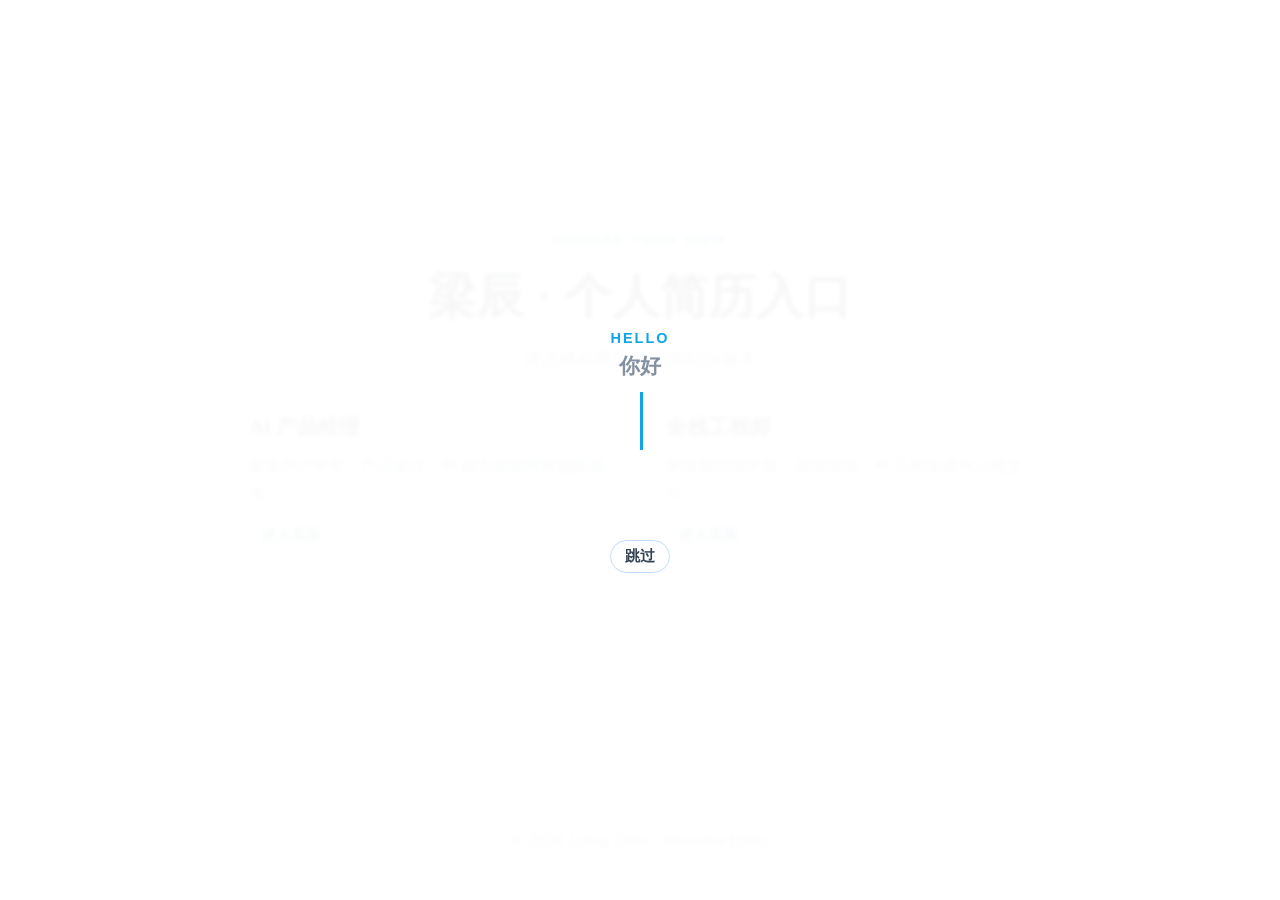
==== commit 0bcc22ce: "modified:   index.html" ====
--- a/index.html
+++ b/index.html
@@ -51,6 +51,7 @@
     <footer class="site-footer">
       <p>© 2026 Liang Chen · Resume Entry</p>
     </footer>
+
     <script src="script.js"></script>
   </body>
 </html>
--- a/styles.css
+++ b/styles.css
@@ -1496,3 +1496,72 @@
 }
 
 
+
+.eng-grid {
+  margin-top: 0.95rem;
+  display: grid;
+  grid-template-columns: repeat(2, minmax(0, 1fr));
+  gap: 0.78rem;
+}
+
+.eng-card {
+  padding: 0.95rem;
+  border: 1px solid #dbeafe;
+  border-radius: 14px;
+  background: linear-gradient(145deg, rgba(255, 255, 255, 0.95), rgba(239, 246, 255, 0.75));
+  box-shadow: 0 8px 20px rgba(15, 23, 42, 0.06);
+  transition: transform 0.2s ease, box-shadow 0.2s ease, border-color 0.2s ease;
+}
+
+.eng-card:hover {
+  transform: translateY(-3px);
+  border-color: #93c5fd;
+  box-shadow: 0 14px 26px rgba(37, 99, 235, 0.14);
+}
+
+.eng-icon {
+  width: 2rem;
+  height: 2rem;
+  border-radius: 999px;
+  display: inline-grid;
+  place-items: center;
+  font-size: 1rem;
+  font-weight: 700;
+  color: #0369a1;
+  background: rgba(186, 230, 253, 0.6);
+  border: 1px solid #bfdbfe;
+  transition: color 0.2s ease, background 0.2s ease, border-color 0.2s ease;
+}
+
+.eng-card:hover .eng-icon {
+  color: #0c4a6e;
+  background: rgba(125, 211, 252, 0.5);
+  border-color: #7dd3fc;
+}
+
+.eng-card h3 {
+  margin: 0.62rem 0 0;
+  font-size: 1.13rem;
+  color: #0f172a;
+}
+
+.eng-card p {
+  margin: 0.36rem 0 0;
+  color: #52607a;
+  line-height: 1.58;
+  font-size: 0.95rem;
+}
+
+.eng-card.is-wide {
+  grid-column: 1 / -1;
+}
+
+@media (max-width: 960px) {
+  .eng-grid {
+    grid-template-columns: 1fr;
+  }
+
+  .eng-card.is-wide {
+    grid-column: auto;
+  }
+}
